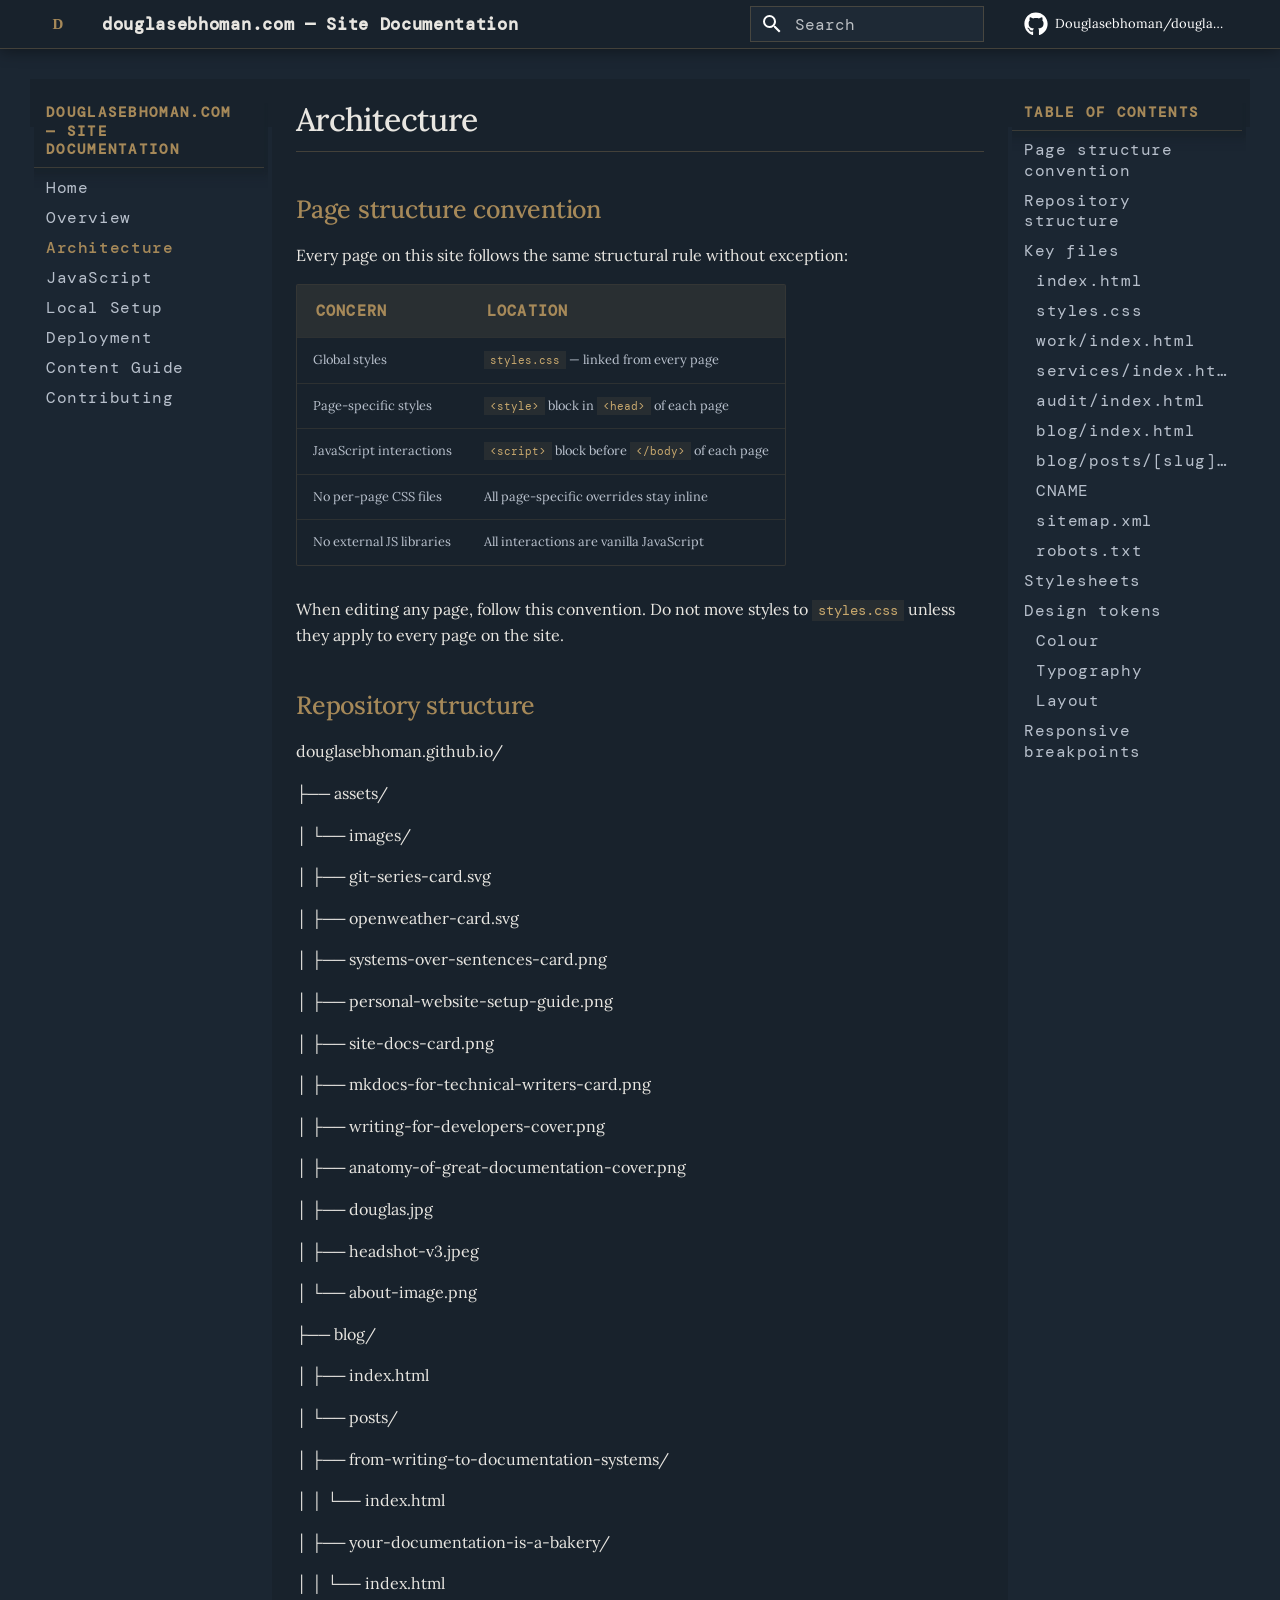
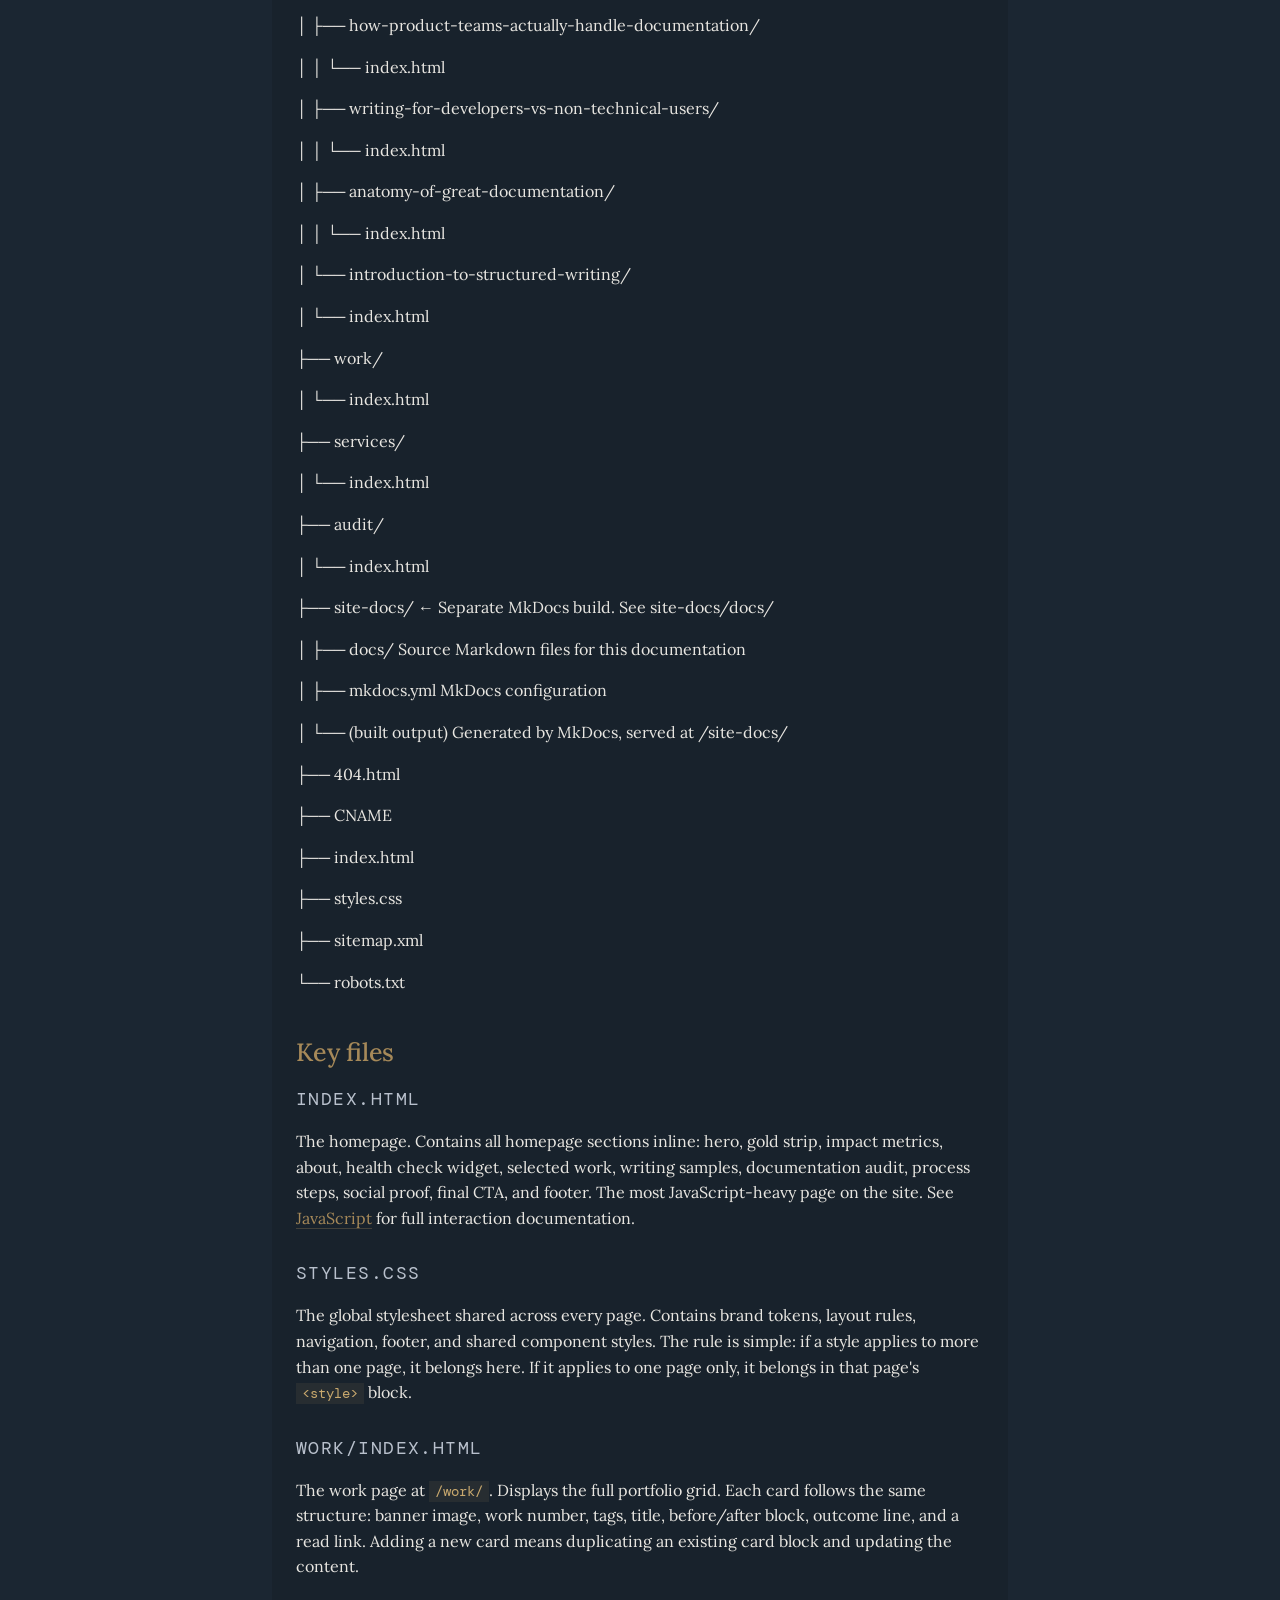
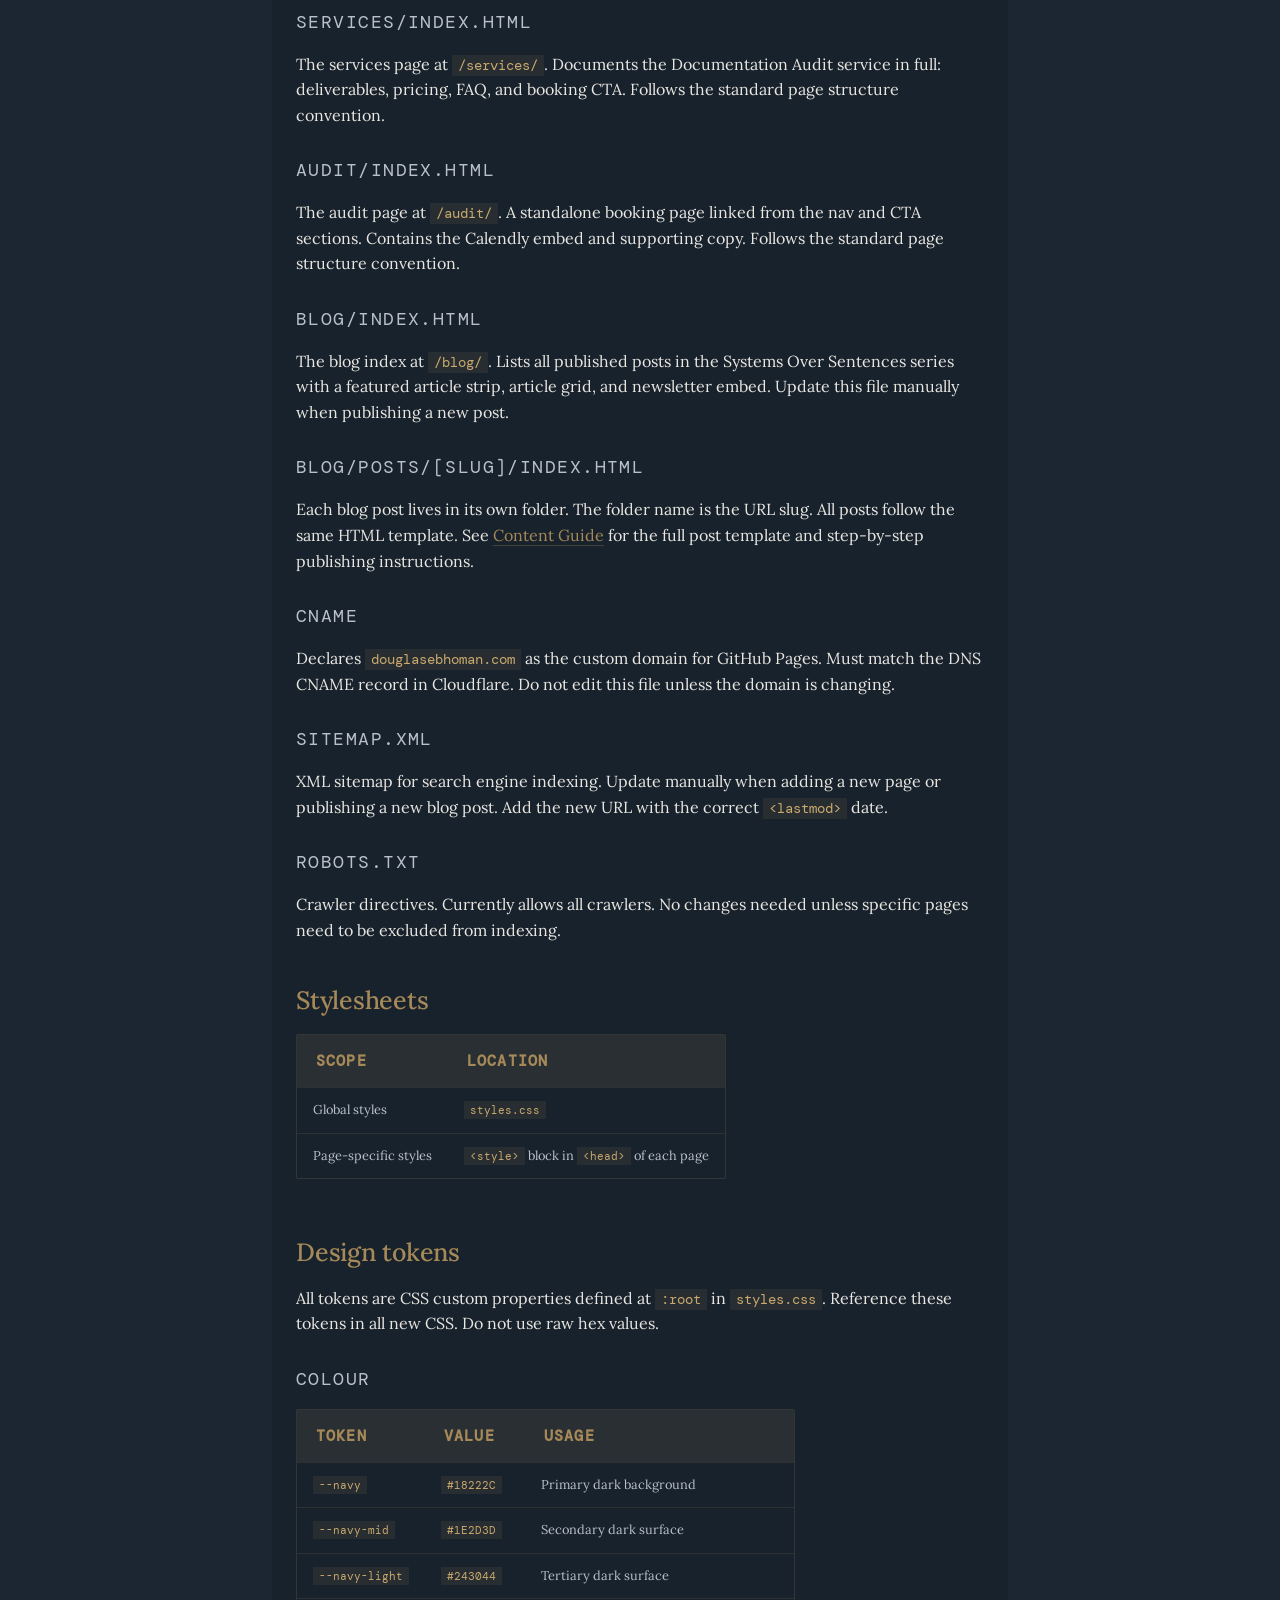
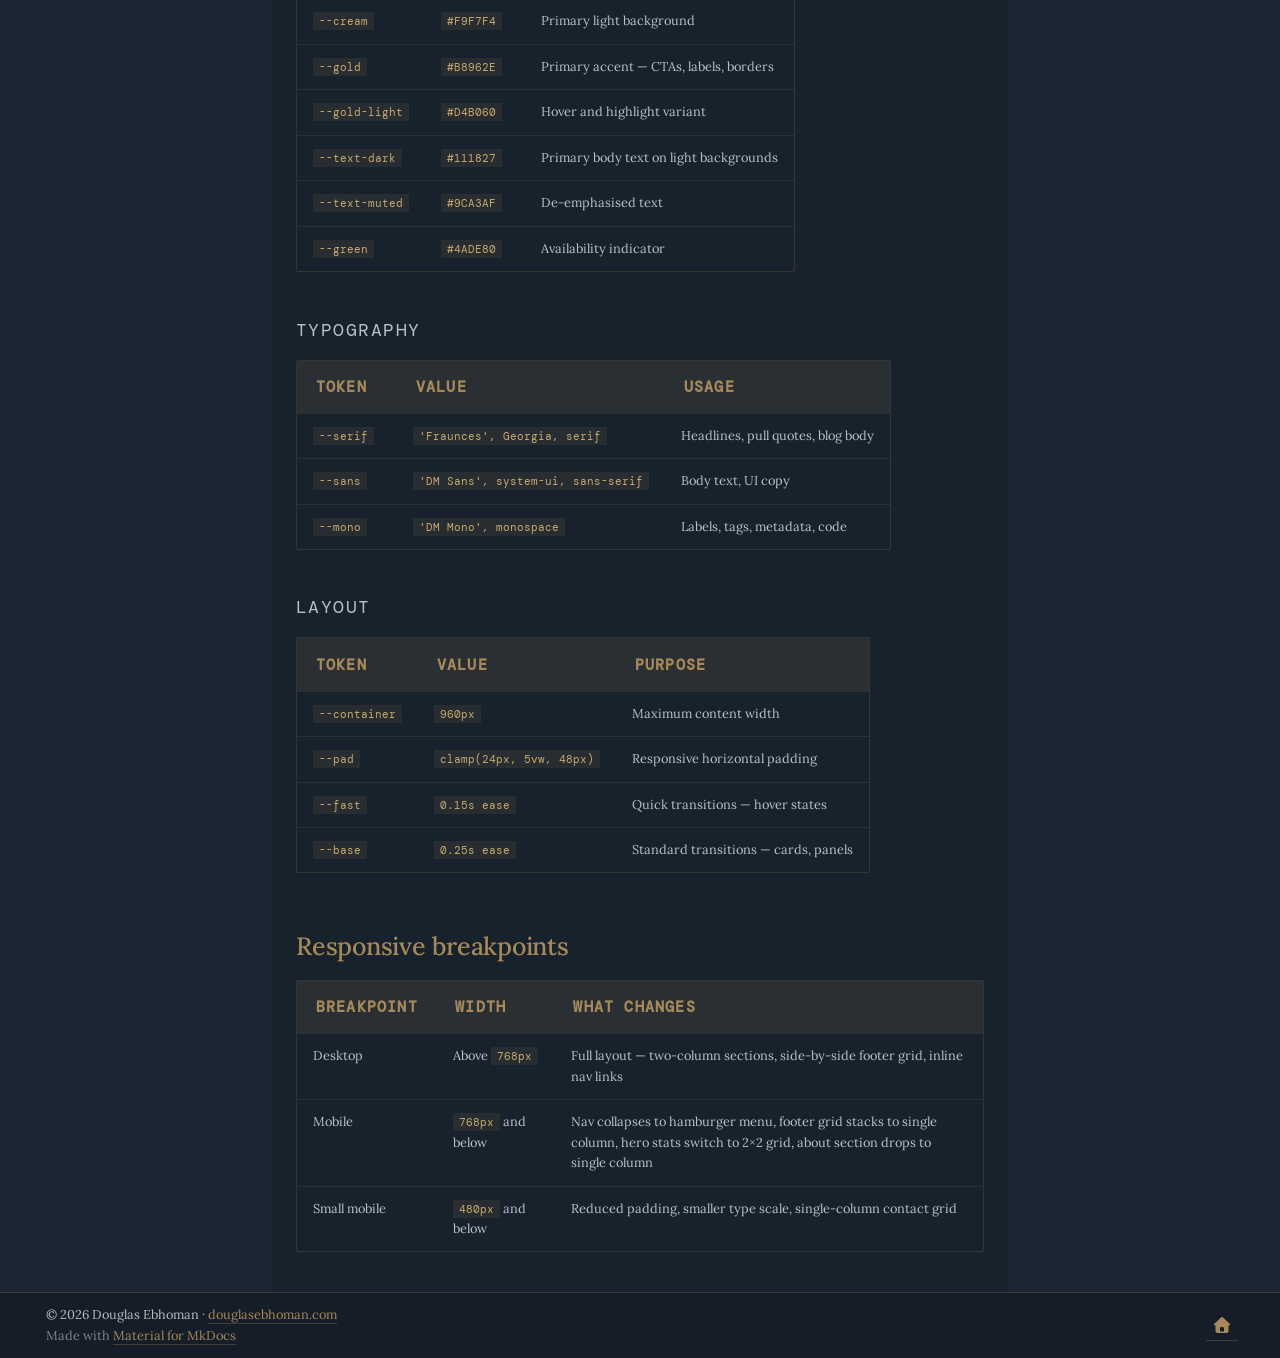
==== architecture/index.html @ 10b3dd63 "Deployed 1a395ec with MkDocs version: 1.6.1" ====
<!doctype html>
<html lang="en" class="no-js">
  <head>
    
      <meta charset="utf-8">
      <meta name="viewport" content="width=device-width,initial-scale=1">
      
        <meta name="description" content="Technical documentation for douglasebhoman.com — architecture, local setup, deployment, and contributing guidelines.">
      
      
        <meta name="author" content="Douglas Ebhoman">
      
      
        <link rel="canonical" href="https://douglasebhoman.com/site-docs/architecture/">
      
      
        <link rel="prev" href="../overview/">
      
      
        <link rel="next" href="../javascript/">
      
      
        
      
      
      <link rel="icon" href="../assets/images/favicon.png">
      <meta name="generator" content="mkdocs-1.6.1, mkdocs-material-9.7.6">
    
    
      
        <title>Architecture - douglasebhoman.com — Site Documentation</title>
      
    
    
      <link rel="stylesheet" href="../assets/stylesheets/main.484c7ddc.min.css">
      
        
        <link rel="stylesheet" href="../assets/stylesheets/palette.ab4e12ef.min.css">
      
      


    
    
      
    
    
      
        
        
        <link rel="preconnect" href="https://fonts.gstatic.com" crossorigin>
        <link rel="stylesheet" href="https://fonts.googleapis.com/css?family=Roboto:300,300i,400,400i,700,700i%7CRoboto+Mono:400,400i,700,700i&display=fallback">
        <style>:root{--md-text-font:"Roboto";--md-code-font:"Roboto Mono"}</style>
      
    
    
      <link rel="stylesheet" href="../stylesheets/brand.css">
    
    <script>__md_scope=new URL("..",location),__md_hash=e=>[...e].reduce(((e,_)=>(e<<5)-e+_.charCodeAt(0)),0),__md_get=(e,_=localStorage,t=__md_scope)=>JSON.parse(_.getItem(t.pathname+"."+e)),__md_set=(e,_,t=localStorage,a=__md_scope)=>{try{t.setItem(a.pathname+"."+e,JSON.stringify(_))}catch(e){}}</script>
    
      

    
    
  </head>
  
  
    
    
    
    
    
    <body dir="ltr" data-md-color-scheme="slate" data-md-color-primary="custom" data-md-color-accent="custom">
  
    
    <input class="md-toggle" data-md-toggle="drawer" type="checkbox" id="__drawer" autocomplete="off">
    <input class="md-toggle" data-md-toggle="search" type="checkbox" id="__search" autocomplete="off">
    <label class="md-overlay" for="__drawer"></label>
    <div data-md-component="skip">
      
        
        <a href="#architecture" class="md-skip">
          Skip to content
        </a>
      
    </div>
    <div data-md-component="announce">
      
    </div>
    
    
      

  

<header class="md-header md-header--shadow" data-md-component="header">
  <nav class="md-header__inner md-grid" aria-label="Header">
    <a href=".." title="douglasebhoman.com — Site Documentation" class="md-header__button md-logo" aria-label="douglasebhoman.com — Site Documentation" data-md-component="logo">
      
  <img src="../assets/logo.svg" alt="logo">

    </a>
    <label class="md-header__button md-icon" for="__drawer">
      
      <svg xmlns="http://www.w3.org/2000/svg" viewBox="0 0 24 24"><path d="M3 6h18v2H3zm0 5h18v2H3zm0 5h18v2H3z"/></svg>
    </label>
    <div class="md-header__title" data-md-component="header-title">
      <div class="md-header__ellipsis">
        <div class="md-header__topic">
          <span class="md-ellipsis">
            douglasebhoman.com — Site Documentation
          </span>
        </div>
        <div class="md-header__topic" data-md-component="header-topic">
          <span class="md-ellipsis">
            
              Architecture
            
          </span>
        </div>
      </div>
    </div>
    
      
    
    
    
    
      
      
        <label class="md-header__button md-icon" for="__search">
          
          <svg xmlns="http://www.w3.org/2000/svg" viewBox="0 0 24 24"><path d="M9.5 3A6.5 6.5 0 0 1 16 9.5c0 1.61-.59 3.09-1.56 4.23l.27.27h.79l5 5-1.5 1.5-5-5v-.79l-.27-.27A6.52 6.52 0 0 1 9.5 16 6.5 6.5 0 0 1 3 9.5 6.5 6.5 0 0 1 9.5 3m0 2C7 5 5 7 5 9.5S7 14 9.5 14 14 12 14 9.5 12 5 9.5 5"/></svg>
        </label>
        <div class="md-search" data-md-component="search" role="dialog">
  <label class="md-search__overlay" for="__search"></label>
  <div class="md-search__inner" role="search">
    <form class="md-search__form" name="search">
      <input type="text" class="md-search__input" name="query" aria-label="Search" placeholder="Search" autocapitalize="off" autocorrect="off" autocomplete="off" spellcheck="false" data-md-component="search-query" required>
      <label class="md-search__icon md-icon" for="__search">
        
        <svg xmlns="http://www.w3.org/2000/svg" viewBox="0 0 24 24"><path d="M9.5 3A6.5 6.5 0 0 1 16 9.5c0 1.61-.59 3.09-1.56 4.23l.27.27h.79l5 5-1.5 1.5-5-5v-.79l-.27-.27A6.52 6.52 0 0 1 9.5 16 6.5 6.5 0 0 1 3 9.5 6.5 6.5 0 0 1 9.5 3m0 2C7 5 5 7 5 9.5S7 14 9.5 14 14 12 14 9.5 12 5 9.5 5"/></svg>
        
        <svg xmlns="http://www.w3.org/2000/svg" viewBox="0 0 24 24"><path d="M20 11v2H8l5.5 5.5-1.42 1.42L4.16 12l7.92-7.92L13.5 5.5 8 11z"/></svg>
      </label>
      <nav class="md-search__options" aria-label="Search">
        
        <button type="reset" class="md-search__icon md-icon" title="Clear" aria-label="Clear" tabindex="-1">
          
          <svg xmlns="http://www.w3.org/2000/svg" viewBox="0 0 24 24"><path d="M19 6.41 17.59 5 12 10.59 6.41 5 5 6.41 10.59 12 5 17.59 6.41 19 12 13.41 17.59 19 19 17.59 13.41 12z"/></svg>
        </button>
      </nav>
      
        <div class="md-search__suggest" data-md-component="search-suggest"></div>
      
    </form>
    <div class="md-search__output">
      <div class="md-search__scrollwrap" tabindex="0" data-md-scrollfix>
        <div class="md-search-result" data-md-component="search-result">
          <div class="md-search-result__meta">
            Initializing search
          </div>
          <ol class="md-search-result__list" role="presentation"></ol>
        </div>
      </div>
    </div>
  </div>
</div>
      
    
    
      <div class="md-header__source">
        <a href="https://github.com/Douglasebhoman/douglasebhoman.github.io" title="Go to repository" class="md-source" data-md-component="source">
  <div class="md-source__icon md-icon">
    
    <svg xmlns="http://www.w3.org/2000/svg" viewBox="0 0 512 512"><!--! Font Awesome Free 7.1.0 by @fontawesome - https://fontawesome.com License - https://fontawesome.com/license/free (Icons: CC BY 4.0, Fonts: SIL OFL 1.1, Code: MIT License) Copyright 2025 Fonticons, Inc.--><path d="M173.9 397.4c0 2-2.3 3.6-5.2 3.6-3.3.3-5.6-1.3-5.6-3.6 0-2 2.3-3.6 5.2-3.6 3-.3 5.6 1.3 5.6 3.6m-31.1-4.5c-.7 2 1.3 4.3 4.3 4.9 2.6 1 5.6 0 6.2-2s-1.3-4.3-4.3-5.2c-2.6-.7-5.5.3-6.2 2.3m44.2-1.7c-2.9.7-4.9 2.6-4.6 4.9.3 2 2.9 3.3 5.9 2.6 2.9-.7 4.9-2.6 4.6-4.6-.3-1.9-3-3.2-5.9-2.9M252.8 8C114.1 8 8 113.3 8 252c0 110.9 69.8 205.8 169.5 239.2 12.8 2.3 17.3-5.6 17.3-12.1 0-6.2-.3-40.4-.3-61.4 0 0-70 15-84.7-29.8 0 0-11.4-29.1-27.8-36.6 0 0-22.9-15.7 1.6-15.4 0 0 24.9 2 38.6 25.8 21.9 38.6 58.6 27.5 72.9 20.9 2.3-16 8.8-27.1 16-33.7-55.9-6.2-112.3-14.3-112.3-110.5 0-27.5 7.6-41.3 23.6-58.9-2.6-6.5-11.1-33.3 2.6-67.9 20.9-6.5 69 27 69 27 20-5.6 41.5-8.5 62.8-8.5s42.8 2.9 62.8 8.5c0 0 48.1-33.6 69-27 13.7 34.7 5.2 61.4 2.6 67.9 16 17.7 25.8 31.5 25.8 58.9 0 96.5-58.9 104.2-114.8 110.5 9.2 7.9 17 22.9 17 46.4 0 33.7-.3 75.4-.3 83.6 0 6.5 4.6 14.4 17.3 12.1C436.2 457.8 504 362.9 504 252 504 113.3 391.5 8 252.8 8M105.2 352.9c-1.3 1-1 3.3.7 5.2 1.6 1.6 3.9 2.3 5.2 1 1.3-1 1-3.3-.7-5.2-1.6-1.6-3.9-2.3-5.2-1m-10.8-8.1c-.7 1.3.3 2.9 2.3 3.9 1.6 1 3.6.7 4.3-.7.7-1.3-.3-2.9-2.3-3.9-2-.6-3.6-.3-4.3.7m32.4 35.6c-1.6 1.3-1 4.3 1.3 6.2 2.3 2.3 5.2 2.6 6.5 1 1.3-1.3.7-4.3-1.3-6.2-2.2-2.3-5.2-2.6-6.5-1m-11.4-14.7c-1.6 1-1.6 3.6 0 5.9s4.3 3.3 5.6 2.3c1.6-1.3 1.6-3.9 0-6.2-1.4-2.3-4-3.3-5.6-2"/></svg>
  </div>
  <div class="md-source__repository">
    Douglasebhoman/douglasebhoman.github.io
  </div>
</a>
      </div>
    
  </nav>
  
</header>
    
    <div class="md-container" data-md-component="container">
      
      
        
          
        
      
      <main class="md-main" data-md-component="main">
        <div class="md-main__inner md-grid">
          
            
              
              <div class="md-sidebar md-sidebar--primary" data-md-component="sidebar" data-md-type="navigation" >
                <div class="md-sidebar__scrollwrap">
                  <div class="md-sidebar__inner">
                    



<nav class="md-nav md-nav--primary" aria-label="Navigation" data-md-level="0">
  <label class="md-nav__title" for="__drawer">
    <a href=".." title="douglasebhoman.com — Site Documentation" class="md-nav__button md-logo" aria-label="douglasebhoman.com — Site Documentation" data-md-component="logo">
      
  <img src="../assets/logo.svg" alt="logo">

    </a>
    douglasebhoman.com — Site Documentation
  </label>
  
    <div class="md-nav__source">
      <a href="https://github.com/Douglasebhoman/douglasebhoman.github.io" title="Go to repository" class="md-source" data-md-component="source">
  <div class="md-source__icon md-icon">
    
    <svg xmlns="http://www.w3.org/2000/svg" viewBox="0 0 512 512"><!--! Font Awesome Free 7.1.0 by @fontawesome - https://fontawesome.com License - https://fontawesome.com/license/free (Icons: CC BY 4.0, Fonts: SIL OFL 1.1, Code: MIT License) Copyright 2025 Fonticons, Inc.--><path d="M173.9 397.4c0 2-2.3 3.6-5.2 3.6-3.3.3-5.6-1.3-5.6-3.6 0-2 2.3-3.6 5.2-3.6 3-.3 5.6 1.3 5.6 3.6m-31.1-4.5c-.7 2 1.3 4.3 4.3 4.9 2.6 1 5.6 0 6.2-2s-1.3-4.3-4.3-5.2c-2.6-.7-5.5.3-6.2 2.3m44.2-1.7c-2.9.7-4.9 2.6-4.6 4.9.3 2 2.9 3.3 5.9 2.6 2.9-.7 4.9-2.6 4.6-4.6-.3-1.9-3-3.2-5.9-2.9M252.8 8C114.1 8 8 113.3 8 252c0 110.9 69.8 205.8 169.5 239.2 12.8 2.3 17.3-5.6 17.3-12.1 0-6.2-.3-40.4-.3-61.4 0 0-70 15-84.7-29.8 0 0-11.4-29.1-27.8-36.6 0 0-22.9-15.7 1.6-15.4 0 0 24.9 2 38.6 25.8 21.9 38.6 58.6 27.5 72.9 20.9 2.3-16 8.8-27.1 16-33.7-55.9-6.2-112.3-14.3-112.3-110.5 0-27.5 7.6-41.3 23.6-58.9-2.6-6.5-11.1-33.3 2.6-67.9 20.9-6.5 69 27 69 27 20-5.6 41.5-8.5 62.8-8.5s42.8 2.9 62.8 8.5c0 0 48.1-33.6 69-27 13.7 34.7 5.2 61.4 2.6 67.9 16 17.7 25.8 31.5 25.8 58.9 0 96.5-58.9 104.2-114.8 110.5 9.2 7.9 17 22.9 17 46.4 0 33.7-.3 75.4-.3 83.6 0 6.5 4.6 14.4 17.3 12.1C436.2 457.8 504 362.9 504 252 504 113.3 391.5 8 252.8 8M105.2 352.9c-1.3 1-1 3.3.7 5.2 1.6 1.6 3.9 2.3 5.2 1 1.3-1 1-3.3-.7-5.2-1.6-1.6-3.9-2.3-5.2-1m-10.8-8.1c-.7 1.3.3 2.9 2.3 3.9 1.6 1 3.6.7 4.3-.7.7-1.3-.3-2.9-2.3-3.9-2-.6-3.6-.3-4.3.7m32.4 35.6c-1.6 1.3-1 4.3 1.3 6.2 2.3 2.3 5.2 2.6 6.5 1 1.3-1.3.7-4.3-1.3-6.2-2.2-2.3-5.2-2.6-6.5-1m-11.4-14.7c-1.6 1-1.6 3.6 0 5.9s4.3 3.3 5.6 2.3c1.6-1.3 1.6-3.9 0-6.2-1.4-2.3-4-3.3-5.6-2"/></svg>
  </div>
  <div class="md-source__repository">
    Douglasebhoman/douglasebhoman.github.io
  </div>
</a>
    </div>
  
  <ul class="md-nav__list" data-md-scrollfix>
    
      
      
  
  
  
  
    <li class="md-nav__item">
      <a href=".." class="md-nav__link">
        
  
  
  <span class="md-ellipsis">
    
  
    Home
  

    
  </span>
  
  

      </a>
    </li>
  

    
      
      
  
  
  
  
    <li class="md-nav__item">
      <a href="../overview/" class="md-nav__link">
        
  
  
  <span class="md-ellipsis">
    
  
    Overview
  

    
  </span>
  
  

      </a>
    </li>
  

    
      
      
  
  
    
  
  
  
    <li class="md-nav__item md-nav__item--active">
      
      <input class="md-nav__toggle md-toggle" type="checkbox" id="__toc">
      
      
        
      
      
        <label class="md-nav__link md-nav__link--active" for="__toc">
          
  
  
  <span class="md-ellipsis">
    
  
    Architecture
  

    
  </span>
  
  

          <span class="md-nav__icon md-icon"></span>
        </label>
      
      <a href="./" class="md-nav__link md-nav__link--active">
        
  
  
  <span class="md-ellipsis">
    
  
    Architecture
  

    
  </span>
  
  

      </a>
      
        

<nav class="md-nav md-nav--secondary" aria-label="Table of contents">
  
  
  
    
  
  
    <label class="md-nav__title" for="__toc">
      <span class="md-nav__icon md-icon"></span>
      Table of contents
    </label>
    <ul class="md-nav__list" data-md-component="toc" data-md-scrollfix>
      
        <li class="md-nav__item">
  <a href="#page-structure-convention" class="md-nav__link">
    <span class="md-ellipsis">
      
        Page structure convention
      
    </span>
  </a>
  
</li>
      
        <li class="md-nav__item">
  <a href="#repository-structure" class="md-nav__link">
    <span class="md-ellipsis">
      
        Repository structure
      
    </span>
  </a>
  
</li>
      
        <li class="md-nav__item">
  <a href="#key-files" class="md-nav__link">
    <span class="md-ellipsis">
      
        Key files
      
    </span>
  </a>
  
    <nav class="md-nav" aria-label="Key files">
      <ul class="md-nav__list">
        
          <li class="md-nav__item">
  <a href="#indexhtml" class="md-nav__link">
    <span class="md-ellipsis">
      
        index.html
      
    </span>
  </a>
  
</li>
        
          <li class="md-nav__item">
  <a href="#stylescss" class="md-nav__link">
    <span class="md-ellipsis">
      
        styles.css
      
    </span>
  </a>
  
</li>
        
          <li class="md-nav__item">
  <a href="#workindexhtml" class="md-nav__link">
    <span class="md-ellipsis">
      
        work/index.html
      
    </span>
  </a>
  
</li>
        
          <li class="md-nav__item">
  <a href="#servicesindexhtml" class="md-nav__link">
    <span class="md-ellipsis">
      
        services/index.html
      
    </span>
  </a>
  
</li>
        
          <li class="md-nav__item">
  <a href="#auditindexhtml" class="md-nav__link">
    <span class="md-ellipsis">
      
        audit/index.html
      
    </span>
  </a>
  
</li>
        
          <li class="md-nav__item">
  <a href="#blogindexhtml" class="md-nav__link">
    <span class="md-ellipsis">
      
        blog/index.html
      
    </span>
  </a>
  
</li>
        
          <li class="md-nav__item">
  <a href="#blogpostsslugindexhtml" class="md-nav__link">
    <span class="md-ellipsis">
      
        blog/posts/[slug]/index.html
      
    </span>
  </a>
  
</li>
        
          <li class="md-nav__item">
  <a href="#cname" class="md-nav__link">
    <span class="md-ellipsis">
      
        CNAME
      
    </span>
  </a>
  
</li>
        
          <li class="md-nav__item">
  <a href="#sitemapxml" class="md-nav__link">
    <span class="md-ellipsis">
      
        sitemap.xml
      
    </span>
  </a>
  
</li>
        
          <li class="md-nav__item">
  <a href="#robotstxt" class="md-nav__link">
    <span class="md-ellipsis">
      
        robots.txt
      
    </span>
  </a>
  
</li>
        
      </ul>
    </nav>
  
</li>
      
        <li class="md-nav__item">
  <a href="#stylesheets" class="md-nav__link">
    <span class="md-ellipsis">
      
        Stylesheets
      
    </span>
  </a>
  
</li>
      
        <li class="md-nav__item">
  <a href="#design-tokens" class="md-nav__link">
    <span class="md-ellipsis">
      
        Design tokens
      
    </span>
  </a>
  
    <nav class="md-nav" aria-label="Design tokens">
      <ul class="md-nav__list">
        
          <li class="md-nav__item">
  <a href="#colour" class="md-nav__link">
    <span class="md-ellipsis">
      
        Colour
      
    </span>
  </a>
  
</li>
        
          <li class="md-nav__item">
  <a href="#typography" class="md-nav__link">
    <span class="md-ellipsis">
      
        Typography
      
    </span>
  </a>
  
</li>
        
          <li class="md-nav__item">
  <a href="#layout" class="md-nav__link">
    <span class="md-ellipsis">
      
        Layout
      
    </span>
  </a>
  
</li>
        
      </ul>
    </nav>
  
</li>
      
        <li class="md-nav__item">
  <a href="#responsive-breakpoints" class="md-nav__link">
    <span class="md-ellipsis">
      
        Responsive breakpoints
      
    </span>
  </a>
  
</li>
      
    </ul>
  
</nav>
      
    </li>
  

    
      
      
  
  
  
  
    <li class="md-nav__item">
      <a href="../javascript/" class="md-nav__link">
        
  
  
  <span class="md-ellipsis">
    
  
    JavaScript
  

    
  </span>
  
  

      </a>
    </li>
  

    
      
      
  
  
  
  
    <li class="md-nav__item">
      <a href="../local-setup/" class="md-nav__link">
        
  
  
  <span class="md-ellipsis">
    
  
    Local Setup
  

    
  </span>
  
  

      </a>
    </li>
  

    
      
      
  
  
  
  
    <li class="md-nav__item">
      <a href="../deployment/" class="md-nav__link">
        
  
  
  <span class="md-ellipsis">
    
  
    Deployment
  

    
  </span>
  
  

      </a>
    </li>
  

    
      
      
  
  
  
  
    <li class="md-nav__item">
      <a href="../content-guide/" class="md-nav__link">
        
  
  
  <span class="md-ellipsis">
    
  
    Content Guide
  

    
  </span>
  
  

      </a>
    </li>
  

    
      
      
  
  
  
  
    <li class="md-nav__item">
      <a href="../contributing/" class="md-nav__link">
        
  
  
  <span class="md-ellipsis">
    
  
    Contributing
  

    
  </span>
  
  

      </a>
    </li>
  

    
  </ul>
</nav>
                  </div>
                </div>
              </div>
            
            
              
              <div class="md-sidebar md-sidebar--secondary" data-md-component="sidebar" data-md-type="toc" >
                <div class="md-sidebar__scrollwrap">
                  <div class="md-sidebar__inner">
                    

<nav class="md-nav md-nav--secondary" aria-label="Table of contents">
  
  
  
    
  
  
    <label class="md-nav__title" for="__toc">
      <span class="md-nav__icon md-icon"></span>
      Table of contents
    </label>
    <ul class="md-nav__list" data-md-component="toc" data-md-scrollfix>
      
        <li class="md-nav__item">
  <a href="#page-structure-convention" class="md-nav__link">
    <span class="md-ellipsis">
      
        Page structure convention
      
    </span>
  </a>
  
</li>
      
        <li class="md-nav__item">
  <a href="#repository-structure" class="md-nav__link">
    <span class="md-ellipsis">
      
        Repository structure
      
    </span>
  </a>
  
</li>
      
        <li class="md-nav__item">
  <a href="#key-files" class="md-nav__link">
    <span class="md-ellipsis">
      
        Key files
      
    </span>
  </a>
  
    <nav class="md-nav" aria-label="Key files">
      <ul class="md-nav__list">
        
          <li class="md-nav__item">
  <a href="#indexhtml" class="md-nav__link">
    <span class="md-ellipsis">
      
        index.html
      
    </span>
  </a>
  
</li>
        
          <li class="md-nav__item">
  <a href="#stylescss" class="md-nav__link">
    <span class="md-ellipsis">
      
        styles.css
      
    </span>
  </a>
  
</li>
        
          <li class="md-nav__item">
  <a href="#workindexhtml" class="md-nav__link">
    <span class="md-ellipsis">
      
        work/index.html
      
    </span>
  </a>
  
</li>
        
          <li class="md-nav__item">
  <a href="#servicesindexhtml" class="md-nav__link">
    <span class="md-ellipsis">
      
        services/index.html
      
    </span>
  </a>
  
</li>
        
          <li class="md-nav__item">
  <a href="#auditindexhtml" class="md-nav__link">
    <span class="md-ellipsis">
      
        audit/index.html
      
    </span>
  </a>
  
</li>
        
          <li class="md-nav__item">
  <a href="#blogindexhtml" class="md-nav__link">
    <span class="md-ellipsis">
      
        blog/index.html
      
    </span>
  </a>
  
</li>
        
          <li class="md-nav__item">
  <a href="#blogpostsslugindexhtml" class="md-nav__link">
    <span class="md-ellipsis">
      
        blog/posts/[slug]/index.html
      
    </span>
  </a>
  
</li>
        
          <li class="md-nav__item">
  <a href="#cname" class="md-nav__link">
    <span class="md-ellipsis">
      
        CNAME
      
    </span>
  </a>
  
</li>
        
          <li class="md-nav__item">
  <a href="#sitemapxml" class="md-nav__link">
    <span class="md-ellipsis">
      
        sitemap.xml
      
    </span>
  </a>
  
</li>
        
          <li class="md-nav__item">
  <a href="#robotstxt" class="md-nav__link">
    <span class="md-ellipsis">
      
        robots.txt
      
    </span>
  </a>
  
</li>
        
      </ul>
    </nav>
  
</li>
      
        <li class="md-nav__item">
  <a href="#stylesheets" class="md-nav__link">
    <span class="md-ellipsis">
      
        Stylesheets
      
    </span>
  </a>
  
</li>
      
        <li class="md-nav__item">
  <a href="#design-tokens" class="md-nav__link">
    <span class="md-ellipsis">
      
        Design tokens
      
    </span>
  </a>
  
    <nav class="md-nav" aria-label="Design tokens">
      <ul class="md-nav__list">
        
          <li class="md-nav__item">
  <a href="#colour" class="md-nav__link">
    <span class="md-ellipsis">
      
        Colour
      
    </span>
  </a>
  
</li>
        
          <li class="md-nav__item">
  <a href="#typography" class="md-nav__link">
    <span class="md-ellipsis">
      
        Typography
      
    </span>
  </a>
  
</li>
        
          <li class="md-nav__item">
  <a href="#layout" class="md-nav__link">
    <span class="md-ellipsis">
      
        Layout
      
    </span>
  </a>
  
</li>
        
      </ul>
    </nav>
  
</li>
      
        <li class="md-nav__item">
  <a href="#responsive-breakpoints" class="md-nav__link">
    <span class="md-ellipsis">
      
        Responsive breakpoints
      
    </span>
  </a>
  
</li>
      
    </ul>
  
</nav>
                  </div>
                </div>
              </div>
            
          
          
            <div class="md-content" data-md-component="content">
              
              <article class="md-content__inner md-typeset">
                
                  


  
  


<h1 id="architecture">Architecture</h1>
<h2 id="page-structure-convention">Page structure convention</h2>
<p>Every page on this site follows the same structural rule without exception:</p>
<table>
<thead>
<tr>
<th>Concern</th>
<th>Location</th>
</tr>
</thead>
<tbody>
<tr>
<td>Global styles</td>
<td><code>styles.css</code> — linked from every page</td>
</tr>
<tr>
<td>Page-specific styles</td>
<td><code>&lt;style&gt;</code> block in <code>&lt;head&gt;</code> of each page</td>
</tr>
<tr>
<td>JavaScript interactions</td>
<td><code>&lt;script&gt;</code> block before <code>&lt;/body&gt;</code> of each page</td>
</tr>
<tr>
<td>No per-page CSS files</td>
<td>All page-specific overrides stay inline</td>
</tr>
<tr>
<td>No external JS libraries</td>
<td>All interactions are vanilla JavaScript</td>
</tr>
</tbody>
</table>
<p>When editing any page, follow this convention. Do not move styles to
<code>styles.css</code> unless they apply to every page on the site.</p>
<h2 id="repository-structure">Repository structure</h2>
<p>douglasebhoman.github.io/</p>
<p>├── assets/</p>
<p>│   └── images/</p>
<p>│       ├── git-series-card.svg</p>
<p>│       ├── openweather-card.svg</p>
<p>│       ├── systems-over-sentences-card.png</p>
<p>│       ├── personal-website-setup-guide.png</p>
<p>│       ├── site-docs-card.png</p>
<p>│       ├── mkdocs-for-technical-writers-card.png</p>
<p>│       ├── writing-for-developers-cover.png</p>
<p>│       ├── anatomy-of-great-documentation-cover.png</p>
<p>│       ├── douglas.jpg</p>
<p>│       ├── headshot-v3.jpeg</p>
<p>│       └── about-image.png</p>
<p>├── blog/</p>
<p>│   ├── index.html</p>
<p>│   └── posts/</p>
<p>│       ├── from-writing-to-documentation-systems/</p>
<p>│       │   └── index.html</p>
<p>│       ├── your-documentation-is-a-bakery/</p>
<p>│       │   └── index.html</p>
<p>│       ├── how-product-teams-actually-handle-documentation/</p>
<p>│       │   └── index.html</p>
<p>│       ├── writing-for-developers-vs-non-technical-users/</p>
<p>│       │   └── index.html</p>
<p>│       ├── anatomy-of-great-documentation/</p>
<p>│       │   └── index.html</p>
<p>│       └── introduction-to-structured-writing/</p>
<p>│           └── index.html</p>
<p>├── work/</p>
<p>│   └── index.html</p>
<p>├── services/</p>
<p>│   └── index.html</p>
<p>├── audit/</p>
<p>│   └── index.html</p>
<p>├── site-docs/               ← Separate MkDocs build. See site-docs/docs/</p>
<p>│   ├── docs/                  Source Markdown files for this documentation</p>
<p>│   ├── mkdocs.yml             MkDocs configuration</p>
<p>│   └── (built output)         Generated by MkDocs, served at /site-docs/</p>
<p>├── 404.html</p>
<p>├── CNAME</p>
<p>├── index.html</p>
<p>├── styles.css</p>
<p>├── sitemap.xml</p>
<p>└── robots.txt</p>
<h2 id="key-files">Key files</h2>
<h3 id="indexhtml">index.html</h3>
<p>The homepage. Contains all homepage sections inline: hero, gold strip,
impact metrics, about, health check widget, selected work, writing samples,
documentation audit, process steps, social proof, final CTA, and footer.
The most JavaScript-heavy page on the site. See <a href="../javascript/">JavaScript</a>
for full interaction documentation.</p>
<h3 id="stylescss">styles.css</h3>
<p>The global stylesheet shared across every page. Contains brand tokens,
layout rules, navigation, footer, and shared component styles. The rule
is simple: if a style applies to more than one page, it belongs here.
If it applies to one page only, it belongs in that page's <code>&lt;style&gt;</code> block.</p>
<h3 id="workindexhtml">work/index.html</h3>
<p>The work page at <code>/work/</code>. Displays the full portfolio grid. Each card
follows the same structure: banner image, work number, tags, title,
before/after block, outcome line, and a read link. Adding a new card
means duplicating an existing card block and updating the content.</p>
<h3 id="servicesindexhtml">services/index.html</h3>
<p>The services page at <code>/services/</code>. Documents the Documentation Audit
service in full: deliverables, pricing, FAQ, and booking CTA. Follows
the standard page structure convention.</p>
<h3 id="auditindexhtml">audit/index.html</h3>
<p>The audit page at <code>/audit/</code>. A standalone booking page linked from the
nav and CTA sections. Contains the Calendly embed and supporting copy.
Follows the standard page structure convention.</p>
<h3 id="blogindexhtml">blog/index.html</h3>
<p>The blog index at <code>/blog/</code>. Lists all published posts in the Systems Over
Sentences series with a featured article strip, article grid, and
newsletter embed. Update this file manually when publishing a new post.</p>
<h3 id="blogpostsslugindexhtml">blog/posts/[slug]/index.html</h3>
<p>Each blog post lives in its own folder. The folder name is the URL slug.
All posts follow the same HTML template. See <a href="../content-guide/">Content Guide</a>
for the full post template and step-by-step publishing instructions.</p>
<h3 id="cname">CNAME</h3>
<p>Declares <code>douglasebhoman.com</code> as the custom domain for GitHub Pages.
Must match the DNS CNAME record in Cloudflare. Do not edit this file
unless the domain is changing.</p>
<h3 id="sitemapxml">sitemap.xml</h3>
<p>XML sitemap for search engine indexing. Update manually when adding a
new page or publishing a new blog post. Add the new URL with the
correct <code>&lt;lastmod&gt;</code> date.</p>
<h3 id="robotstxt">robots.txt</h3>
<p>Crawler directives. Currently allows all crawlers. No changes needed
unless specific pages need to be excluded from indexing.</p>
<h2 id="stylesheets">Stylesheets</h2>
<table>
<thead>
<tr>
<th>Scope</th>
<th>Location</th>
</tr>
</thead>
<tbody>
<tr>
<td>Global styles</td>
<td><code>styles.css</code></td>
</tr>
<tr>
<td>Page-specific styles</td>
<td><code>&lt;style&gt;</code> block in <code>&lt;head&gt;</code> of each page</td>
</tr>
</tbody>
</table>
<h2 id="design-tokens">Design tokens</h2>
<p>All tokens are CSS custom properties defined at <code>:root</code> in <code>styles.css</code>.
Reference these tokens in all new CSS. Do not use raw hex values.</p>
<h3 id="colour">Colour</h3>
<table>
<thead>
<tr>
<th>Token</th>
<th>Value</th>
<th>Usage</th>
</tr>
</thead>
<tbody>
<tr>
<td><code>--navy</code></td>
<td><code>#18222C</code></td>
<td>Primary dark background</td>
</tr>
<tr>
<td><code>--navy-mid</code></td>
<td><code>#1E2D3D</code></td>
<td>Secondary dark surface</td>
</tr>
<tr>
<td><code>--navy-light</code></td>
<td><code>#243044</code></td>
<td>Tertiary dark surface</td>
</tr>
<tr>
<td><code>--cream</code></td>
<td><code>#F9F7F4</code></td>
<td>Primary light background</td>
</tr>
<tr>
<td><code>--gold</code></td>
<td><code>#B8962E</code></td>
<td>Primary accent — CTAs, labels, borders</td>
</tr>
<tr>
<td><code>--gold-light</code></td>
<td><code>#D4B060</code></td>
<td>Hover and highlight variant</td>
</tr>
<tr>
<td><code>--text-dark</code></td>
<td><code>#111827</code></td>
<td>Primary body text on light backgrounds</td>
</tr>
<tr>
<td><code>--text-muted</code></td>
<td><code>#9CA3AF</code></td>
<td>De-emphasised text</td>
</tr>
<tr>
<td><code>--green</code></td>
<td><code>#4ADE80</code></td>
<td>Availability indicator</td>
</tr>
</tbody>
</table>
<h3 id="typography">Typography</h3>
<table>
<thead>
<tr>
<th>Token</th>
<th>Value</th>
<th>Usage</th>
</tr>
</thead>
<tbody>
<tr>
<td><code>--serif</code></td>
<td><code>'Fraunces', Georgia, serif</code></td>
<td>Headlines, pull quotes, blog body</td>
</tr>
<tr>
<td><code>--sans</code></td>
<td><code>'DM Sans', system-ui, sans-serif</code></td>
<td>Body text, UI copy</td>
</tr>
<tr>
<td><code>--mono</code></td>
<td><code>'DM Mono', monospace</code></td>
<td>Labels, tags, metadata, code</td>
</tr>
</tbody>
</table>
<h3 id="layout">Layout</h3>
<table>
<thead>
<tr>
<th>Token</th>
<th>Value</th>
<th>Purpose</th>
</tr>
</thead>
<tbody>
<tr>
<td><code>--container</code></td>
<td><code>960px</code></td>
<td>Maximum content width</td>
</tr>
<tr>
<td><code>--pad</code></td>
<td><code>clamp(24px, 5vw, 48px)</code></td>
<td>Responsive horizontal padding</td>
</tr>
<tr>
<td><code>--fast</code></td>
<td><code>0.15s ease</code></td>
<td>Quick transitions — hover states</td>
</tr>
<tr>
<td><code>--base</code></td>
<td><code>0.25s ease</code></td>
<td>Standard transitions — cards, panels</td>
</tr>
</tbody>
</table>
<h2 id="responsive-breakpoints">Responsive breakpoints</h2>
<table>
<thead>
<tr>
<th>Breakpoint</th>
<th>Width</th>
<th>What changes</th>
</tr>
</thead>
<tbody>
<tr>
<td>Desktop</td>
<td>Above <code>768px</code></td>
<td>Full layout — two-column sections, side-by-side footer grid, inline nav links</td>
</tr>
<tr>
<td>Mobile</td>
<td><code>768px</code> and below</td>
<td>Nav collapses to hamburger menu, footer grid stacks to single column, hero stats switch to 2×2 grid, about section drops to single column</td>
</tr>
<tr>
<td>Small mobile</td>
<td><code>480px</code> and below</td>
<td>Reduced padding, smaller type scale, single-column contact grid</td>
</tr>
</tbody>
</table>












                
              </article>
            </div>
          
          
<script>var target=document.getElementById(location.hash.slice(1));target&&target.name&&(target.checked=target.name.startsWith("__tabbed_"))</script>
        </div>
        
          <button type="button" class="md-top md-icon" data-md-component="top" hidden>
  
  <svg xmlns="http://www.w3.org/2000/svg" viewBox="0 0 24 24"><path d="M13 20h-2V8l-5.5 5.5-1.42-1.42L12 4.16l7.92 7.92-1.42 1.42L13 8z"/></svg>
  Back to top
</button>
        
      </main>
      
        <footer class="md-footer">
  
  <div class="md-footer-meta md-typeset">
    <div class="md-footer-meta__inner md-grid">
      <div class="md-copyright">
  
    <div class="md-copyright__highlight">
      © 2026 Douglas Ebhoman · <a href="https://douglasebhoman.com">douglasebhoman.com</a>
    </div>
  
  
    Made with
    <a href="https://squidfunk.github.io/mkdocs-material/" target="_blank" rel="noopener">
      Material for MkDocs
    </a>
  
</div>
      
        
<div class="md-social">
  
    
    
    
    
    <a href="https://douglasebhoman.com" target="_blank" rel="noopener" title="douglasebhoman.com" class="md-social__link">
      <svg xmlns="http://www.w3.org/2000/svg" viewBox="0 0 512 512"><!--! Font Awesome Free 7.1.0 by @fontawesome - https://fontawesome.com License - https://fontawesome.com/license/free (Icons: CC BY 4.0, Fonts: SIL OFL 1.1, Code: MIT License) Copyright 2025 Fonticons, Inc.--><path d="M277.8 8.6c-12.3-11.4-31.3-11.4-43.5 0l-224 208c-9.6 9-12.8 22.9-8 35.1S18.8 272 32 272h16v176c0 35.3 28.7 64 64 64h288c35.3 0 64-28.7 64-64V272h16c13.2 0 25-8.1 29.8-20.3s1.6-26.2-8-35.1zM240 320h32c26.5 0 48 21.5 48 48v96H192v-96c0-26.5 21.5-48 48-48"/></svg>
    </a>
  
</div>
      
    </div>
  </div>
</footer>
      
    </div>
    <div class="md-dialog" data-md-component="dialog">
      <div class="md-dialog__inner md-typeset"></div>
    </div>
    
    
    
      
      
      <script id="__config" type="application/json">{"annotate": null, "base": "..", "features": ["navigation.instant", "navigation.top", "navigation.sections", "search.highlight", "search.suggest", "content.code.copy"], "search": "../assets/javascripts/workers/search.2c215733.min.js", "tags": null, "translations": {"clipboard.copied": "Copied to clipboard", "clipboard.copy": "Copy to clipboard", "search.result.more.one": "1 more on this page", "search.result.more.other": "# more on this page", "search.result.none": "No matching documents", "search.result.one": "1 matching document", "search.result.other": "# matching documents", "search.result.placeholder": "Type to start searching", "search.result.term.missing": "Missing", "select.version": "Select version"}, "version": null}</script>
    
    
      <script src="../assets/javascripts/bundle.79ae519e.min.js"></script>
      
    
  </body>
</html>
---- assets/stylesheets/main.484c7ddc.min.css ----
@charset "UTF-8";html{-webkit-text-size-adjust:none;-moz-text-size-adjust:none;text-size-adjust:none;box-sizing:border-box}*,:after,:before{box-sizing:inherit}@media (prefers-reduced-motion){*,:after,:before{transition:none!important}}body{margin:0}a,button,input,label{-webkit-tap-highlight-color:transparent}a{color:inherit;text-decoration:none}hr{border:0;box-sizing:initial;display:block;height:.05rem;overflow:visible;padding:0}small{font-size:80%}sub,sup{line-height:1em}img{border-style:none}table{border-collapse:initial;border-spacing:0}td,th{font-weight:400;vertical-align:top}button{background:#0000;border:0;font-family:inherit;font-size:inherit;margin:0;padding:0}input{border:0;outline:none}:root{--md-primary-fg-color:#4051b5;--md-primary-fg-color--light:#5d6cc0;--md-primary-fg-color--dark:#303fa1;--md-primary-bg-color:#fff;--md-primary-bg-color--light:#ffffffb3;--md-accent-fg-color:#526cfe;--md-accent-fg-color--transparent:#526cfe1a;--md-accent-bg-color:#fff;--md-accent-bg-color--light:#ffffffb3}[data-md-color-scheme=default]{color-scheme:light}[data-md-color-scheme=default] img[src$="#gh-dark-mode-only"],[data-md-color-scheme=default] img[src$="#only-dark"]{display:none}:root,[data-md-color-scheme=default]{--md-hue:225deg;--md-default-fg-color:#000000de;--md-default-fg-color--light:#0000008a;--md-default-fg-color--lighter:#00000052;--md-default-fg-color--lightest:#00000012;--md-default-bg-color:#fff;--md-default-bg-color--light:#ffffffb3;--md-default-bg-color--lighter:#ffffff4d;--md-default-bg-color--lightest:#ffffff1f;--md-code-fg-color:#36464e;--md-code-bg-color:#f5f5f5;--md-code-bg-color--light:#f5f5f5b3;--md-code-bg-color--lighter:#f5f5f54d;--md-code-hl-color:#4287ff;--md-code-hl-color--light:#4287ff1a;--md-code-hl-number-color:#d52a2a;--md-code-hl-special-color:#db1457;--md-code-hl-function-color:#a846b9;--md-code-hl-constant-color:#6e59d9;--md-code-hl-keyword-color:#3f6ec6;--md-code-hl-string-color:#1c7d4d;--md-code-hl-name-color:var(--md-code-fg-color);--md-code-hl-operator-color:var(--md-default-fg-color--light);--md-code-hl-punctuation-color:var(--md-default-fg-color--light);--md-code-hl-comment-color:var(--md-default-fg-color--light);--md-code-hl-generic-color:var(--md-default-fg-color--light);--md-code-hl-variable-color:var(--md-default-fg-color--light);--md-typeset-color:var(--md-default-fg-color);--md-typeset-a-color:var(--md-primary-fg-color);--md-typeset-del-color:#f5503d26;--md-typeset-ins-color:#0bd57026;--md-typeset-kbd-color:#fafafa;--md-typeset-kbd-accent-color:#fff;--md-typeset-kbd-border-color:#b8b8b8;--md-typeset-mark-color:#ffff0080;--md-typeset-table-color:#0000001f;--md-typeset-table-color--light:rgba(0,0,0,.035);--md-admonition-fg-color:var(--md-default-fg-color);--md-admonition-bg-color:var(--md-default-bg-color);--md-warning-fg-color:#000000de;--md-warning-bg-color:#ff9;--md-footer-fg-color:#fff;--md-footer-fg-color--light:#ffffffb3;--md-footer-fg-color--lighter:#ffffff73;--md-footer-bg-color:#000000de;--md-footer-bg-color--dark:#00000052;--md-shadow-z1:0 0.2rem 0.5rem #0000000d,0 0 0.05rem #0000001a;--md-shadow-z2:0 0.2rem 0.5rem #0000001a,0 0 0.05rem #00000040;--md-shadow-z3:0 0.2rem 0.5rem #0003,0 0 0.05rem #00000059}.md-icon svg{fill:currentcolor;display:block;height:1.2rem;width:1.2rem}body{-webkit-font-smoothing:antialiased;-moz-osx-font-smoothing:grayscale;--md-text-font-family:var(--md-text-font,_),-apple-system,BlinkMacSystemFont,Helvetica,Arial,sans-serif;--md-code-font-family:var(--md-code-font,_),SFMono-Regular,Consolas,Menlo,monospace}aside,body,input{font-feature-settings:"kern","liga";color:var(--md-typeset-color);font-family:var(--md-text-font-family)}code,kbd,pre{font-feature-settings:"kern";font-family:var(--md-code-font-family)}:root{--md-typeset-table-sort-icon:url('data:image/svg+xml;charset=utf-8,<svg xmlns="http://www.w3.org/2000/svg" viewBox="0 0 24 24"><path d="m18 21-4-4h3V7h-3l4-4 4 4h-3v10h3M2 19v-2h10v2M2 13v-2h7v2M2 7V5h4v2z"/></svg>');--md-typeset-table-sort-icon--asc:url('data:image/svg+xml;charset=utf-8,<svg xmlns="http://www.w3.org/2000/svg" viewBox="0 0 24 24"><path d="M19 17h3l-4 4-4-4h3V3h2M2 17h10v2H2M6 5v2H2V5m0 6h7v2H2z"/></svg>');--md-typeset-table-sort-icon--desc:url('data:image/svg+xml;charset=utf-8,<svg xmlns="http://www.w3.org/2000/svg" viewBox="0 0 24 24"><path d="M19 7h3l-4-4-4 4h3v14h2M2 17h10v2H2M6 5v2H2V5m0 6h7v2H2z"/></svg>')}.md-typeset{-webkit-print-color-adjust:exact;color-adjust:exact;font-size:.8rem;line-height:1.6;overflow-wrap:break-word}@media print{.md-typeset{font-size:.68rem}}.md-typeset blockquote,.md-typeset dl,.md-typeset figure,.md-typeset ol,.md-typeset pre,.md-typeset ul{margin-bottom:1em;margin-top:1em}.md-typeset h1{color:var(--md-default-fg-color--light);font-size:2em;line-height:1.3;margin:0 0 1.25em}.md-typeset h1,.md-typeset h2{font-weight:300;letter-spacing:-.01em}.md-typeset h2{font-size:1.5625em;line-height:1.4;margin:1.6em 0 .64em}.md-typeset h3{font-size:1.25em;font-weight:400;letter-spacing:-.01em;line-height:1.5;margin:1.6em 0 .8em}.md-typeset h2+h3{margin-top:.8em}.md-typeset h4{font-weight:700;letter-spacing:-.01em;margin:1em 0}.md-typeset h5,.md-typeset h6{color:var(--md-default-fg-color--light);font-size:.8em;font-weight:700;letter-spacing:-.01em;margin:1.25em 0}.md-typeset h5{text-transform:uppercase}.md-typeset h5 code{text-transform:none}.md-typeset hr{border-bottom:.05rem solid var(--md-default-fg-color--lightest);display:flow-root;margin:1.5em 0}.md-typeset a{color:var(--md-typeset-a-color);word-break:break-word}.md-typeset a,.md-typeset a:before{transition:color 125ms}.md-typeset a:focus,.md-typeset a:hover{color:var(--md-accent-fg-color)}.md-typeset a:focus code,.md-typeset a:hover code{background-color:var(--md-accent-fg-color--transparent);color:var(--md-accent-fg-color)}.md-typeset a code{color:var(--md-typeset-a-color)}.md-typeset a.focus-visible{outline-color:var(--md-accent-fg-color);outline-offset:.2rem}.md-typeset code,.md-typeset kbd,.md-typeset pre{color:var(--md-code-fg-color);direction:ltr;font-variant-ligatures:none;transition:background-color 125ms}@media print{.md-typeset code,.md-typeset kbd,.md-typeset pre{white-space:pre-wrap}}.md-typeset code{background-color:var(--md-code-bg-color);border-radius:.1rem;-webkit-box-decoration-break:clone;box-decoration-break:clone;font-size:.85em;padding:0 .2941176471em;transition:color 125ms,background-color 125ms;word-break:break-word}.md-typeset code:not(.focus-visible){-webkit-tap-highlight-color:transparent;outline:none}.md-typeset pre{display:flow-root;line-height:1.4;position:relative}.md-typeset pre>code{-webkit-box-decoration-break:slice;box-decoration-break:slice;box-shadow:none;display:block;margin:0;outline-color:var(--md-accent-fg-color);overflow:auto;padding:.7720588235em 1.1764705882em;scrollbar-color:var(--md-default-fg-color--lighter) #0000;scrollbar-width:thin;touch-action:auto;word-break:normal}.md-typeset pre>code:hover{scrollbar-color:var(--md-accent-fg-color) #0000}.md-typeset pre>code::-webkit-scrollbar{height:.2rem;width:.2rem}.md-typeset pre>code::-webkit-scrollbar-thumb{background-color:var(--md-default-fg-color--lighter)}.md-typeset pre>code::-webkit-scrollbar-thumb:hover{background-color:var(--md-accent-fg-color)}.md-typeset kbd{background-color:var(--md-typeset-kbd-color);border-radius:.1rem;box-shadow:0 .1rem 0 .05rem var(--md-typeset-kbd-border-color),0 .1rem 0 var(--md-typeset-kbd-border-color),0 -.1rem .2rem var(--md-typeset-kbd-accent-color) inset;color:var(--md-default-fg-color);display:inline-block;font-size:.75em;padding:0 .6666666667em;vertical-align:text-top;word-break:break-word}.md-typeset mark{background-color:var(--md-typeset-mark-color);-webkit-box-decoration-break:clone;box-decoration-break:clone;color:inherit;word-break:break-word}.md-typeset abbr{cursor:help;text-decoration:none}.md-typeset [data-preview],.md-typeset abbr{border-bottom:.05rem dotted var(--md-default-fg-color--light)}.md-typeset small{opacity:.75}[dir=ltr] .md-typeset sub,[dir=ltr] .md-typeset sup{margin-left:.078125em}[dir=rtl] .md-typeset sub,[dir=rtl] .md-typeset sup{margin-right:.078125em}[dir=ltr] .md-typeset blockquote{padding-left:.6rem}[dir=rtl] .md-typeset blockquote{padding-right:.6rem}[dir=ltr] .md-typeset blockquote{border-left:.2rem solid var(--md-default-fg-color--lighter)}[dir=rtl] .md-typeset blockquote{border-right:.2rem solid var(--md-default-fg-color--lighter)}.md-typeset blockquote{color:var(--md-default-fg-color--light);margin-left:0;margin-right:0}.md-typeset ul{list-style-type:disc}.md-typeset ul[type]{list-style-type:revert-layer}[dir=ltr] .md-typeset ol,[dir=ltr] .md-typeset ul{margin-left:.625em}[dir=rtl] .md-typeset ol,[dir=rtl] .md-typeset ul{margin-right:.625em}.md-typeset ol,.md-typeset ul{padding:0}.md-typeset ol:not([hidden]),.md-typeset ul:not([hidden]){display:flow-root}.md-typeset ol ol,.md-typeset ul ol{list-style-type:lower-alpha}.md-typeset ol ol ol,.md-typeset ul ol ol{list-style-type:lower-roman}.md-typeset ol ol ol ol,.md-typeset ul ol ol ol{list-style-type:upper-alpha}.md-typeset ol ol ol ol ol,.md-typeset ul ol ol ol ol{list-style-type:upper-roman}.md-typeset ol[type],.md-typeset ul[type]{list-style-type:revert-layer}[dir=ltr] .md-typeset ol li,[dir=ltr] .md-typeset ul li{margin-left:1.25em}[dir=rtl] .md-typeset ol li,[dir=rtl] .md-typeset ul li{margin-right:1.25em}.md-typeset ol li,.md-typeset ul li{margin-bottom:.5em}.md-typeset ol li blockquote,.md-typeset ol li p,.md-typeset ul li blockquote,.md-typeset ul li p{margin:.5em 0}.md-typeset ol li:last-child,.md-typeset ul li:last-child{margin-bottom:0}[dir=ltr] .md-typeset ol li ol,[dir=ltr] .md-typeset ol li ul,[dir=ltr] .md-typeset ul li ol,[dir=ltr] .md-typeset ul li ul{margin-left:.625em}[dir=rtl] .md-typeset ol li ol,[dir=rtl] .md-typeset ol li ul,[dir=rtl] .md-typeset ul li ol,[dir=rtl] .md-typeset ul li ul{margin-right:.625em}.md-typeset ol li ol,.md-typeset ol li ul,.md-typeset ul li ol,.md-typeset ul li ul{margin-bottom:.5em;margin-top:.5em}[dir=ltr] .md-typeset dd{margin-left:1.875em}[dir=rtl] .md-typeset dd{margin-right:1.875em}.md-typeset dd{margin-bottom:1.5em;margin-top:1em}.md-typeset img,.md-typeset svg,.md-typeset video{height:auto;max-width:100%}.md-typeset img[align=left]{margin:1em 1em 1em 0}.md-typeset img[align=right]{margin:1em 0 1em 1em}.md-typeset img[align]:only-child{margin-top:0}.md-typeset figure{display:flow-root;margin:1em auto;max-width:100%;text-align:center;width:fit-content}.md-typeset figure img{display:block;margin:0 auto}.md-typeset figcaption{font-style:italic;margin:1em auto;max-width:24rem}.md-typeset iframe{max-width:100%}.md-typeset table:not([class]){background-color:var(--md-default-bg-color);border:.05rem solid var(--md-typeset-table-color);border-radius:.1rem;display:inline-block;font-size:.64rem;max-width:100%;overflow:auto;touch-action:auto}@media print{.md-typeset table:not([class]){display:table}}.md-typeset table:not([class])+*{margin-top:1.5em}.md-typeset table:not([class]) td>:first-child,.md-typeset table:not([class]) th>:first-child{margin-top:0}.md-typeset table:not([class]) td>:last-child,.md-typeset table:not([class]) th>:last-child{margin-bottom:0}.md-typeset table:not([class]) td:not([align]),.md-typeset table:not([class]) th:not([align]){text-align:left}[dir=rtl] .md-typeset table:not([class]) td:not([align]),[dir=rtl] .md-typeset table:not([class]) th:not([align]){text-align:right}.md-typeset table:not([class]) th{font-weight:700;min-width:5rem;padding:.9375em 1.25em;vertical-align:top}.md-typeset table:not([class]) td{border-top:.05rem solid var(--md-typeset-table-color);padding:.9375em 1.25em;vertical-align:top}.md-typeset table:not([class]) tbody tr{transition:background-color 125ms}.md-typeset table:not([class]) tbody tr:hover{background-color:var(--md-typeset-table-color--light);box-shadow:0 .05rem 0 var(--md-default-bg-color) inset}.md-typeset table:not([class]) a{word-break:normal}.md-typeset table th[role=columnheader]{cursor:pointer}[dir=ltr] .md-typeset table th[role=columnheader]:after{margin-left:.5em}[dir=rtl] .md-typeset table th[role=columnheader]:after{margin-right:.5em}.md-typeset table th[role=columnheader]:after{content:"";display:inline-block;height:1.2em;-webkit-mask-image:var(--md-typeset-table-sort-icon);mask-image:var(--md-typeset-table-sort-icon);-webkit-mask-repeat:no-repeat;mask-repeat:no-repeat;-webkit-mask-size:contain;mask-size:contain;transition:background-color 125ms;vertical-align:text-bottom;width:1.2em}.md-typeset table th[role=columnheader]:hover:after{background-color:var(--md-default-fg-color--lighter)}.md-typeset table th[role=columnheader][aria-sort=ascending]:after{background-color:var(--md-default-fg-color--light);-webkit-mask-image:var(--md-typeset-table-sort-icon--asc);mask-image:var(--md-typeset-table-sort-icon--asc)}.md-typeset table th[role=columnheader][aria-sort=descending]:after{background-color:var(--md-default-fg-color--light);-webkit-mask-image:var(--md-typeset-table-sort-icon--desc);mask-image:var(--md-typeset-table-sort-icon--desc)}.md-typeset__scrollwrap{margin:1em -.8rem;overflow-x:auto;touch-action:auto}.md-typeset__table{display:inline-block;margin-bottom:.5em;padding:0 .8rem}@media print{.md-typeset__table{display:block}}html .md-typeset__table table{display:table;margin:0;overflow:hidden;width:100%}@media screen and (max-width:44.984375em){.md-content__inner>pre{margin:1em -.8rem}.md-content__inner>pre code{border-radius:0}}.md-typeset .md-author{border-radius:100%;display:block;flex-shrink:0;height:1.6rem;overflow:hidden;position:relative;transition:color 125ms,transform 125ms;width:1.6rem}.md-typeset .md-author img{display:block}.md-typeset .md-author--more{background:var(--md-default-fg-color--lightest);color:var(--md-default-fg-color--lighter);font-size:.6rem;font-weight:700;line-height:1.6rem;text-align:center}.md-typeset .md-author--long{height:2.4rem;width:2.4rem}.md-typeset a.md-author{transform:scale(1)}.md-typeset a.md-author img{border-radius:100%;filter:grayscale(100%) opacity(75%);transition:filter 125ms}.md-typeset a.md-author:focus,.md-typeset a.md-author:hover{transform:scale(1.1);z-index:1}.md-typeset a.md-author:focus img,.md-typeset a.md-author:hover img{filter:grayscale(0)}.md-banner{background-color:var(--md-footer-bg-color);color:var(--md-footer-fg-color);overflow:auto}@media print{.md-banner{display:none}}.md-banner--warning{background-color:var(--md-warning-bg-color);color:var(--md-warning-fg-color)}.md-banner__inner{font-size:.7rem;margin:.6rem auto;padding:0 .8rem}[dir=ltr] .md-banner__button{float:right}[dir=rtl] .md-banner__button{float:left}.md-banner__button{color:inherit;cursor:pointer;transition:opacity .25s}.no-js .md-banner__button{display:none}.md-banner__button:hover{opacity:.7}html{font-size:125%;height:100%;overflow-x:hidden}@media screen and (min-width:100em){html{font-size:137.5%}}@media screen and (min-width:125em){html{font-size:150%}}body{background-color:var(--md-default-bg-color);display:flex;flex-direction:column;font-size:.5rem;min-height:100%;position:relative;width:100%}@media print{body{display:block}}@media screen and (max-width:59.984375em){body[data-md-scrolllock]{position:fixed}}.md-grid{margin-left:auto;margin-right:auto;max-width:61rem}.md-container{display:flex;flex-direction:column;flex-grow:1}@media print{.md-container{display:block}}.md-main{flex-grow:1}.md-main__inner{display:flex;height:100%;margin-top:1.5rem}.md-ellipsis{overflow:hidden;text-overflow:ellipsis}.md-toggle{display:none}.md-option{height:0;opacity:0;position:absolute;width:0}.md-option:checked+label:not([hidden]){display:block}.md-option.focus-visible+label{outline-color:var(--md-accent-fg-color);outline-style:auto}.md-skip{background-color:var(--md-default-fg-color);border-radius:.1rem;color:var(--md-default-bg-color);font-size:.64rem;margin:.5rem;opacity:0;outline-color:var(--md-accent-fg-color);padding:.3rem .5rem;position:fixed;transform:translateY(.4rem);z-index:-1}.md-skip:focus{opacity:1;transform:translateY(0);transition:transform .25s cubic-bezier(.4,0,.2,1),opacity 175ms 75ms;z-index:10}@page{margin:25mm}:root{--md-clipboard-icon:url('data:image/svg+xml;charset=utf-8,<svg xmlns="http://www.w3.org/2000/svg" viewBox="0 0 24 24"><path d="M19 21H8V7h11m0-2H8a2 2 0 0 0-2 2v14a2 2 0 0 0 2 2h11a2 2 0 0 0 2-2V7a2 2 0 0 0-2-2m-3-4H4a2 2 0 0 0-2 2v14h2V3h12z"/></svg>')}.md-clipboard{border-radius:.1rem;color:var(--md-default-fg-color--lightest);cursor:pointer;height:1.5em;outline-color:var(--md-accent-fg-color);outline-offset:.1rem;transition:color .25s;width:1.5em;z-index:1}@media print{.md-clipboard{display:none}}.md-clipboard:not(.focus-visible){-webkit-tap-highlight-color:transparent;outline:none}:hover>.md-clipboard{color:var(--md-default-fg-color--light)}.md-clipboard:focus,.md-clipboard:hover{color:var(--md-accent-fg-color)}.md-clipboard:after{background-color:currentcolor;content:"";display:block;height:1.125em;margin:0 auto;-webkit-mask-image:var(--md-clipboard-icon);mask-image:var(--md-clipboard-icon);-webkit-mask-position:center;mask-position:center;-webkit-mask-repeat:no-repeat;mask-repeat:no-repeat;-webkit-mask-size:contain;mask-size:contain;width:1.125em}.md-clipboard--inline{cursor:pointer}.md-clipboard--inline code{transition:color .25s,background-color .25s}.md-clipboard--inline:focus code,.md-clipboard--inline:hover code{background-color:var(--md-accent-fg-color--transparent);color:var(--md-accent-fg-color)}:root{--md-code-select-icon:url('data:image/svg+xml;charset=utf-8,<svg xmlns="http://www.w3.org/2000/svg" viewBox="0 0 24 24"><path d="M19 19h-4v2h4c1.1 0 2-.9 2-2v-4h-2m0-12h-4v2h4v4h2V5c0-1.1-.9-2-2-2M5 5h4V3H5c-1.1 0-2 .9-2 2v4h2m0 6H3v4c0 1.1.9 2 2 2h4v-2H5zm2-4h2v2H7zm4 0h2v2h-2zm4 0h2v2h-2zM7 7h2v2H7zm4 0h2v2h-2zm4 0h2v2h-2zm-8 8h2v2H7zm4 0h2v2h-2zm4 0h2v2h-2z"/></svg>');--md-code-copy-icon:url('data:image/svg+xml;charset=utf-8,<svg xmlns="http://www.w3.org/2000/svg" viewBox="0 0 24 24"><path d="M19 21H8V7h11m0-2H8a2 2 0 0 0-2 2v14a2 2 0 0 0 2 2h11a2 2 0 0 0 2-2V7a2 2 0 0 0-2-2m-3-4H4a2 2 0 0 0-2 2v14h2V3h12z"/></svg>')}.md-typeset .md-code__content{display:grid}.md-code__nav{background-color:var(--md-code-bg-color--lighter);border-radius:.1rem;display:flex;gap:.2rem;padding:.2rem;position:absolute;right:.25em;top:.25em;transition:background-color .25s;z-index:1}:hover>.md-code__nav{background-color:var(--md-code-bg-color--light)}.md-code__button{color:var(--md-default-fg-color--lightest);cursor:pointer;display:block;height:1.5em;outline-color:var(--md-accent-fg-color);outline-offset:.1rem;transition:color .25s;width:1.5em}:hover>*>.md-code__button{color:var(--md-default-fg-color--light)}.md-code__button.focus-visible,.md-code__button:hover{color:var(--md-accent-fg-color)}.md-code__button--active{color:var(--md-default-fg-color)!important}.md-code__button:after{background-color:currentcolor;content:"";display:block;height:1.125em;margin:0 auto;-webkit-mask-position:center;mask-position:center;-webkit-mask-repeat:no-repeat;mask-repeat:no-repeat;-webkit-mask-size:contain;mask-size:contain;width:1.125em}.md-code__button[data-md-type=select]:after{-webkit-mask-image:var(--md-code-select-icon);mask-image:var(--md-code-select-icon)}.md-code__button[data-md-type=copy]:after{-webkit-mask-image:var(--md-code-copy-icon);mask-image:var(--md-code-copy-icon)}@keyframes consent{0%{opacity:0;transform:translateY(100%)}to{opacity:1;transform:translateY(0)}}@keyframes overlay{0%{opacity:0}to{opacity:1}}.md-consent__overlay{animation:overlay .25s both;-webkit-backdrop-filter:blur(.1rem);backdrop-filter:blur(.1rem);background-color:#0000008a;height:100%;opacity:1;position:fixed;top:0;width:100%;z-index:5}.md-consent__inner{animation:consent .5s cubic-bezier(.1,.7,.1,1) both;background-color:var(--md-default-bg-color);border:0;border-radius:.1rem;bottom:0;box-shadow:0 0 .2rem #0000001a,0 .2rem .4rem #0003;max-height:100%;overflow:auto;padding:0;position:fixed;width:100%;z-index:5}.md-consent__form{padding:.8rem}.md-consent__settings{display:none;margin:1em 0}input:checked+.md-consent__settings{display:block}.md-consent__controls{margin-bottom:.8rem}.md-typeset .md-consent__controls .md-button{display:inline}@media screen and (max-width:44.984375em){.md-typeset .md-consent__controls .md-button{display:block;margin-top:.4rem;text-align:center;width:100%}}.md-consent label{cursor:pointer}.md-content{flex-grow:1;min-width:0}.md-content__inner{margin:0 .8rem 1.2rem;padding-top:.6rem}@media screen and (min-width:76.25em){[dir=ltr] .md-sidebar--primary:not([hidden])~.md-content>.md-content__inner{margin-left:1.2rem}[dir=ltr] .md-sidebar--secondary:not([hidden])~.md-content>.md-content__inner,[dir=rtl] .md-sidebar--primary:not([hidden])~.md-content>.md-content__inner{margin-right:1.2rem}[dir=rtl] .md-sidebar--secondary:not([hidden])~.md-content>.md-content__inner{margin-left:1.2rem}}.md-content__inner:before{content:"";display:block;height:.4rem}.md-content__inner>:last-child{margin-bottom:0}[dir=ltr] .md-content__button{float:right}[dir=rtl] .md-content__button{float:left}[dir=ltr] .md-content__button{margin-left:.4rem}[dir=rtl] .md-content__button{margin-right:.4rem}.md-content__button{margin:.4rem 0;padding:0}@media print{.md-content__button{display:none}}.md-typeset .md-content__button{color:var(--md-default-fg-color--lighter)}.md-content__button svg{display:inline;vertical-align:top}[dir=rtl] .md-content__button svg{transform:scaleX(-1)}[dir=ltr] .md-dialog{right:.8rem}[dir=rtl] .md-dialog{left:.8rem}.md-dialog{background-color:var(--md-default-fg-color);border-radius:.1rem;bottom:.8rem;box-shadow:var(--md-shadow-z3);min-width:11.1rem;opacity:0;padding:.4rem .6rem;pointer-events:none;position:fixed;transform:translateY(100%);transition:transform 0ms .4s,opacity .4s;z-index:4}@media print{.md-dialog{display:none}}.md-dialog--active{opacity:1;pointer-events:auto;transform:translateY(0);transition:transform .4s cubic-bezier(.075,.85,.175,1),opacity .4s}.md-dialog__inner{color:var(--md-default-bg-color);font-size:.7rem}.md-feedback{margin:2em 0 1em;text-align:center}.md-feedback fieldset{border:none;margin:0;padding:0}.md-feedback__title{font-weight:700;margin:1em auto}.md-feedback__inner{position:relative}.md-feedback__list{display:flex;flex-wrap:wrap;place-content:baseline center;position:relative}.md-feedback__list:hover .md-icon:not(:disabled){color:var(--md-default-fg-color--lighter)}:disabled .md-feedback__list{min-height:1.8rem}.md-feedback__icon{color:var(--md-default-fg-color--light);cursor:pointer;flex-shrink:0;margin:0 .1rem;transition:color 125ms}.md-feedback__icon:not(:disabled).md-icon:hover{color:var(--md-accent-fg-color)}.md-feedback__icon:disabled{color:var(--md-default-fg-color--lightest);pointer-events:none}.md-feedback__note{opacity:0;position:relative;transform:translateY(.4rem);transition:transform .4s cubic-bezier(.1,.7,.1,1),opacity .15s}.md-feedback__note>*{margin:0 auto;max-width:16rem}:disabled .md-feedback__note{opacity:1;transform:translateY(0)}@media print{.md-feedback{display:none}}.md-footer{background-color:var(--md-footer-bg-color);color:var(--md-footer-fg-color)}@media print{.md-footer{display:none}}.md-footer__inner{justify-content:space-between;overflow:auto;padding:.2rem}.md-footer__inner:not([hidden]){display:flex}.md-footer__link{align-items:end;display:flex;flex-grow:0.01;margin-bottom:.4rem;margin-top:1rem;max-width:100%;outline-color:var(--md-accent-fg-color);overflow:hidden;transition:opacity .25s}.md-footer__link:focus,.md-footer__link:hover{opacity:.7}[dir=rtl] .md-footer__link svg{transform:scaleX(-1)}@media screen and (max-width:44.984375em){.md-footer__link--prev{flex-shrink:0}.md-footer__link--prev .md-footer__title{display:none}}[dir=ltr] .md-footer__link--next{margin-left:auto}[dir=rtl] .md-footer__link--next{margin-right:auto}.md-footer__link--next{text-align:right}[dir=rtl] .md-footer__link--next{text-align:left}.md-footer__title{flex-grow:1;font-size:.9rem;margin-bottom:.7rem;max-width:calc(100% - 2.4rem);padding:0 1rem;white-space:nowrap}.md-footer__button{margin:.2rem;padding:.4rem}.md-footer__direction{font-size:.64rem;opacity:.7}.md-footer-meta{background-color:var(--md-footer-bg-color--dark)}.md-footer-meta__inner{display:flex;flex-wrap:wrap;justify-content:space-between;padding:.2rem}html .md-footer-meta.md-typeset a{color:var(--md-footer-fg-color--light)}html .md-footer-meta.md-typeset a:focus,html .md-footer-meta.md-typeset a:hover{color:var(--md-footer-fg-color)}.md-copyright{color:var(--md-footer-fg-color--lighter);font-size:.64rem;margin:auto .6rem;padding:.4rem 0;width:100%}@media screen and (min-width:45em){.md-copyright{width:auto}}.md-copyright__highlight{color:var(--md-footer-fg-color--light)}.md-social{display:inline-flex;gap:.2rem;margin:0 .4rem;padding:.2rem 0 .6rem}@media screen and (min-width:45em){.md-social{padding:.6rem 0}}.md-social__link{display:inline-block;height:1.6rem;text-align:center;width:1.6rem}.md-social__link:before{line-height:1.9}.md-social__link svg{fill:currentcolor;max-height:.8rem;vertical-align:-25%}.md-typeset .md-button{border:.1rem solid;border-radius:.1rem;color:var(--md-primary-fg-color);cursor:pointer;display:inline-block;font-weight:700;padding:.625em 2em;transition:color 125ms,background-color 125ms,border-color 125ms}.md-typeset .md-button--primary{background-color:var(--md-primary-fg-color);border-color:var(--md-primary-fg-color);color:var(--md-primary-bg-color)}.md-typeset .md-button:focus,.md-typeset .md-button:hover{background-color:var(--md-accent-fg-color);border-color:var(--md-accent-fg-color);color:var(--md-accent-bg-color)}[dir=ltr] .md-typeset .md-input{border-top-left-radius:.1rem}[dir=ltr] .md-typeset .md-input,[dir=rtl] .md-typeset .md-input{border-top-right-radius:.1rem}[dir=rtl] .md-typeset .md-input{border-top-left-radius:.1rem}.md-typeset .md-input{border-bottom:.1rem solid var(--md-default-fg-color--lighter);box-shadow:var(--md-shadow-z1);font-size:.8rem;height:1.8rem;padding:0 .6rem;transition:border .25s,box-shadow .25s}.md-typeset .md-input:focus,.md-typeset .md-input:hover{border-bottom-color:var(--md-accent-fg-color);box-shadow:var(--md-shadow-z2)}.md-typeset .md-input--stretch{width:100%}.md-header{background-color:var(--md-primary-fg-color);box-shadow:0 0 .2rem #0000,0 .2rem .4rem #0000;color:var(--md-primary-bg-color);display:block;left:0;position:sticky;right:0;top:0;z-index:4}@media print{.md-header{display:none}}.md-header[hidden]{transform:translateY(-100%);transition:transform .25s cubic-bezier(.8,0,.6,1),box-shadow .25s}.md-header--shadow{box-shadow:0 0 .2rem #0000001a,0 .2rem .4rem #0003;transition:transform .25s cubic-bezier(.1,.7,.1,1),box-shadow .25s}.md-header__inner{align-items:center;display:flex;padding:0 .2rem}.md-header__button{color:currentcolor;cursor:pointer;margin:.2rem;outline-color:var(--md-accent-fg-color);padding:.4rem;position:relative;transition:opacity .25s;vertical-align:middle;z-index:1}.md-header__button:hover{opacity:.7}.md-header__button:not([hidden]){display:inline-block}.md-header__button:not(.focus-visible){-webkit-tap-highlight-color:transparent;outline:none}.md-header__button.md-logo{margin:.2rem;padding:.4rem}@media screen and (max-width:76.234375em){.md-header__button.md-logo{display:none}}.md-header__button.md-logo img,.md-header__button.md-logo svg{fill:currentcolor;display:block;height:1.2rem;width:auto}@media screen and (min-width:60em){.md-header__button[for=__search]{display:none}}.no-js .md-header__button[for=__search]{display:none}[dir=rtl] .md-header__button[for=__search] svg{transform:scaleX(-1)}@media screen and (min-width:76.25em){.md-header__button[for=__drawer]{display:none}}.md-header__topic{display:flex;max-width:100%;position:absolute;transition:transform .4s cubic-bezier(.1,.7,.1,1),opacity .15s;white-space:nowrap}.md-header__topic+.md-header__topic{opacity:0;pointer-events:none;transform:translateX(1.25rem);transition:transform .4s cubic-bezier(1,.7,.1,.1),opacity .15s;z-index:-1}[dir=rtl] .md-header__topic+.md-header__topic{transform:translateX(-1.25rem)}.md-header__topic:first-child{font-weight:700}[dir=ltr] .md-header__title{margin-left:1rem;margin-right:.4rem}[dir=rtl] .md-header__title{margin-left:.4rem;margin-right:1rem}.md-header__title{flex-grow:1;font-size:.9rem;height:2.4rem;line-height:2.4rem}.md-header__title--active .md-header__topic{opacity:0;pointer-events:none;transform:translateX(-1.25rem);transition:transform .4s cubic-bezier(1,.7,.1,.1),opacity .15s;z-index:-1}[dir=rtl] .md-header__title--active .md-header__topic{transform:translateX(1.25rem)}.md-header__title--active .md-header__topic+.md-header__topic{opacity:1;pointer-events:auto;transform:translateX(0);transition:transform .4s cubic-bezier(.1,.7,.1,1),opacity .15s;z-index:0}.md-header__title>.md-header__ellipsis{height:100%;position:relative;width:100%}.md-header__option{display:flex;flex-shrink:0;max-width:100%;transition:max-width 0ms .25s,opacity .25s .25s;white-space:nowrap}[data-md-toggle=search]:checked~.md-header .md-header__option{max-width:0;opacity:0;transition:max-width 0ms,opacity 0ms}.md-header__option>input{bottom:0}.md-header__source{display:none}@media screen and (min-width:60em){[dir=ltr] .md-header__source{margin-left:1rem}[dir=rtl] .md-header__source{margin-right:1rem}.md-header__source{display:block;max-width:11.7rem;width:11.7rem}}@media screen and (min-width:76.25em){[dir=ltr] .md-header__source{margin-left:1.4rem}[dir=rtl] .md-header__source{margin-right:1.4rem}}.md-meta{color:var(--md-default-fg-color--light);font-size:.7rem;line-height:1.3}.md-meta__list{display:inline-flex;flex-wrap:wrap;list-style:none;margin:0;padding:0}.md-meta__item:not(:last-child):after{content:"·";margin-left:.2rem;margin-right:.2rem}.md-meta__link{color:var(--md-typeset-a-color)}.md-meta__link:focus,.md-meta__link:hover{color:var(--md-accent-fg-color)}.md-draft{background-color:#ff1744;border-radius:.125em;color:#fff;display:inline-block;font-weight:700;padding-left:.5714285714em;padding-right:.5714285714em}:root{--md-nav-icon--prev:url('data:image/svg+xml;charset=utf-8,<svg xmlns="http://www.w3.org/2000/svg" viewBox="0 0 24 24"><path d="M20 11v2H8l5.5 5.5-1.42 1.42L4.16 12l7.92-7.92L13.5 5.5 8 11z"/></svg>');--md-nav-icon--next:url('data:image/svg+xml;charset=utf-8,<svg xmlns="http://www.w3.org/2000/svg" viewBox="0 0 24 24"><path d="M8.59 16.58 13.17 12 8.59 7.41 10 6l6 6-6 6z"/></svg>');--md-toc-icon:url('data:image/svg+xml;charset=utf-8,<svg xmlns="http://www.w3.org/2000/svg" viewBox="0 0 24 24"><path d="M3 9h14V7H3zm0 4h14v-2H3zm0 4h14v-2H3zm16 0h2v-2h-2zm0-10v2h2V7zm0 6h2v-2h-2z"/></svg>')}.md-nav{font-size:.7rem;line-height:1.3}.md-nav__title{color:var(--md-default-fg-color--light);display:block;font-weight:700;overflow:hidden;padding:0 .6rem;text-overflow:ellipsis}.md-nav__title .md-nav__button{display:none}.md-nav__title .md-nav__button img{height:100%;width:auto}.md-nav__title .md-nav__button.md-logo img,.md-nav__title .md-nav__button.md-logo svg{fill:currentcolor;display:block;height:2.4rem;max-width:100%;object-fit:contain;width:auto}.md-nav__list{list-style:none;margin:0;padding:0}.md-nav__link{align-items:flex-start;display:flex;gap:.4rem;margin-top:.625em;scroll-snap-align:start;transition:color 125ms}.md-nav__link--passed,.md-nav__link--passed code{color:var(--md-default-fg-color--light)}.md-nav__item .md-nav__link--active,.md-nav__item .md-nav__link--active code{color:var(--md-typeset-a-color)}.md-nav__link .md-ellipsis{position:relative}.md-nav__link .md-ellipsis code{word-break:normal}[dir=ltr] .md-nav__link .md-icon:last-child{margin-left:auto}[dir=rtl] .md-nav__link .md-icon:last-child{margin-right:auto}.md-nav__link .md-typeset{font-size:.7rem;line-height:1.3}.md-nav__link svg{fill:currentcolor;flex-shrink:0;height:1.3em;position:relative}.md-nav__link[for]:focus,.md-nav__link[for]:hover,.md-nav__link[href]:focus,.md-nav__link[href]:hover{color:var(--md-accent-fg-color);cursor:pointer}.md-nav__link[for]:focus code,.md-nav__link[for]:hover code,.md-nav__link[href]:focus code,.md-nav__link[href]:hover code{background-color:var(--md-accent-fg-color--transparent);color:var(--md-accent-fg-color)}.md-nav__link.focus-visible{outline-color:var(--md-accent-fg-color);outline-offset:.2rem}.md-nav--primary .md-nav__link[for=__toc]{display:none}.md-nav--primary .md-nav__link[for=__toc] .md-icon:after{background-color:currentcolor;display:block;height:100%;-webkit-mask-image:var(--md-toc-icon);mask-image:var(--md-toc-icon);width:100%}.md-nav--primary .md-nav__link[for=__toc]~.md-nav{display:none}.md-nav__container>.md-nav__link{margin-top:0}.md-nav__container>.md-nav__link:first-child{flex-grow:1;min-width:0}.md-nav__icon{flex-shrink:0}.md-nav__source{display:none}@media screen and (max-width:76.234375em){.md-nav--primary,.md-nav--primary .md-nav{background-color:var(--md-default-bg-color);display:flex;flex-direction:column;height:100%;left:0;position:absolute;right:0;top:0;z-index:1}.md-nav--primary .md-nav__item,.md-nav--primary .md-nav__title{font-size:.8rem;line-height:1.5}.md-nav--primary .md-nav__title{background-color:var(--md-default-fg-color--lightest);color:var(--md-default-fg-color--light);cursor:pointer;height:5.6rem;line-height:2.4rem;padding:3rem .8rem .2rem;position:relative;white-space:nowrap}[dir=ltr] .md-nav--primary .md-nav__title .md-nav__icon{left:.4rem}[dir=rtl] .md-nav--primary .md-nav__title .md-nav__icon{right:.4rem}.md-nav--primary .md-nav__title .md-nav__icon{display:block;height:1.2rem;margin:.2rem;position:absolute;top:.4rem;width:1.2rem}.md-nav--primary .md-nav__title .md-nav__icon:after{background-color:currentcolor;content:"";display:block;height:100%;-webkit-mask-image:var(--md-nav-icon--prev);mask-image:var(--md-nav-icon--prev);-webkit-mask-position:center;mask-position:center;-webkit-mask-repeat:no-repeat;mask-repeat:no-repeat;-webkit-mask-size:contain;mask-size:contain;width:100%}.md-nav--primary .md-nav__title~.md-nav__list{background-color:var(--md-default-bg-color);box-shadow:0 .05rem 0 var(--md-default-fg-color--lightest) inset;overflow-y:auto;scroll-snap-type:y mandatory;touch-action:pan-y}.md-nav--primary .md-nav__title~.md-nav__list>:first-child{border-top:0}.md-nav--primary .md-nav__title[for=__drawer]{background-color:var(--md-primary-fg-color);color:var(--md-primary-bg-color);font-weight:700}.md-nav--primary .md-nav__title .md-logo{display:block;left:.2rem;margin:.2rem;padding:.4rem;position:absolute;right:.2rem;top:.2rem}.md-nav--primary .md-nav__list{flex:1}.md-nav--primary .md-nav__item{border-top:.05rem solid var(--md-default-fg-color--lightest)}.md-nav--primary .md-nav__item--active>.md-nav__link{color:var(--md-typeset-a-color)}.md-nav--primary .md-nav__item--active>.md-nav__link:focus,.md-nav--primary .md-nav__item--active>.md-nav__link:hover{color:var(--md-accent-fg-color)}.md-nav--primary .md-nav__link{margin-top:0;padding:.6rem .8rem}.md-nav--primary .md-nav__link svg{margin-top:.1em}.md-nav--primary .md-nav__link>.md-nav__link{padding:0}[dir=ltr] .md-nav--primary .md-nav__link .md-nav__icon{margin-right:-.2rem}[dir=rtl] .md-nav--primary .md-nav__link .md-nav__icon{margin-left:-.2rem}.md-nav--primary .md-nav__link .md-nav__icon{font-size:1.2rem;height:1.2rem;width:1.2rem}.md-nav--primary .md-nav__link .md-nav__icon:after{background-color:currentcolor;content:"";display:block;height:100%;-webkit-mask-image:var(--md-nav-icon--next);mask-image:var(--md-nav-icon--next);-webkit-mask-position:center;mask-position:center;-webkit-mask-repeat:no-repeat;mask-repeat:no-repeat;-webkit-mask-size:contain;mask-size:contain;width:100%}[dir=rtl] .md-nav--primary .md-nav__icon:after{transform:scale(-1)}.md-nav--primary .md-nav--secondary .md-nav{background-color:initial;position:static}[dir=ltr] .md-nav--primary .md-nav--secondary .md-nav .md-nav__link{padding-left:1.4rem}[dir=rtl] .md-nav--primary .md-nav--secondary .md-nav .md-nav__link{padding-right:1.4rem}[dir=ltr] .md-nav--primary .md-nav--secondary .md-nav .md-nav .md-nav__link{padding-left:2rem}[dir=rtl] .md-nav--primary .md-nav--secondary .md-nav .md-nav .md-nav__link{padding-right:2rem}[dir=ltr] .md-nav--primary .md-nav--secondary .md-nav .md-nav .md-nav .md-nav__link{padding-left:2.6rem}[dir=rtl] .md-nav--primary .md-nav--secondary .md-nav .md-nav .md-nav .md-nav__link{padding-right:2.6rem}[dir=ltr] .md-nav--primary .md-nav--secondary .md-nav .md-nav .md-nav .md-nav .md-nav__link{padding-left:3.2rem}[dir=rtl] .md-nav--primary .md-nav--secondary .md-nav .md-nav .md-nav .md-nav .md-nav__link{padding-right:3.2rem}.md-nav--secondary{background-color:initial}.md-nav__toggle~.md-nav{display:flex;opacity:0;transform:translateX(100%);transition:transform .25s cubic-bezier(.8,0,.6,1),opacity 125ms 50ms}[dir=rtl] .md-nav__toggle~.md-nav{transform:translateX(-100%)}.md-nav__toggle:checked~.md-nav{opacity:1;transform:translateX(0);transition:transform .25s cubic-bezier(.4,0,.2,1),opacity 125ms 125ms}.md-nav__toggle:checked~.md-nav>.md-nav__list{backface-visibility:hidden}}@media screen and (max-width:59.984375em){.md-nav--primary .md-nav__link[for=__toc]{display:flex}.md-nav--primary .md-nav__link[for=__toc] .md-icon:after{content:""}.md-nav--primary .md-nav__link[for=__toc]+.md-nav__link{display:none}.md-nav--primary .md-nav__link[for=__toc]~.md-nav{display:flex}.md-nav__source{background-color:var(--md-primary-fg-color--dark);color:var(--md-primary-bg-color);display:block;padding:0 .2rem}}@media screen and (min-width:60em) and (max-width:76.234375em){.md-nav--integrated .md-nav__link[for=__toc]{display:flex}.md-nav--integrated .md-nav__link[for=__toc] .md-icon:after{content:""}.md-nav--integrated .md-nav__link[for=__toc]+.md-nav__link{display:none}.md-nav--integrated .md-nav__link[for=__toc]~.md-nav{display:flex}}@media screen and (min-width:60em){.md-nav{margin-bottom:-.4rem}.md-nav--secondary .md-nav__title{background:var(--md-default-bg-color);box-shadow:0 0 .4rem .4rem var(--md-default-bg-color);position:sticky;top:0;z-index:1}.md-nav--secondary .md-nav__title[for=__toc]{scroll-snap-align:start}.md-nav--secondary .md-nav__title .md-nav__icon{display:none}[dir=ltr] .md-nav--secondary .md-nav__list{padding-left:.6rem}[dir=rtl] .md-nav--secondary .md-nav__list{padding-right:.6rem}.md-nav--secondary .md-nav__list{padding-bottom:.4rem}[dir=ltr] .md-nav--secondary .md-nav__item>.md-nav__link{margin-right:.4rem}[dir=rtl] .md-nav--secondary .md-nav__item>.md-nav__link{margin-left:.4rem}}@media screen and (min-width:76.25em){.md-nav{margin-bottom:-.4rem;transition:max-height .25s cubic-bezier(.86,0,.07,1)}.md-nav--primary .md-nav__title{background:var(--md-default-bg-color);box-shadow:0 0 .4rem .4rem var(--md-default-bg-color);position:sticky;top:0;z-index:1}.md-nav--primary .md-nav__title[for=__drawer]{scroll-snap-align:start}.md-nav--primary .md-nav__title .md-nav__icon{display:none}[dir=ltr] .md-nav--primary .md-nav__list{padding-left:.6rem}[dir=rtl] .md-nav--primary .md-nav__list{padding-right:.6rem}.md-nav--primary .md-nav__list{padding-bottom:.4rem}[dir=ltr] .md-nav--primary .md-nav__item>.md-nav__link{margin-right:.4rem}[dir=rtl] .md-nav--primary .md-nav__item>.md-nav__link{margin-left:.4rem}.md-nav__toggle~.md-nav{display:grid;grid-template-rows:minmax(.4rem,0fr);opacity:0;transition:grid-template-rows .25s cubic-bezier(.86,0,.07,1),opacity .25s,visibility 0ms .25s;visibility:collapse}.md-nav__toggle~.md-nav>.md-nav__list{overflow:hidden}.md-nav__toggle.md-toggle--indeterminate~.md-nav,.md-nav__toggle:checked~.md-nav{grid-template-rows:minmax(.4rem,1fr);opacity:1;transition:grid-template-rows .25s cubic-bezier(.86,0,.07,1),opacity .15s .1s,visibility 0ms;visibility:visible}.md-nav__toggle.md-toggle--indeterminate~.md-nav{transition:none}.md-nav__item--nested>.md-nav>.md-nav__title{display:none}.md-nav__item--section{display:block;margin:1.25em 0}.md-nav__item--section:last-child{margin-bottom:0}.md-nav__item--section>.md-nav__link{font-weight:700}.md-nav__item--section>.md-nav__link[for]{color:var(--md-default-fg-color--light)}.md-nav__item--section>.md-nav__link:not(.md-nav__container){pointer-events:none}.md-nav__item--section>.md-nav__link .md-icon,.md-nav__item--section>.md-nav__link>[for]{display:none}[dir=ltr] .md-nav__item--section>.md-nav{margin-left:-.6rem}[dir=rtl] .md-nav__item--section>.md-nav{margin-right:-.6rem}.md-nav__item--section>.md-nav{display:block;opacity:1;visibility:visible}.md-nav__item--section>.md-nav>.md-nav__list>.md-nav__item{padding:0}.md-nav__icon{border-radius:100%;height:.9rem;transition:background-color .25s;width:.9rem}.md-nav__icon:hover{background-color:var(--md-accent-fg-color--transparent)}.md-nav__icon:after{background-color:currentcolor;border-radius:100%;content:"";display:inline-block;height:100%;-webkit-mask-image:var(--md-nav-icon--next);mask-image:var(--md-nav-icon--next);-webkit-mask-position:center;mask-position:center;-webkit-mask-repeat:no-repeat;mask-repeat:no-repeat;-webkit-mask-size:contain;mask-size:contain;transition:transform .25s;vertical-align:-.1rem;width:100%}[dir=rtl] .md-nav__icon:after{transform:rotate(180deg)}.md-nav__item--nested .md-nav__toggle:checked~.md-nav__link .md-nav__icon:after,.md-nav__item--nested .md-toggle--indeterminate~.md-nav__link .md-nav__icon:after{transform:rotate(90deg)}.md-nav--lifted>.md-nav__list>.md-nav__item,.md-nav--lifted>.md-nav__title{display:none}.md-nav--lifted>.md-nav__list>.md-nav__item--active{display:block}.md-nav--lifted>.md-nav__list>.md-nav__item--active>.md-nav__link{background:var(--md-default-bg-color);box-shadow:0 0 .4rem .4rem var(--md-default-bg-color);margin-top:0;position:sticky;top:0;z-index:1}.md-nav--lifted>.md-nav__list>.md-nav__item--active>.md-nav__link:not(.md-nav__container){pointer-events:none}.md-nav--lifted>.md-nav__list>.md-nav__item--active.md-nav__item--section{margin:0}[dir=ltr] .md-nav--lifted>.md-nav__list>.md-nav__item>.md-nav:not(.md-nav--secondary){margin-left:-.6rem}[dir=rtl] .md-nav--lifted>.md-nav__list>.md-nav__item>.md-nav:not(.md-nav--secondary){margin-right:-.6rem}.md-nav--lifted>.md-nav__list>.md-nav__item>[for]{color:var(--md-default-fg-color--light)}.md-nav--lifted .md-nav[data-md-level="1"]{grid-template-rows:minmax(.4rem,1fr);opacity:1;visibility:visible}[dir=ltr] .md-nav--integrated>.md-nav__list>.md-nav__item--active .md-nav--secondary{border-left:.05rem solid var(--md-primary-fg-color)}[dir=rtl] .md-nav--integrated>.md-nav__list>.md-nav__item--active .md-nav--secondary{border-right:.05rem solid var(--md-primary-fg-color)}.md-nav--integrated>.md-nav__list>.md-nav__item--active .md-nav--secondary{display:block;margin-bottom:1.25em;opacity:1;visibility:visible}.md-nav--integrated>.md-nav__list>.md-nav__item--active .md-nav--secondary>.md-nav__list{overflow:visible;padding-bottom:0}.md-nav--integrated>.md-nav__list>.md-nav__item--active .md-nav--secondary>.md-nav__title{display:none}}.md-pagination{font-size:.8rem;font-weight:700;gap:.4rem}.md-pagination,.md-pagination>*{align-items:center;display:flex;justify-content:center}.md-pagination>*{border-radius:.2rem;height:1.8rem;min-width:1.8rem;text-align:center}.md-pagination__current{background-color:var(--md-default-fg-color--lightest);color:var(--md-default-fg-color--light)}.md-pagination__link{transition:color 125ms,background-color 125ms}.md-pagination__link:focus,.md-pagination__link:hover{background-color:var(--md-accent-fg-color--transparent);color:var(--md-accent-fg-color)}.md-pagination__link:focus svg,.md-pagination__link:hover svg{color:var(--md-accent-fg-color)}.md-pagination__link.focus-visible{outline-color:var(--md-accent-fg-color);outline-offset:.2rem}.md-pagination__link svg{fill:currentcolor;color:var(--md-default-fg-color--lighter);display:block;max-height:100%;width:1.2rem}:root{--md-path-icon:url('data:image/svg+xml;charset=utf-8,<svg xmlns="http://www.w3.org/2000/svg" viewBox="0 0 24 24"><path d="M8.59 16.58 13.17 12 8.59 7.41 10 6l6 6-6 6z"/></svg>')}.md-path{font-size:.7rem;margin:0 .8rem;overflow:auto;padding-top:1.2rem}.md-path:not([hidden]){display:block}@media screen and (min-width:76.25em){.md-path{margin:0 1.2rem}}.md-path__list{align-items:center;display:flex;gap:.2rem;list-style:none;margin:0;padding:0}.md-path__item:not(:first-child){display:inline-flex;gap:.2rem;white-space:nowrap}.md-path__item:not(:first-child):before{background-color:var(--md-default-fg-color--lighter);content:"";display:inline;height:.8rem;-webkit-mask-image:var(--md-path-icon);mask-image:var(--md-path-icon);width:.8rem}.md-path__link{align-items:center;color:var(--md-default-fg-color--light);display:flex}.md-path__link:focus,.md-path__link:hover{color:var(--md-accent-fg-color)}:root{--md-post-pin-icon:url('data:image/svg+xml;charset=utf-8,<svg xmlns="http://www.w3.org/2000/svg" viewBox="0 0 24 24"><path d="M16 12V4h1V2H7v2h1v8l-2 2v2h5.2v6h1.6v-6H18v-2z"/></svg>')}.md-post__back{border-bottom:.05rem solid var(--md-default-fg-color--lightest);margin-bottom:1.2rem;padding-bottom:1.2rem}@media screen and (max-width:76.234375em){.md-post__back{display:none}}[dir=rtl] .md-post__back svg{transform:scaleX(-1)}.md-post__authors{display:flex;flex-direction:column;gap:.6rem;margin:0 .6rem 1.2rem}.md-post .md-post__meta a{transition:color 125ms}.md-post .md-post__meta a:focus,.md-post .md-post__meta a:hover{color:var(--md-accent-fg-color)}.md-post__title{color:var(--md-default-fg-color--light);font-weight:700}.md-post--excerpt{margin-bottom:3.2rem}.md-post--excerpt .md-post__header{align-items:center;display:flex;gap:.6rem;min-height:1.6rem}.md-post--excerpt .md-post__authors{align-items:center;display:inline-flex;flex-direction:row;gap:.2rem;margin:0;min-height:2.4rem}[dir=ltr] .md-post--excerpt .md-post__meta .md-meta__list{margin-right:.4rem}[dir=rtl] .md-post--excerpt .md-post__meta .md-meta__list{margin-left:.4rem}.md-post--excerpt .md-post__content>:first-child{--md-scroll-margin:6rem;margin-top:0}.md-post>.md-nav--secondary{margin:1em 0}.md-pin{background:var(--md-default-fg-color--lightest);border-radius:1rem;margin-top:-.05rem;padding:.2rem}.md-pin:after{background-color:currentcolor;content:"";display:block;height:.6rem;margin:0 auto;-webkit-mask-image:var(--md-post-pin-icon);mask-image:var(--md-post-pin-icon);-webkit-mask-position:center;mask-position:center;-webkit-mask-repeat:no-repeat;mask-repeat:no-repeat;-webkit-mask-size:contain;mask-size:contain;width:.6rem}.md-profile{align-items:center;display:flex;font-size:.7rem;gap:.6rem;line-height:1.4;width:100%}.md-profile__description{flex-grow:1}.md-content--post{display:flex}@media screen and (max-width:76.234375em){.md-content--post{flex-flow:column-reverse}}.md-content--post>.md-content__inner{flex-grow:1;min-width:0}@media screen and (min-width:76.25em){[dir=ltr] .md-content--post>.md-content__inner{margin-left:1.2rem}[dir=rtl] .md-content--post>.md-content__inner{margin-right:1.2rem}}@media screen and (max-width:76.234375em){.md-sidebar.md-sidebar--post{padding:0;position:static;width:100%}.md-sidebar.md-sidebar--post .md-sidebar__scrollwrap{overflow:visible}.md-sidebar.md-sidebar--post .md-sidebar__inner{padding:0}.md-sidebar.md-sidebar--post .md-post__meta{margin-left:.6rem;margin-right:.6rem}.md-sidebar.md-sidebar--post .md-nav__item{border:none;display:inline}.md-sidebar.md-sidebar--post .md-nav__list{display:inline-flex;flex-wrap:wrap;gap:.6rem;padding-bottom:.6rem;padding-top:.6rem}.md-sidebar.md-sidebar--post .md-nav__link{padding:0}.md-sidebar.md-sidebar--post .md-nav{height:auto;margin-bottom:0;position:static}}:root{--md-progress-value:0;--md-progress-delay:400ms}.md-progress{background:var(--md-primary-bg-color);height:.075rem;opacity:min(clamp(0,var(--md-progress-value),1),clamp(0,100 - var(--md-progress-value),1));position:fixed;top:0;transform:scaleX(calc(var(--md-progress-value)*1%));transform-origin:left;transition:transform .5s cubic-bezier(.19,1,.22,1),opacity .25s var(--md-progress-delay);width:100%;z-index:4}:root{--md-search-result-icon:url('data:image/svg+xml;charset=utf-8,<svg xmlns="http://www.w3.org/2000/svg" viewBox="0 0 24 24"><path d="M14 2H6a2 2 0 0 0-2 2v16a2 2 0 0 0 2 2h7c-.41-.25-.8-.56-1.14-.9-.33-.33-.61-.7-.86-1.1H6V4h7v5h5v1.18c.71.16 1.39.43 2 .82V8zm6.31 16.9c1.33-2.11.69-4.9-1.4-6.22-2.11-1.33-4.91-.68-6.22 1.4-1.34 2.11-.69 4.89 1.4 6.22 1.46.93 3.32.93 4.79.02L22 23.39 23.39 22zm-3.81.1a2.5 2.5 0 0 1-2.5-2.5 2.5 2.5 0 0 1 2.5-2.5 2.5 2.5 0 0 1 2.5 2.5 2.5 2.5 0 0 1-2.5 2.5"/></svg>')}.md-search{position:relative}@media screen and (min-width:60em){.md-search{padding:.2rem 0}}.no-js .md-search{display:none}.md-search__overlay{opacity:0;z-index:1}@media screen and (max-width:59.984375em){[dir=ltr] .md-search__overlay{left:-2.2rem}[dir=rtl] .md-search__overlay{right:-2.2rem}.md-search__overlay{background-color:var(--md-default-bg-color);border-radius:1rem;height:2rem;overflow:hidden;pointer-events:none;position:absolute;top:-1rem;transform-origin:center;transition:transform .3s .1s,opacity .2s .2s;width:2rem}[data-md-toggle=search]:checked~.md-header .md-search__overlay{opacity:1;transition:transform .4s,opacity .1s}}@media screen and (min-width:60em){[dir=ltr] .md-search__overlay{left:0}[dir=rtl] .md-search__overlay{right:0}.md-search__overlay{background-color:#0000008a;cursor:pointer;height:0;position:fixed;top:0;transition:width 0ms .25s,height 0ms .25s,opacity .25s;width:0}[data-md-toggle=search]:checked~.md-header .md-search__overlay{height:200vh;opacity:1;transition:width 0ms,height 0ms,opacity .25s;width:100%}}@media screen and (max-width:29.984375em){[data-md-toggle=search]:checked~.md-header .md-search__overlay{transform:scale(45)}}@media screen and (min-width:30em) and (max-width:44.984375em){[data-md-toggle=search]:checked~.md-header .md-search__overlay{transform:scale(60)}}@media screen and (min-width:45em) and (max-width:59.984375em){[data-md-toggle=search]:checked~.md-header .md-search__overlay{transform:scale(75)}}.md-search__inner{backface-visibility:hidden}@media screen and (max-width:59.984375em){[dir=ltr] .md-search__inner{left:0}[dir=rtl] .md-search__inner{right:0}.md-search__inner{height:0;opacity:0;overflow:hidden;position:fixed;top:0;transform:translateX(5%);transition:width 0ms .3s,height 0ms .3s,transform .15s cubic-bezier(.4,0,.2,1) .15s,opacity .15s .15s;width:0;z-index:2}[dir=rtl] .md-search__inner{transform:translateX(-5%)}[data-md-toggle=search]:checked~.md-header .md-search__inner{height:100%;opacity:1;transform:translateX(0);transition:width 0ms 0ms,height 0ms 0ms,transform .15s cubic-bezier(.1,.7,.1,1) .15s,opacity .15s .15s;width:100%}}@media screen and (min-width:60em){[dir=ltr] .md-search__inner{float:right}[dir=rtl] .md-search__inner{float:left}.md-search__inner{padding:.1rem 0;position:relative;transition:width .25s cubic-bezier(.1,.7,.1,1);width:11.7rem}}@media screen and (min-width:60em) and (max-width:76.234375em){[data-md-toggle=search]:checked~.md-header .md-search__inner{width:23.4rem}}@media screen and (min-width:76.25em){[data-md-toggle=search]:checked~.md-header .md-search__inner{width:34.4rem}}.md-search__form{background-color:var(--md-default-bg-color);box-shadow:0 0 .6rem #0000;height:2.4rem;position:relative;transition:color .25s,background-color .25s;z-index:2}@media screen and (min-width:60em){.md-search__form{background-color:#00000042;border-radius:.1rem;height:1.8rem}.md-search__form:hover{background-color:#ffffff1f}}[data-md-toggle=search]:checked~.md-header .md-search__form{background-color:var(--md-default-bg-color);border-radius:.1rem .1rem 0 0;box-shadow:0 0 .6rem #00000012;color:var(--md-default-fg-color)}[dir=ltr] .md-search__input{padding-left:3.6rem;padding-right:2.2rem}[dir=rtl] .md-search__input{padding-left:2.2rem;padding-right:3.6rem}.md-search__input{background:#0000;font-size:.9rem;height:100%;position:relative;text-overflow:ellipsis;width:100%;z-index:2}.md-search__input::placeholder{transition:color .25s}.md-search__input::placeholder,.md-search__input~.md-search__icon{color:var(--md-default-fg-color--light)}.md-search__input::-ms-clear{display:none}@media screen and (max-width:59.984375em){.md-search__input{font-size:.9rem;height:2.4rem;width:100%}}@media screen and (min-width:60em){[dir=ltr] .md-search__input{padding-left:2.2rem}[dir=rtl] .md-search__input{padding-right:2.2rem}.md-search__input{color:inherit;font-size:.8rem}.md-search__input::placeholder{color:var(--md-primary-bg-color--light)}.md-search__input+.md-search__icon{color:var(--md-primary-bg-color)}[data-md-toggle=search]:checked~.md-header .md-search__input{text-overflow:clip}[data-md-toggle=search]:checked~.md-header .md-search__input+.md-search__icon{color:var(--md-default-fg-color--light)}[data-md-toggle=search]:checked~.md-header .md-search__input::placeholder{color:#0000}}.md-search__icon{cursor:pointer;display:inline-block;height:1.2rem;transition:color .25s,opacity .25s;width:1.2rem}.md-search__icon:hover{opacity:.7}[dir=ltr] .md-search__icon[for=__search]{left:.5rem}[dir=rtl] .md-search__icon[for=__search]{right:.5rem}.md-search__icon[for=__search]{position:absolute;top:.3rem;z-index:2}[dir=rtl] .md-search__icon[for=__search] svg{transform:scaleX(-1)}@media screen and (max-width:59.984375em){[dir=ltr] .md-search__icon[for=__search]{left:.8rem}[dir=rtl] .md-search__icon[for=__search]{right:.8rem}.md-search__icon[for=__search]{top:.6rem}.md-search__icon[for=__search] svg:first-child{display:none}}@media screen and (min-width:60em){.md-search__icon[for=__search]{pointer-events:none}.md-search__icon[for=__search] svg:last-child{display:none}}[dir=ltr] .md-search__options{right:.5rem}[dir=rtl] .md-search__options{left:.5rem}.md-search__options{pointer-events:none;position:absolute;top:.3rem;z-index:2}@media screen and (max-width:59.984375em){[dir=ltr] .md-search__options{right:.8rem}[dir=rtl] .md-search__options{left:.8rem}.md-search__options{top:.6rem}}[dir=ltr] .md-search__options>.md-icon{margin-left:.2rem}[dir=rtl] .md-search__options>.md-icon{margin-right:.2rem}.md-search__options>.md-icon{color:var(--md-default-fg-color--light);opacity:0;transform:scale(.75);transition:transform .15s cubic-bezier(.1,.7,.1,1),opacity .15s}.md-search__options>.md-icon:not(.focus-visible){-webkit-tap-highlight-color:transparent;outline:none}[data-md-toggle=search]:checked~.md-header .md-search__input:valid~.md-search__options>.md-icon{opacity:1;pointer-events:auto;transform:scale(1)}[data-md-toggle=search]:checked~.md-header .md-search__input:valid~.md-search__options>.md-icon:hover{opacity:.7}[dir=ltr] .md-search__suggest{padding-left:3.6rem;padding-right:2.2rem}[dir=rtl] .md-search__suggest{padding-left:2.2rem;padding-right:3.6rem}.md-search__suggest{align-items:center;color:var(--md-default-fg-color--lighter);display:flex;font-size:.9rem;height:100%;opacity:0;position:absolute;top:0;transition:opacity 50ms;white-space:nowrap;width:100%}@media screen and (min-width:60em){[dir=ltr] .md-search__suggest{padding-left:2.2rem}[dir=rtl] .md-search__suggest{padding-right:2.2rem}.md-search__suggest{font-size:.8rem}}[data-md-toggle=search]:checked~.md-header .md-search__suggest{opacity:1;transition:opacity .3s .1s}[dir=ltr] .md-search__output{border-bottom-left-radius:.1rem}[dir=ltr] .md-search__output,[dir=rtl] .md-search__output{border-bottom-right-radius:.1rem}[dir=rtl] .md-search__output{border-bottom-left-radius:.1rem}.md-search__output{overflow:hidden;position:absolute;width:100%;z-index:1}@media screen and (max-width:59.984375em){.md-search__output{bottom:0;top:2.4rem}}@media screen and (min-width:60em){.md-search__output{opacity:0;top:1.9rem;transition:opacity .4s}[data-md-toggle=search]:checked~.md-header .md-search__output{box-shadow:var(--md-shadow-z3);opacity:1}}.md-search__scrollwrap{backface-visibility:hidden;background-color:var(--md-default-bg-color);height:100%;overflow-y:auto;touch-action:pan-y}@media (-webkit-max-device-pixel-ratio:1),(max-resolution:1dppx){.md-search__scrollwrap{transform:translateZ(0)}}@media screen and (min-width:60em) and (max-width:76.234375em){.md-search__scrollwrap{width:23.4rem}}@media screen and (min-width:76.25em){.md-search__scrollwrap{width:34.4rem}}@media screen and (min-width:60em){.md-search__scrollwrap{max-height:0;scrollbar-color:var(--md-default-fg-color--lighter) #0000;scrollbar-width:thin}[data-md-toggle=search]:checked~.md-header .md-search__scrollwrap{max-height:75vh}.md-search__scrollwrap:hover{scrollbar-color:var(--md-accent-fg-color) #0000}.md-search__scrollwrap::-webkit-scrollbar{height:.2rem;width:.2rem}.md-search__scrollwrap::-webkit-scrollbar-thumb{background-color:var(--md-default-fg-color--lighter)}.md-search__scrollwrap::-webkit-scrollbar-thumb:hover{background-color:var(--md-accent-fg-color)}}.md-search-result{color:var(--md-default-fg-color);word-break:break-word}.md-search-result__meta{background-color:var(--md-default-fg-color--lightest);color:var(--md-default-fg-color--light);font-size:.64rem;line-height:1.8rem;padding:0 .8rem;scroll-snap-align:start}@media screen and (min-width:60em){[dir=ltr] .md-search-result__meta{padding-left:2.2rem}[dir=rtl] .md-search-result__meta{padding-right:2.2rem}}.md-search-result__list{list-style:none;margin:0;padding:0;-webkit-user-select:none;user-select:none}.md-search-result__item{box-shadow:0 -.05rem var(--md-default-fg-color--lightest)}.md-search-result__item:first-child{box-shadow:none}.md-search-result__link{display:block;outline:none;scroll-snap-align:start;transition:background-color .25s}.md-search-result__link:focus,.md-search-result__link:hover{background-color:var(--md-accent-fg-color--transparent)}.md-search-result__link:last-child p:last-child{margin-bottom:.6rem}.md-search-result__more>summary{cursor:pointer;display:block;outline:none;position:sticky;scroll-snap-align:start;top:0;z-index:1}.md-search-result__more>summary::marker{display:none}.md-search-result__more>summary::-webkit-details-marker{display:none}.md-search-result__more>summary>div{color:var(--md-typeset-a-color);font-size:.64rem;padding:.75em .8rem;transition:color .25s,background-color .25s}@media screen and (min-width:60em){[dir=ltr] .md-search-result__more>summary>div{padding-left:2.2rem}[dir=rtl] .md-search-result__more>summary>div{padding-right:2.2rem}}.md-search-result__more>summary:focus>div,.md-search-result__more>summary:hover>div{background-color:var(--md-accent-fg-color--transparent);color:var(--md-accent-fg-color)}.md-search-result__more[open]>summary{background-color:var(--md-default-bg-color)}.md-search-result__article{overflow:hidden;padding:0 .8rem;position:relative}@media screen and (min-width:60em){[dir=ltr] .md-search-result__article{padding-left:2.2rem}[dir=rtl] .md-search-result__article{padding-right:2.2rem}}[dir=ltr] .md-search-result__icon{left:0}[dir=rtl] .md-search-result__icon{right:0}.md-search-result__icon{color:var(--md-default-fg-color--light);height:1.2rem;margin:.5rem;position:absolute;width:1.2rem}@media screen and (max-width:59.984375em){.md-search-result__icon{display:none}}.md-search-result__icon:after{background-color:currentcolor;content:"";display:inline-block;height:100%;-webkit-mask-image:var(--md-search-result-icon);mask-image:var(--md-search-result-icon);-webkit-mask-position:center;mask-position:center;-webkit-mask-repeat:no-repeat;mask-repeat:no-repeat;-webkit-mask-size:contain;mask-size:contain;width:100%}[dir=rtl] .md-search-result__icon:after{transform:scaleX(-1)}.md-search-result .md-typeset{color:var(--md-default-fg-color--light);font-size:.64rem;line-height:1.6}.md-search-result .md-typeset h1{color:var(--md-default-fg-color);font-size:.8rem;font-weight:400;line-height:1.4;margin:.55rem 0}.md-search-result .md-typeset h1 mark{text-decoration:none}.md-search-result .md-typeset h2{color:var(--md-default-fg-color);font-size:.64rem;font-weight:700;line-height:1.6;margin:.5em 0}.md-search-result .md-typeset h2 mark{text-decoration:none}.md-search-result__terms{color:var(--md-default-fg-color);display:block;font-size:.64rem;font-style:italic;margin:.5em 0}.md-search-result mark{background-color:initial;color:var(--md-accent-fg-color);text-decoration:underline}.md-select{position:relative;z-index:1}.md-select__inner{background-color:var(--md-default-bg-color);border-radius:.1rem;box-shadow:var(--md-shadow-z2);color:var(--md-default-fg-color);left:50%;margin-top:.2rem;max-height:0;opacity:0;position:absolute;top:calc(100% - .2rem);transform:translate3d(-50%,.3rem,0);transition:transform .25s 375ms,opacity .25s .25s,max-height 0ms .5s}.md-select:focus-within .md-select__inner,.md-select:hover .md-select__inner{max-height:10rem;opacity:1;transform:translate3d(-50%,0,0);transition:transform .25s cubic-bezier(.1,.7,.1,1),opacity .25s,max-height 0ms}.md-select__inner:after{border-bottom:.2rem solid #0000;border-bottom-color:var(--md-default-bg-color);border-left:.2rem solid #0000;border-right:.2rem solid #0000;border-top:0;content:"";height:0;left:50%;margin-left:-.2rem;margin-top:-.2rem;position:absolute;top:0;width:0}.md-select__list{border-radius:.1rem;font-size:.8rem;list-style-type:none;margin:0;max-height:inherit;overflow:auto;padding:0}.md-select__item{line-height:1.8rem}[dir=ltr] .md-select__link{padding-left:.6rem;padding-right:1.2rem}[dir=rtl] .md-select__link{padding-left:1.2rem;padding-right:.6rem}.md-select__link{cursor:pointer;display:block;outline:none;scroll-snap-align:start;transition:background-color .25s,color .25s;width:100%}.md-select__link:focus,.md-select__link:hover{color:var(--md-accent-fg-color)}.md-select__link:focus{background-color:var(--md-default-fg-color--lightest)}.md-sidebar{align-self:flex-start;flex-shrink:0;padding:1.2rem 0;position:sticky;top:2.4rem;width:12.1rem}@media print{.md-sidebar{display:none}}@media screen and (max-width:76.234375em){[dir=ltr] .md-sidebar--primary{left:-12.1rem}[dir=rtl] .md-sidebar--primary{right:-12.1rem}.md-sidebar--primary{background-color:var(--md-default-bg-color);display:block;height:100%;position:fixed;top:0;transform:translateX(0);transition:transform .25s cubic-bezier(.4,0,.2,1),box-shadow .25s;width:12.1rem;z-index:5}[data-md-toggle=drawer]:checked~.md-container .md-sidebar--primary{box-shadow:var(--md-shadow-z3);transform:translateX(12.1rem)}[dir=rtl] [data-md-toggle=drawer]:checked~.md-container .md-sidebar--primary{transform:translateX(-12.1rem)}.md-sidebar--primary .md-sidebar__scrollwrap{bottom:0;left:0;margin:0;overflow:hidden;position:absolute;right:0;scroll-snap-type:none;top:0}}@media screen and (min-width:76.25em){.md-sidebar{height:0}.no-js .md-sidebar{height:auto}.md-header--lifted~.md-container .md-sidebar{top:4.8rem}}.md-sidebar--secondary{display:none;order:2}@media screen and (min-width:60em){.md-sidebar--secondary{height:0}.no-js .md-sidebar--secondary{height:auto}.md-sidebar--secondary:not([hidden]){display:block}.md-sidebar--secondary .md-sidebar__scrollwrap{touch-action:pan-y}}.md-sidebar__scrollwrap{backface-visibility:hidden;margin:0 .2rem;overflow-y:auto;scrollbar-color:var(--md-default-fg-color--lighter) #0000}@media screen and (min-width:60em){.md-sidebar__scrollwrap{scrollbar-gutter:stable;scrollbar-width:thin}}.md-sidebar__scrollwrap::-webkit-scrollbar{height:.2rem;width:.2rem}.md-sidebar__scrollwrap:focus-within,.md-sidebar__scrollwrap:hover{scrollbar-color:var(--md-accent-fg-color) #0000}.md-sidebar__scrollwrap:focus-within::-webkit-scrollbar-thumb,.md-sidebar__scrollwrap:hover::-webkit-scrollbar-thumb{background-color:var(--md-default-fg-color--lighter)}.md-sidebar__scrollwrap:focus-within::-webkit-scrollbar-thumb:hover,.md-sidebar__scrollwrap:hover::-webkit-scrollbar-thumb:hover{background-color:var(--md-accent-fg-color)}@supports selector(::-webkit-scrollbar){.md-sidebar__scrollwrap{scrollbar-gutter:auto}[dir=ltr] .md-sidebar__inner{padding-right:calc(100% - 11.5rem)}[dir=rtl] .md-sidebar__inner{padding-left:calc(100% - 11.5rem)}}@media screen and (max-width:76.234375em){.md-overlay{background-color:#0000008a;height:0;opacity:0;position:fixed;top:0;transition:width 0ms .25s,height 0ms .25s,opacity .25s;width:0;z-index:5}[data-md-toggle=drawer]:checked~.md-overlay{height:100%;opacity:1;transition:width 0ms,height 0ms,opacity .25s;width:100%}}@keyframes facts{0%{height:0}to{height:.65rem}}@keyframes fact{0%{opacity:0;transform:translateY(100%)}50%{opacity:0}to{opacity:1;transform:translateY(0)}}:root{--md-source-forks-icon:url('data:image/svg+xml;charset=utf-8,<svg xmlns="http://www.w3.org/2000/svg" viewBox="0 0 16 16"><path d="M5 5.372v.878c0 .414.336.75.75.75h4.5a.75.75 0 0 0 .75-.75v-.878a2.25 2.25 0 1 1 1.5 0v.878a2.25 2.25 0 0 1-2.25 2.25h-1.5v2.128a2.251 2.251 0 1 1-1.5 0V8.5h-1.5A2.25 2.25 0 0 1 3.5 6.25v-.878a2.25 2.25 0 1 1 1.5 0M5 3.25a.75.75 0 1 0-1.5 0 .75.75 0 0 0 1.5 0m6.75.75a.75.75 0 1 0 0-1.5.75.75 0 0 0 0 1.5m-3 8.75a.75.75 0 1 0-1.5 0 .75.75 0 0 0 1.5 0"/></svg>');--md-source-repositories-icon:url('data:image/svg+xml;charset=utf-8,<svg xmlns="http://www.w3.org/2000/svg" viewBox="0 0 16 16"><path d="M2 2.5A2.5 2.5 0 0 1 4.5 0h8.75a.75.75 0 0 1 .75.75v12.5a.75.75 0 0 1-.75.75h-2.5a.75.75 0 0 1 0-1.5h1.75v-2h-8a1 1 0 0 0-.714 1.7.75.75 0 1 1-1.072 1.05A2.5 2.5 0 0 1 2 11.5Zm10.5-1h-8a1 1 0 0 0-1 1v6.708A2.5 2.5 0 0 1 4.5 9h8ZM5 12.25a.25.25 0 0 1 .25-.25h3.5a.25.25 0 0 1 .25.25v3.25a.25.25 0 0 1-.4.2l-1.45-1.087a.25.25 0 0 0-.3 0L5.4 15.7a.25.25 0 0 1-.4-.2Z"/></svg>');--md-source-stars-icon:url('data:image/svg+xml;charset=utf-8,<svg xmlns="http://www.w3.org/2000/svg" viewBox="0 0 16 16"><path d="M8 .25a.75.75 0 0 1 .673.418l1.882 3.815 4.21.612a.75.75 0 0 1 .416 1.279l-3.046 2.97.719 4.192a.751.751 0 0 1-1.088.791L8 12.347l-3.766 1.98a.75.75 0 0 1-1.088-.79l.72-4.194L.818 6.374a.75.75 0 0 1 .416-1.28l4.21-.611L7.327.668A.75.75 0 0 1 8 .25m0 2.445L6.615 5.5a.75.75 0 0 1-.564.41l-3.097.45 2.24 2.184a.75.75 0 0 1 .216.664l-.528 3.084 2.769-1.456a.75.75 0 0 1 .698 0l2.77 1.456-.53-3.084a.75.75 0 0 1 .216-.664l2.24-2.183-3.096-.45a.75.75 0 0 1-.564-.41z"/></svg>');--md-source-version-icon:url('data:image/svg+xml;charset=utf-8,<svg xmlns="http://www.w3.org/2000/svg" viewBox="0 0 16 16"><path d="M1 7.775V2.75C1 1.784 1.784 1 2.75 1h5.025c.464 0 .91.184 1.238.513l6.25 6.25a1.75 1.75 0 0 1 0 2.474l-5.026 5.026a1.75 1.75 0 0 1-2.474 0l-6.25-6.25A1.75 1.75 0 0 1 1 7.775m1.5 0c0 .066.026.13.073.177l6.25 6.25a.25.25 0 0 0 .354 0l5.025-5.025a.25.25 0 0 0 0-.354l-6.25-6.25a.25.25 0 0 0-.177-.073H2.75a.25.25 0 0 0-.25.25ZM6 5a1 1 0 1 1 0 2 1 1 0 0 1 0-2"/></svg>')}.md-source{backface-visibility:hidden;display:block;font-size:.65rem;line-height:1.2;outline-color:var(--md-accent-fg-color);transition:opacity .25s;white-space:nowrap}.md-source:hover{opacity:.7}.md-source__icon{display:inline-block;height:2.4rem;vertical-align:middle;width:2rem}[dir=ltr] .md-source__icon svg{margin-left:.6rem}[dir=rtl] .md-source__icon svg{margin-right:.6rem}.md-source__icon svg{margin-top:.6rem}[dir=ltr] .md-source__icon+.md-source__repository{padding-left:2rem}[dir=rtl] .md-source__icon+.md-source__repository{padding-right:2rem}[dir=ltr] .md-source__icon+.md-source__repository{margin-left:-2rem}[dir=rtl] .md-source__icon+.md-source__repository{margin-right:-2rem}[dir=ltr] .md-source__repository{margin-left:.6rem}[dir=rtl] .md-source__repository{margin-right:.6rem}.md-source__repository{display:inline-block;max-width:calc(100% - 1.2rem);overflow:hidden;text-overflow:ellipsis;vertical-align:middle}.md-source__facts{display:flex;font-size:.55rem;gap:.4rem;list-style-type:none;margin:.1rem 0 0;opacity:.75;overflow:hidden;padding:0;width:100%}.md-source__repository--active .md-source__facts{animation:facts .25s ease-in}.md-source__fact{overflow:hidden;text-overflow:ellipsis}.md-source__repository--active .md-source__fact{animation:fact .4s ease-out}[dir=ltr] .md-source__fact:before{margin-right:.1rem}[dir=rtl] .md-source__fact:before{margin-left:.1rem}.md-source__fact:before{background-color:currentcolor;content:"";display:inline-block;height:.6rem;-webkit-mask-position:center;mask-position:center;-webkit-mask-repeat:no-repeat;mask-repeat:no-repeat;-webkit-mask-size:contain;mask-size:contain;vertical-align:text-top;width:.6rem}.md-source__fact:nth-child(1n+2){flex-shrink:0}.md-source__fact--version:before{-webkit-mask-image:var(--md-source-version-icon);mask-image:var(--md-source-version-icon)}.md-source__fact--stars:before{-webkit-mask-image:var(--md-source-stars-icon);mask-image:var(--md-source-stars-icon)}.md-source__fact--forks:before{-webkit-mask-image:var(--md-source-forks-icon);mask-image:var(--md-source-forks-icon)}.md-source__fact--repositories:before{-webkit-mask-image:var(--md-source-repositories-icon);mask-image:var(--md-source-repositories-icon)}.md-source-file{margin:1em 0}[dir=ltr] .md-source-file__fact{margin-right:.6rem}[dir=rtl] .md-source-file__fact{margin-left:.6rem}.md-source-file__fact{align-items:center;color:var(--md-default-fg-color--light);display:inline-flex;font-size:.68rem;gap:.3rem}.md-source-file__fact .md-icon{flex-shrink:0;margin-bottom:.05rem}[dir=ltr] .md-source-file__fact .md-author{float:left}[dir=rtl] .md-source-file__fact .md-author{float:right}.md-source-file__fact .md-author{margin-right:.2rem}.md-source-file__fact svg{width:.9rem}:root{--md-status:url('data:image/svg+xml;charset=utf-8,<svg xmlns="http://www.w3.org/2000/svg" viewBox="0 0 24 24"><path d="M11 9h2V7h-2m1 13c-4.41 0-8-3.59-8-8s3.59-8 8-8 8 3.59 8 8-3.59 8-8 8m0-18A10 10 0 0 0 2 12a10 10 0 0 0 10 10 10 10 0 0 0 10-10A10 10 0 0 0 12 2m-1 15h2v-6h-2z"/></svg>');--md-status--new:url('data:image/svg+xml;charset=utf-8,<svg xmlns="http://www.w3.org/2000/svg" viewBox="0 0 24 24"><path d="m23 12-2.44-2.78.34-3.68-3.61-.82-1.89-3.18L12 3 8.6 1.54 6.71 4.72l-3.61.81.34 3.68L1 12l2.44 2.78-.34 3.69 3.61.82 1.89 3.18L12 21l3.4 1.46 1.89-3.18 3.61-.82-.34-3.68zm-10 5h-2v-2h2zm0-4h-2V7h2z"/></svg>');--md-status--deprecated:url('data:image/svg+xml;charset=utf-8,<svg xmlns="http://www.w3.org/2000/svg" viewBox="0 0 24 24"><path d="M9 3v1H4v2h1v13a2 2 0 0 0 2 2h10a2 2 0 0 0 2-2V6h1V4h-5V3zm0 5h2v9H9zm4 0h2v9h-2z"/></svg>');--md-status--encrypted:url('data:image/svg+xml;charset=utf-8,<svg xmlns="http://www.w3.org/2000/svg" viewBox="0 0 24 24"><path d="M12 1 3 5v6c0 5.55 3.84 10.74 9 12 5.16-1.26 9-6.45 9-12V5zm0 6c1.4 0 2.8 1.1 2.8 2.5V11c.6 0 1.2.6 1.2 1.3v3.5c0 .6-.6 1.2-1.3 1.2H9.2c-.6 0-1.2-.6-1.2-1.3v-3.5c0-.6.6-1.2 1.2-1.2V9.5C9.2 8.1 10.6 7 12 7m0 1.2c-.8 0-1.5.5-1.5 1.3V11h3V9.5c0-.8-.7-1.3-1.5-1.3"/></svg>')}.md-status:after{background-color:var(--md-default-fg-color--light);content:"";display:inline-block;height:1.125em;-webkit-mask-image:var(--md-status);mask-image:var(--md-status);-webkit-mask-position:center;mask-position:center;-webkit-mask-repeat:no-repeat;mask-repeat:no-repeat;-webkit-mask-size:contain;mask-size:contain;vertical-align:text-bottom;width:1.125em}.md-status:hover:after{background-color:currentcolor}.md-status--new:after{-webkit-mask-image:var(--md-status--new);mask-image:var(--md-status--new)}.md-status--deprecated:after{-webkit-mask-image:var(--md-status--deprecated);mask-image:var(--md-status--deprecated)}.md-status--encrypted:after{-webkit-mask-image:var(--md-status--encrypted);mask-image:var(--md-status--encrypted)}.md-tabs{background-color:var(--md-primary-fg-color);color:var(--md-primary-bg-color);display:block;line-height:1.3;overflow:auto;width:100%;z-index:3}@media print{.md-tabs{display:none}}@media screen and (max-width:76.234375em){.md-tabs{display:none}}.md-tabs[hidden]{pointer-events:none}[dir=ltr] .md-tabs__list{margin-left:.2rem}[dir=rtl] .md-tabs__list{margin-right:.2rem}.md-tabs__list{contain:content;display:flex;list-style:none;margin:0;overflow:auto;padding:0;scrollbar-width:none;white-space:nowrap}.md-tabs__list::-webkit-scrollbar{display:none}.md-tabs__item{height:2.4rem;padding-left:.6rem;padding-right:.6rem}.md-tabs__item--active .md-tabs__link{color:inherit;opacity:1}.md-tabs__link{backface-visibility:hidden;display:flex;font-size:.7rem;margin-top:.8rem;opacity:.7;outline-color:var(--md-accent-fg-color);outline-offset:.2rem;transition:transform .4s cubic-bezier(.1,.7,.1,1),opacity .25s}.md-tabs__link:focus,.md-tabs__link:hover{color:inherit;opacity:1}[dir=ltr] .md-tabs__link svg{margin-right:.4rem}[dir=rtl] .md-tabs__link svg{margin-left:.4rem}.md-tabs__link svg{fill:currentcolor;height:1.3em}.md-tabs__item:nth-child(2) .md-tabs__link{transition-delay:20ms}.md-tabs__item:nth-child(3) .md-tabs__link{transition-delay:40ms}.md-tabs__item:nth-child(4) .md-tabs__link{transition-delay:60ms}.md-tabs__item:nth-child(5) .md-tabs__link{transition-delay:80ms}.md-tabs__item:nth-child(6) .md-tabs__link{transition-delay:.1s}.md-tabs__item:nth-child(7) .md-tabs__link{transition-delay:.12s}.md-tabs__item:nth-child(8) .md-tabs__link{transition-delay:.14s}.md-tabs__item:nth-child(9) .md-tabs__link{transition-delay:.16s}.md-tabs__item:nth-child(10) .md-tabs__link{transition-delay:.18s}.md-tabs__item:nth-child(11) .md-tabs__link{transition-delay:.2s}.md-tabs__item:nth-child(12) .md-tabs__link{transition-delay:.22s}.md-tabs__item:nth-child(13) .md-tabs__link{transition-delay:.24s}.md-tabs__item:nth-child(14) .md-tabs__link{transition-delay:.26s}.md-tabs__item:nth-child(15) .md-tabs__link{transition-delay:.28s}.md-tabs__item:nth-child(16) .md-tabs__link{transition-delay:.3s}.md-tabs[hidden] .md-tabs__link{opacity:0;transform:translateY(50%);transition:transform 0ms .1s,opacity .1s}:root{--md-tag-icon:url('data:image/svg+xml;charset=utf-8,<svg xmlns="http://www.w3.org/2000/svg" viewBox="0 0 24 24"><path d="m5.41 21 .71-4h-4l.35-2h4l1.06-6h-4l.35-2h4l.71-4h2l-.71 4h6l.71-4h2l-.71 4h4l-.35 2h-4l-1.06 6h4l-.35 2h-4l-.71 4h-2l.71-4h-6l-.71 4zM9.53 9l-1.06 6h6l1.06-6z"/></svg>')}.md-typeset .md-tags:not([hidden]){display:inline-flex;flex-wrap:wrap;gap:.5em;margin-bottom:.75em;margin-top:-.125em}.md-typeset .md-tag{align-items:center;background:var(--md-default-fg-color--lightest);border-radius:2.4rem;display:inline-flex;font-size:.64rem;font-size:min(.8em,.64rem);font-weight:700;gap:.5em;letter-spacing:normal;line-height:1.6;padding:.3125em .78125em}.md-typeset .md-tag[href]{-webkit-tap-highlight-color:transparent;color:inherit;outline:none;transition:color 125ms,background-color 125ms}.md-typeset .md-tag[href]:focus,.md-typeset .md-tag[href]:hover{background-color:var(--md-accent-fg-color);color:var(--md-accent-bg-color)}[id]>.md-typeset .md-tag{vertical-align:text-top}.md-typeset .md-tag-shadow{opacity:.5}.md-typeset .md-tag-icon:before{background-color:var(--md-default-fg-color--lighter);content:"";display:inline-block;height:1.2em;-webkit-mask-image:var(--md-tag-icon);mask-image:var(--md-tag-icon);-webkit-mask-position:center;mask-position:center;-webkit-mask-repeat:no-repeat;mask-repeat:no-repeat;-webkit-mask-size:contain;mask-size:contain;transition:background-color 125ms;vertical-align:text-bottom;width:1.2em}.md-typeset .md-tag-icon[href]:focus:before,.md-typeset .md-tag-icon[href]:hover:before{background-color:var(--md-accent-bg-color)}@keyframes pulse{0%{transform:scale(.95)}75%{transform:scale(1)}to{transform:scale(.95)}}:root{--md-annotation-bg-icon:url('data:image/svg+xml;charset=utf-8,<svg xmlns="http://www.w3.org/2000/svg" viewBox="0 0 24 24"><path d="M12 2A10 10 0 0 0 2 12a10 10 0 0 0 10 10 10 10 0 0 0 10-10A10 10 0 0 0 12 2"/></svg>');--md-annotation-icon:url('data:image/svg+xml;charset=utf-8,<svg xmlns="http://www.w3.org/2000/svg" viewBox="0 0 24 24"><path d="M17 13h-4v4h-2v-4H7v-2h4V7h2v4h4m-5-9A10 10 0 0 0 2 12a10 10 0 0 0 10 10 10 10 0 0 0 10-10A10 10 0 0 0 12 2"/></svg>')}.md-tooltip{backface-visibility:hidden;background-color:var(--md-default-bg-color);border-radius:.1rem;box-shadow:var(--md-shadow-z2);color:var(--md-default-fg-color);font-family:var(--md-text-font-family);left:clamp(var(--md-tooltip-0,0rem) + .8rem,var(--md-tooltip-x),100vw + var(--md-tooltip-0,0rem) + .8rem - var(--md-tooltip-width) - 2 * .8rem);max-width:calc(100vw - 1.6rem);opacity:0;position:absolute;top:var(--md-tooltip-y);transform:translateY(-.4rem);transition:transform 0ms .25s,opacity .25s,z-index .25s;width:var(--md-tooltip-width);z-index:0}.md-tooltip--active{opacity:1;transform:translateY(0);transition:transform .25s cubic-bezier(.1,.7,.1,1),opacity .25s,z-index 0ms;z-index:2}.md-tooltip--inline{font-weight:700;-webkit-user-select:none;user-select:none;width:auto}.md-tooltip--inline:not(.md-tooltip--active){transform:translateY(.2rem) scale(.9)}.md-tooltip--inline .md-tooltip__inner{font-size:.5rem;padding:.2rem .4rem}[hidden]+.md-tooltip--inline{display:none}.focus-visible>.md-tooltip,.md-tooltip:target{outline:var(--md-accent-fg-color) auto}.md-tooltip__inner{font-size:.64rem;padding:.8rem}.md-tooltip__inner.md-typeset>:first-child{margin-top:0}.md-tooltip__inner.md-typeset>:last-child{margin-bottom:0}.md-annotation{font-style:normal;font-weight:400;outline:none;text-align:initial;vertical-align:text-bottom;white-space:normal}[dir=rtl] .md-annotation{direction:rtl}code .md-annotation{font-family:var(--md-code-font-family);font-size:inherit}.md-annotation:not([hidden]){display:inline-block;line-height:1.25}.md-annotation__index{border-radius:.01px;cursor:pointer;display:inline-block;margin-left:.4ch;margin-right:.4ch;outline:none;overflow:hidden;position:relative;-webkit-user-select:none;user-select:none;vertical-align:text-top;z-index:0}.md-annotation .md-annotation__index{transition:z-index .25s}@media screen{.md-annotation__index{width:2.2ch}[data-md-visible]>.md-annotation__index{animation:pulse 2s infinite}.md-annotation__index:before{background:var(--md-default-bg-color);-webkit-mask-image:var(--md-annotation-bg-icon);mask-image:var(--md-annotation-bg-icon)}.md-annotation__index:after,.md-annotation__index:before{content:"";height:2.2ch;-webkit-mask-position:center;mask-position:center;-webkit-mask-repeat:no-repeat;mask-repeat:no-repeat;-webkit-mask-size:contain;mask-size:contain;position:absolute;top:-.1ch;width:2.2ch;z-index:-1}.md-annotation__index:after{background-color:var(--md-default-fg-color--lighter);-webkit-mask-image:var(--md-annotation-icon);mask-image:var(--md-annotation-icon);transform:scale(1.0001);transition:background-color .25s,transform .25s}.md-tooltip--active+.md-annotation__index:after{transform:rotate(45deg)}.md-tooltip--active+.md-annotation__index:after,:hover>.md-annotation__index:after{background-color:var(--md-accent-fg-color)}}.md-tooltip--active+.md-annotation__index{animation-play-state:paused;transition-duration:0ms;z-index:2}.md-annotation__index [data-md-annotation-id]{display:inline-block}@media print{.md-annotation__index [data-md-annotation-id]{background:var(--md-default-fg-color--lighter);border-radius:2ch;color:var(--md-default-bg-color);font-weight:700;padding:0 .6ch;white-space:nowrap}.md-annotation__index [data-md-annotation-id]:after{content:attr(data-md-annotation-id)}}.md-typeset .md-annotation-list{counter-reset:annotation;list-style:none!important}.md-typeset .md-annotation-list li{position:relative}[dir=ltr] .md-typeset .md-annotation-list li:before{left:-2.125em}[dir=rtl] .md-typeset .md-annotation-list li:before{right:-2.125em}.md-typeset .md-annotation-list li:before{background:var(--md-default-fg-color--lighter);border-radius:2ch;color:var(--md-default-bg-color);content:counter(annotation);counter-increment:annotation;font-size:.8875em;font-weight:700;height:2ch;line-height:1.25;min-width:2ch;padding:0 .6ch;position:absolute;text-align:center;top:.25em}:root{--md-tooltip-width:20rem;--md-tooltip-tail:0.3rem}.md-tooltip2{backface-visibility:hidden;color:var(--md-default-fg-color);font-family:var(--md-text-font-family);opacity:0;pointer-events:none;position:absolute;top:calc(var(--md-tooltip-host-y) + var(--md-tooltip-y));transform:translateY(-.4rem);transform-origin:calc(var(--md-tooltip-host-x) + var(--md-tooltip-x)) 0;transition:transform 0ms .25s,opacity .25s,z-index .25s;width:100%;z-index:0}.md-tooltip2:before{border-left:var(--md-tooltip-tail) solid #0000;border-right:var(--md-tooltip-tail) solid #0000;content:"";display:block;left:clamp(1.5 * .8rem,var(--md-tooltip-host-x) + var(--md-tooltip-x) - var(--md-tooltip-tail),100vw - 2 * var(--md-tooltip-tail) - 1.5 * .8rem);position:absolute;z-index:1}.md-tooltip2--top:before{border-top:var(--md-tooltip-tail) solid var(--md-default-bg-color);bottom:calc(var(--md-tooltip-tail)*-1 + .025rem);filter:drop-shadow(0 1px 0 hsla(0,0%,0%,.05))}.md-tooltip2--bottom:before{border-bottom:var(--md-tooltip-tail) solid var(--md-default-bg-color);filter:drop-shadow(0 -1px 0 hsla(0,0%,0%,.05));top:calc(var(--md-tooltip-tail)*-1 + .025rem)}.md-tooltip2--active{opacity:1;transform:translateY(0);transition:transform .4s cubic-bezier(0,1,.5,1),opacity .25s,z-index 0ms;z-index:2}.md-tooltip2__inner{scrollbar-gutter:stable;background-color:var(--md-default-bg-color);border-radius:.1rem;box-shadow:var(--md-shadow-z2);left:clamp(.8rem,var(--md-tooltip-host-x) - .8rem,100vw - var(--md-tooltip-width) - .8rem);max-height:40vh;max-width:calc(100vw - 1.6rem);position:relative;scrollbar-width:thin}.md-tooltip2__inner::-webkit-scrollbar{height:.2rem;width:.2rem}.md-tooltip2__inner::-webkit-scrollbar-thumb{background-color:var(--md-default-fg-color--lighter)}.md-tooltip2__inner::-webkit-scrollbar-thumb:hover{background-color:var(--md-accent-fg-color)}[role=dialog]>.md-tooltip2__inner{font-size:.64rem;overflow:auto;padding:0 .8rem;pointer-events:auto;width:var(--md-tooltip-width)}[role=dialog]>.md-tooltip2__inner:after,[role=dialog]>.md-tooltip2__inner:before{content:"";display:block;height:.8rem;position:sticky;width:100%;z-index:10}[role=dialog]>.md-tooltip2__inner:before{background:linear-gradient(var(--md-default-bg-color),#0000 75%);top:0}[role=dialog]>.md-tooltip2__inner:after{background:linear-gradient(#0000,var(--md-default-bg-color) 75%);bottom:0}[role=tooltip]>.md-tooltip2__inner{font-size:.5rem;font-weight:700;left:clamp(.8rem,var(--md-tooltip-host-x) + var(--md-tooltip-x) - var(--md-tooltip-width)/2,100vw - var(--md-tooltip-width) - .8rem);max-width:min(100vw - 2 * .8rem,400px);padding:.2rem .4rem;-webkit-user-select:none;user-select:none;width:fit-content}.md-tooltip2__inner.md-typeset>:first-child{margin-top:0}.md-tooltip2__inner.md-typeset>:last-child{margin-bottom:0}[dir=ltr] .md-top{margin-left:50%}[dir=rtl] .md-top{margin-right:50%}.md-top{background-color:var(--md-default-bg-color);border-radius:1.6rem;box-shadow:var(--md-shadow-z2);color:var(--md-default-fg-color--light);cursor:pointer;display:block;font-size:.7rem;outline:none;padding:.4rem .8rem;position:fixed;top:3.2rem;transform:translate(-50%);transition:color 125ms,background-color 125ms,transform 125ms cubic-bezier(.4,0,.2,1),opacity 125ms;z-index:2}@media print{.md-top{display:none}}[dir=rtl] .md-top{transform:translate(50%)}.md-top[hidden]{opacity:0;pointer-events:none;transform:translate(-50%,.2rem);transition-duration:0ms}[dir=rtl] .md-top[hidden]{transform:translate(50%,.2rem)}.md-top:focus,.md-top:hover{background-color:var(--md-accent-fg-color);color:var(--md-accent-bg-color)}.md-top svg{display:inline-block;vertical-align:-.5em}@keyframes hoverfix{0%{pointer-events:none}}:root{--md-version-icon:url('data:image/svg+xml;charset=utf-8,<svg xmlns="http://www.w3.org/2000/svg" viewBox="0 0 320 512"><!--! Font Awesome Free 7.1.0 by @fontawesome - https://fontawesome.com License - https://fontawesome.com/license/free (Icons: CC BY 4.0, Fonts: SIL OFL 1.1, Code: MIT License) Copyright 2025 Fonticons, Inc.--><path d="M140.3 376.8c12.6 10.2 31.1 9.5 42.8-2.2l128-128c9.2-9.2 11.9-22.9 6.9-34.9S301.4 192 288.5 192h-256c-12.9 0-24.6 7.8-29.6 19.8s-2.2 25.7 7 34.8l128 128z"/></svg>')}.md-version{flex-shrink:0;font-size:.8rem;height:2.4rem}[dir=ltr] .md-version__current{margin-left:1.4rem;margin-right:.4rem}[dir=rtl] .md-version__current{margin-left:.4rem;margin-right:1.4rem}.md-version__current{color:inherit;cursor:pointer;outline:none;position:relative;top:.05rem}[dir=ltr] .md-version__current:after{margin-left:.4rem}[dir=rtl] .md-version__current:after{margin-right:.4rem}.md-version__current:after{background-color:currentcolor;content:"";display:inline-block;height:.6rem;-webkit-mask-image:var(--md-version-icon);mask-image:var(--md-version-icon);-webkit-mask-position:center;mask-position:center;-webkit-mask-repeat:no-repeat;mask-repeat:no-repeat;-webkit-mask-size:contain;mask-size:contain;width:.4rem}.md-version__alias{margin-left:.3rem;opacity:.7}.md-version__list{background-color:var(--md-default-bg-color);border-radius:.1rem;box-shadow:var(--md-shadow-z2);color:var(--md-default-fg-color);list-style-type:none;margin:.2rem .8rem;max-height:0;opacity:0;overflow:auto;padding:0;position:absolute;scroll-snap-type:y mandatory;top:.15rem;transition:max-height 0ms .5s,opacity .25s .25s;z-index:3}.md-version:focus-within .md-version__list,.md-version:hover .md-version__list{max-height:10rem;opacity:1;transition:max-height 0ms,opacity .25s}@media (hover:none),(pointer:coarse){.md-version:hover .md-version__list{animation:hoverfix .25s forwards}.md-version:focus-within .md-version__list{animation:none}}.md-version__item{line-height:1.8rem}[dir=ltr] .md-version__link{padding-left:.6rem;padding-right:1.2rem}[dir=rtl] .md-version__link{padding-left:1.2rem;padding-right:.6rem}.md-version__link{cursor:pointer;display:block;outline:none;scroll-snap-align:start;transition:color .25s,background-color .25s;white-space:nowrap;width:100%}.md-version__link:focus,.md-version__link:hover{color:var(--md-accent-fg-color)}.md-version__link:focus{background-color:var(--md-default-fg-color--lightest)}:root{--md-admonition-icon--note:url('data:image/svg+xml;charset=utf-8,<svg xmlns="http://www.w3.org/2000/svg" viewBox="0 0 24 24"><path d="M12 2C6.47 2 2 6.47 2 12s4.47 10 10 10 10-4.47 10-10S17.53 2 12 2m3.1 5.07c.14 0 .28.05.4.16l1.27 1.27c.23.22.23.57 0 .78l-1 1-2.05-2.05 1-1c.1-.11.24-.16.38-.16m-1.97 1.74 2.06 2.06-6.06 6.06H7.07v-2.06z"/></svg>');--md-admonition-icon--abstract:url('data:image/svg+xml;charset=utf-8,<svg xmlns="http://www.w3.org/2000/svg" viewBox="0 0 24 24"><path d="M17 9H7V7h10m0 6H7v-2h10m-3 6H7v-2h7M12 3a1 1 0 0 1 1 1 1 1 0 0 1-1 1 1 1 0 0 1-1-1 1 1 0 0 1 1-1m7 0h-4.18C14.4 1.84 13.3 1 12 1s-2.4.84-2.82 2H5a2 2 0 0 0-2 2v14a2 2 0 0 0 2 2h14a2 2 0 0 0 2-2V5a2 2 0 0 0-2-2"/></svg>');--md-admonition-icon--info:url('data:image/svg+xml;charset=utf-8,<svg xmlns="http://www.w3.org/2000/svg" viewBox="0 0 24 24"><path d="M13 9h-2V7h2m0 10h-2v-6h2m-1-9A10 10 0 0 0 2 12a10 10 0 0 0 10 10 10 10 0 0 0 10-10A10 10 0 0 0 12 2"/></svg>');--md-admonition-icon--tip:url('data:image/svg+xml;charset=utf-8,<svg xmlns="http://www.w3.org/2000/svg" viewBox="0 0 24 24"><path d="M17.66 11.2c-.23-.3-.51-.56-.77-.82-.67-.6-1.43-1.03-2.07-1.66C13.33 7.26 13 4.85 13.95 3c-.95.23-1.78.75-2.49 1.32-2.59 2.08-3.61 5.75-2.39 8.9.04.1.08.2.08.33 0 .22-.15.42-.35.5-.23.1-.47.04-.66-.12a.6.6 0 0 1-.14-.17c-1.13-1.43-1.31-3.48-.55-5.12C5.78 10 4.87 12.3 5 14.47c.06.5.12 1 .29 1.5.14.6.41 1.2.71 1.73 1.08 1.73 2.95 2.97 4.96 3.22 2.14.27 4.43-.12 6.07-1.6 1.83-1.66 2.47-4.32 1.53-6.6l-.13-.26c-.21-.46-.77-1.26-.77-1.26m-3.16 6.3c-.28.24-.74.5-1.1.6-1.12.4-2.24-.16-2.9-.82 1.19-.28 1.9-1.16 2.11-2.05.17-.8-.15-1.46-.28-2.23-.12-.74-.1-1.37.17-2.06.19.38.39.76.63 1.06.77 1 1.98 1.44 2.24 2.8.04.14.06.28.06.43.03.82-.33 1.72-.93 2.27"/></svg>');--md-admonition-icon--success:url('data:image/svg+xml;charset=utf-8,<svg xmlns="http://www.w3.org/2000/svg" viewBox="0 0 24 24"><path d="M21 7 9 19l-5.5-5.5 1.41-1.41L9 16.17 19.59 5.59z"/></svg>');--md-admonition-icon--question:url('data:image/svg+xml;charset=utf-8,<svg xmlns="http://www.w3.org/2000/svg" viewBox="0 0 24 24"><path d="m15.07 11.25-.9.92C13.45 12.89 13 13.5 13 15h-2v-.5c0-1.11.45-2.11 1.17-2.83l1.24-1.26c.37-.36.59-.86.59-1.41a2 2 0 0 0-2-2 2 2 0 0 0-2 2H8a4 4 0 0 1 4-4 4 4 0 0 1 4 4 3.2 3.2 0 0 1-.93 2.25M13 19h-2v-2h2M12 2A10 10 0 0 0 2 12a10 10 0 0 0 10 10 10 10 0 0 0 10-10c0-5.53-4.5-10-10-10"/></svg>');--md-admonition-icon--warning:url('data:image/svg+xml;charset=utf-8,<svg xmlns="http://www.w3.org/2000/svg" viewBox="0 0 24 24"><path d="M13 14h-2V9h2m0 9h-2v-2h2M1 21h22L12 2z"/></svg>');--md-admonition-icon--failure:url('data:image/svg+xml;charset=utf-8,<svg xmlns="http://www.w3.org/2000/svg" viewBox="0 0 24 24"><path d="M19 6.41 17.59 5 12 10.59 6.41 5 5 6.41 10.59 12 5 17.59 6.41 19 12 13.41 17.59 19 19 17.59 13.41 12z"/></svg>');--md-admonition-icon--danger:url('data:image/svg+xml;charset=utf-8,<svg xmlns="http://www.w3.org/2000/svg" viewBox="0 0 24 24"><path d="m11.5 20 4.86-9.73H13V4l-5 9.73h3.5zM12 2c2.75 0 5.1 1 7.05 2.95S22 9.25 22 12s-1 5.1-2.95 7.05S14.75 22 12 22s-5.1-1-7.05-2.95S2 14.75 2 12s1-5.1 2.95-7.05S9.25 2 12 2"/></svg>');--md-admonition-icon--bug:url('data:image/svg+xml;charset=utf-8,<svg xmlns="http://www.w3.org/2000/svg" viewBox="0 0 24 24"><path d="M11 13h2v1h-2zm10-8v6c0 5.5-3.8 10.7-9 12-5.2-1.3-9-6.5-9-12V5l9-4zm-4 5h-2.2c-.2-.6-.6-1.1-1.1-1.5l1.2-1.2-.7-.7L12.8 8H12c-.2 0-.5 0-.7.1L9.9 6.6l-.8.8 1.2 1.2c-.5.3-.9.8-1.1 1.4H7v1h2v1H7v1h2v1H7v1h2.2c.4 1.2 1.5 2 2.8 2s2.4-.8 2.8-2H17v-1h-2v-1h2v-1h-2v-1h2zm-6 2h2v-1h-2z"/></svg>');--md-admonition-icon--example:url('data:image/svg+xml;charset=utf-8,<svg xmlns="http://www.w3.org/2000/svg" viewBox="0 0 24 24"><path d="M7 2v2h1v14a4 4 0 0 0 4 4 4 4 0 0 0 4-4V4h1V2zm4 14c-.6 0-1-.4-1-1s.4-1 1-1 1 .4 1 1-.4 1-1 1m2-4c-.6 0-1-.4-1-1s.4-1 1-1 1 .4 1 1-.4 1-1 1m1-5h-4V4h4z"/></svg>');--md-admonition-icon--quote:url('data:image/svg+xml;charset=utf-8,<svg xmlns="http://www.w3.org/2000/svg" viewBox="0 0 24 24"><path d="M14 17h3l2-4V7h-6v6h3M6 17h3l2-4V7H5v6h3z"/></svg>')}.md-typeset .admonition,.md-typeset details{background-color:var(--md-admonition-bg-color);border:.075rem solid #448aff;border-radius:.2rem;box-shadow:var(--md-shadow-z1);color:var(--md-admonition-fg-color);display:flow-root;font-size:.64rem;margin:1.5625em 0;padding:0 .6rem;page-break-inside:avoid;transition:box-shadow 125ms}@media print{.md-typeset .admonition,.md-typeset details{box-shadow:none}}.md-typeset .admonition:focus-within,.md-typeset details:focus-within{box-shadow:0 0 0 .2rem #448aff1a}.md-typeset .admonition>*,.md-typeset details>*{box-sizing:border-box}.md-typeset .admonition .admonition,.md-typeset .admonition details,.md-typeset details .admonition,.md-typeset details details{margin-bottom:1em;margin-top:1em}.md-typeset .admonition .md-typeset__scrollwrap,.md-typeset details .md-typeset__scrollwrap{margin:1em -.6rem}.md-typeset .admonition .md-typeset__table,.md-typeset details .md-typeset__table{padding:0 .6rem}.md-typeset .admonition>.tabbed-set:only-child,.md-typeset details>.tabbed-set:only-child{margin-top:0}html .md-typeset .admonition>:last-child,html .md-typeset details>:last-child{margin-bottom:.6rem}[dir=ltr] .md-typeset .admonition-title,[dir=ltr] .md-typeset summary{padding-left:2rem;padding-right:.6rem}[dir=rtl] .md-typeset .admonition-title,[dir=rtl] .md-typeset summary{padding-left:.6rem;padding-right:2rem}[dir=ltr] .md-typeset .admonition-title,[dir=ltr] .md-typeset summary{border-left-width:.2rem}[dir=rtl] .md-typeset .admonition-title,[dir=rtl] .md-typeset summary{border-right-width:.2rem}[dir=ltr] .md-typeset .admonition-title,[dir=ltr] .md-typeset summary{border-top-left-radius:.1rem}[dir=ltr] .md-typeset .admonition-title,[dir=ltr] .md-typeset summary,[dir=rtl] .md-typeset .admonition-title,[dir=rtl] .md-typeset summary{border-top-right-radius:.1rem}[dir=rtl] .md-typeset .admonition-title,[dir=rtl] .md-typeset summary{border-top-left-radius:.1rem}.md-typeset .admonition-title,.md-typeset summary{background-color:#448aff1a;border:none;font-weight:700;margin:0 -.6rem;padding-bottom:.4rem;padding-top:.4rem;position:relative}html .md-typeset .admonition-title:last-child,html .md-typeset summary:last-child{margin-bottom:0}[dir=ltr] .md-typeset .admonition-title:before,[dir=ltr] .md-typeset summary:before{left:.6rem}[dir=rtl] .md-typeset .admonition-title:before,[dir=rtl] .md-typeset summary:before{right:.6rem}.md-typeset .admonition-title:before,.md-typeset summary:before{background-color:#448aff;content:"";height:1rem;-webkit-mask-image:var(--md-admonition-icon--note);mask-image:var(--md-admonition-icon--note);-webkit-mask-position:center;mask-position:center;-webkit-mask-repeat:no-repeat;mask-repeat:no-repeat;-webkit-mask-size:contain;mask-size:contain;position:absolute;top:.625em;width:1rem}.md-typeset .admonition-title code,.md-typeset summary code{box-shadow:0 0 0 .05rem var(--md-default-fg-color--lightest)}.md-typeset .admonition.note,.md-typeset details.note{border-color:#448aff}.md-typeset .admonition.note:focus-within,.md-typeset details.note:focus-within{box-shadow:0 0 0 .2rem #448aff1a}.md-typeset .note>.admonition-title,.md-typeset .note>summary{background-color:#448aff1a}.md-typeset .note>.admonition-title:before,.md-typeset .note>summary:before{background-color:#448aff;-webkit-mask-image:var(--md-admonition-icon--note);mask-image:var(--md-admonition-icon--note)}.md-typeset .note>.admonition-title:after,.md-typeset .note>summary:after{color:#448aff}.md-typeset .admonition.abstract,.md-typeset details.abstract{border-color:#00b0ff}.md-typeset .admonition.abstract:focus-within,.md-typeset details.abstract:focus-within{box-shadow:0 0 0 .2rem #00b0ff1a}.md-typeset .abstract>.admonition-title,.md-typeset .abstract>summary{background-color:#00b0ff1a}.md-typeset .abstract>.admonition-title:before,.md-typeset .abstract>summary:before{background-color:#00b0ff;-webkit-mask-image:var(--md-admonition-icon--abstract);mask-image:var(--md-admonition-icon--abstract)}.md-typeset .abstract>.admonition-title:after,.md-typeset .abstract>summary:after{color:#00b0ff}.md-typeset .admonition.info,.md-typeset details.info{border-color:#00b8d4}.md-typeset .admonition.info:focus-within,.md-typeset details.info:focus-within{box-shadow:0 0 0 .2rem #00b8d41a}.md-typeset .info>.admonition-title,.md-typeset .info>summary{background-color:#00b8d41a}.md-typeset .info>.admonition-title:before,.md-typeset .info>summary:before{background-color:#00b8d4;-webkit-mask-image:var(--md-admonition-icon--info);mask-image:var(--md-admonition-icon--info)}.md-typeset .info>.admonition-title:after,.md-typeset .info>summary:after{color:#00b8d4}.md-typeset .admonition.tip,.md-typeset details.tip{border-color:#00bfa5}.md-typeset .admonition.tip:focus-within,.md-typeset details.tip:focus-within{box-shadow:0 0 0 .2rem #00bfa51a}.md-typeset .tip>.admonition-title,.md-typeset .tip>summary{background-color:#00bfa51a}.md-typeset .tip>.admonition-title:before,.md-typeset .tip>summary:before{background-color:#00bfa5;-webkit-mask-image:var(--md-admonition-icon--tip);mask-image:var(--md-admonition-icon--tip)}.md-typeset .tip>.admonition-title:after,.md-typeset .tip>summary:after{color:#00bfa5}.md-typeset .admonition.success,.md-typeset details.success{border-color:#00c853}.md-typeset .admonition.success:focus-within,.md-typeset details.success:focus-within{box-shadow:0 0 0 .2rem #00c8531a}.md-typeset .success>.admonition-title,.md-typeset .success>summary{background-color:#00c8531a}.md-typeset .success>.admonition-title:before,.md-typeset .success>summary:before{background-color:#00c853;-webkit-mask-image:var(--md-admonition-icon--success);mask-image:var(--md-admonition-icon--success)}.md-typeset .success>.admonition-title:after,.md-typeset .success>summary:after{color:#00c853}.md-typeset .admonition.question,.md-typeset details.question{border-color:#64dd17}.md-typeset .admonition.question:focus-within,.md-typeset details.question:focus-within{box-shadow:0 0 0 .2rem #64dd171a}.md-typeset .question>.admonition-title,.md-typeset .question>summary{background-color:#64dd171a}.md-typeset .question>.admonition-title:before,.md-typeset .question>summary:before{background-color:#64dd17;-webkit-mask-image:var(--md-admonition-icon--question);mask-image:var(--md-admonition-icon--question)}.md-typeset .question>.admonition-title:after,.md-typeset .question>summary:after{color:#64dd17}.md-typeset .admonition.warning,.md-typeset details.warning{border-color:#ff9100}.md-typeset .admonition.warning:focus-within,.md-typeset details.warning:focus-within{box-shadow:0 0 0 .2rem #ff91001a}.md-typeset .warning>.admonition-title,.md-typeset .warning>summary{background-color:#ff91001a}.md-typeset .warning>.admonition-title:before,.md-typeset .warning>summary:before{background-color:#ff9100;-webkit-mask-image:var(--md-admonition-icon--warning);mask-image:var(--md-admonition-icon--warning)}.md-typeset .warning>.admonition-title:after,.md-typeset .warning>summary:after{color:#ff9100}.md-typeset .admonition.failure,.md-typeset details.failure{border-color:#ff5252}.md-typeset .admonition.failure:focus-within,.md-typeset details.failure:focus-within{box-shadow:0 0 0 .2rem #ff52521a}.md-typeset .failure>.admonition-title,.md-typeset .failure>summary{background-color:#ff52521a}.md-typeset .failure>.admonition-title:before,.md-typeset .failure>summary:before{background-color:#ff5252;-webkit-mask-image:var(--md-admonition-icon--failure);mask-image:var(--md-admonition-icon--failure)}.md-typeset .failure>.admonition-title:after,.md-typeset .failure>summary:after{color:#ff5252}.md-typeset .admonition.danger,.md-typeset details.danger{border-color:#ff1744}.md-typeset .admonition.danger:focus-within,.md-typeset details.danger:focus-within{box-shadow:0 0 0 .2rem #ff17441a}.md-typeset .danger>.admonition-title,.md-typeset .danger>summary{background-color:#ff17441a}.md-typeset .danger>.admonition-title:before,.md-typeset .danger>summary:before{background-color:#ff1744;-webkit-mask-image:var(--md-admonition-icon--danger);mask-image:var(--md-admonition-icon--danger)}.md-typeset .danger>.admonition-title:after,.md-typeset .danger>summary:after{color:#ff1744}.md-typeset .admonition.bug,.md-typeset details.bug{border-color:#f50057}.md-typeset .admonition.bug:focus-within,.md-typeset details.bug:focus-within{box-shadow:0 0 0 .2rem #f500571a}.md-typeset .bug>.admonition-title,.md-typeset .bug>summary{background-color:#f500571a}.md-typeset .bug>.admonition-title:before,.md-typeset .bug>summary:before{background-color:#f50057;-webkit-mask-image:var(--md-admonition-icon--bug);mask-image:var(--md-admonition-icon--bug)}.md-typeset .bug>.admonition-title:after,.md-typeset .bug>summary:after{color:#f50057}.md-typeset .admonition.example,.md-typeset details.example{border-color:#7c4dff}.md-typeset .admonition.example:focus-within,.md-typeset details.example:focus-within{box-shadow:0 0 0 .2rem #7c4dff1a}.md-typeset .example>.admonition-title,.md-typeset .example>summary{background-color:#7c4dff1a}.md-typeset .example>.admonition-title:before,.md-typeset .example>summary:before{background-color:#7c4dff;-webkit-mask-image:var(--md-admonition-icon--example);mask-image:var(--md-admonition-icon--example)}.md-typeset .example>.admonition-title:after,.md-typeset .example>summary:after{color:#7c4dff}.md-typeset .admonition.quote,.md-typeset details.quote{border-color:#9e9e9e}.md-typeset .admonition.quote:focus-within,.md-typeset details.quote:focus-within{box-shadow:0 0 0 .2rem #9e9e9e1a}.md-typeset .quote>.admonition-title,.md-typeset .quote>summary{background-color:#9e9e9e1a}.md-typeset .quote>.admonition-title:before,.md-typeset .quote>summary:before{background-color:#9e9e9e;-webkit-mask-image:var(--md-admonition-icon--quote);mask-image:var(--md-admonition-icon--quote)}.md-typeset .quote>.admonition-title:after,.md-typeset .quote>summary:after{color:#9e9e9e}:root{--md-footnotes-icon:url('data:image/svg+xml;charset=utf-8,<svg xmlns="http://www.w3.org/2000/svg" viewBox="0 0 24 24"><path d="M19 7v4H5.83l3.58-3.59L8 6l-6 6 6 6 1.41-1.42L5.83 13H21V7z"/></svg>')}.md-typeset .footnote{color:var(--md-default-fg-color--light);font-size:.64rem}[dir=ltr] .md-typeset .footnote>ol{margin-left:0}[dir=rtl] .md-typeset .footnote>ol{margin-right:0}.md-typeset .footnote>ol>li{transition:color 125ms}.md-typeset .footnote>ol>li:target{color:var(--md-default-fg-color)}.md-typeset .footnote>ol>li:focus-within .footnote-backref{opacity:1;transform:translateX(0);transition:none}.md-typeset .footnote>ol>li:hover .footnote-backref,.md-typeset .footnote>ol>li:target .footnote-backref{opacity:1;transform:translateX(0)}.md-typeset .footnote>ol>li>:first-child{margin-top:0}.md-typeset .footnote-ref{font-size:.75em;font-weight:700}html .md-typeset .footnote-ref{outline-offset:.1rem}.md-typeset [id^="fnref:"]:target>.footnote-ref{outline:auto}.md-typeset .footnote-backref{color:var(--md-typeset-a-color);display:inline-block;font-size:0;opacity:0;transform:translateX(.25rem);transition:color .25s,transform .25s .25s,opacity 125ms .25s;vertical-align:text-bottom}@media print{.md-typeset .footnote-backref{color:var(--md-typeset-a-color);opacity:1;transform:translateX(0)}}[dir=rtl] .md-typeset .footnote-backref{transform:translateX(-.25rem)}.md-typeset .footnote-backref:hover{color:var(--md-accent-fg-color)}.md-typeset .footnote-backref:before{background-color:currentcolor;content:"";display:inline-block;height:.8rem;-webkit-mask-image:var(--md-footnotes-icon);mask-image:var(--md-footnotes-icon);-webkit-mask-position:center;mask-position:center;-webkit-mask-repeat:no-repeat;mask-repeat:no-repeat;-webkit-mask-size:contain;mask-size:contain;width:.8rem}[dir=rtl] .md-typeset .footnote-backref:before{transform:scaleX(-1)}[dir=ltr] .md-typeset .headerlink{margin-left:.5rem}[dir=rtl] .md-typeset .headerlink{margin-right:.5rem}.md-typeset .headerlink{color:var(--md-default-fg-color--lighter);display:inline-block;opacity:0;transition:color .25s,opacity 125ms}@media print{.md-typeset .headerlink{display:none}}.md-typeset .headerlink:focus,.md-typeset :hover>.headerlink,.md-typeset :target>.headerlink{opacity:1;transition:color .25s,opacity 125ms}.md-typeset .headerlink:focus,.md-typeset .headerlink:hover,.md-typeset :target>.headerlink{color:var(--md-accent-fg-color)}.md-typeset :target{--md-scroll-margin:3.6rem;--md-scroll-offset:0rem;scroll-margin-top:calc(var(--md-scroll-margin) - var(--md-scroll-offset))}@media screen and (min-width:76.25em){.md-header--lifted~.md-container .md-typeset :target{--md-scroll-margin:6rem}}.md-typeset h1:target,.md-typeset h2:target,.md-typeset h3:target{--md-scroll-offset:0.2rem}.md-typeset h4:target{--md-scroll-offset:0.15rem}.md-typeset div.arithmatex{overflow:auto}@media screen and (max-width:44.984375em){.md-typeset div.arithmatex{margin:0 -.8rem}.md-typeset div.arithmatex>*{width:min-content}}.md-typeset div.arithmatex>*{margin-left:auto!important;margin-right:auto!important;padding:0 .8rem;touch-action:auto}.md-typeset div.arithmatex>* mjx-container{margin:0!important}.md-typeset div.arithmatex mjx-assistive-mml{height:0}.md-typeset .katex-html svg{max-width:revert}.md-typeset del.critic{background-color:var(--md-typeset-del-color)}.md-typeset del.critic,.md-typeset ins.critic{-webkit-box-decoration-break:clone;box-decoration-break:clone}.md-typeset ins.critic{background-color:var(--md-typeset-ins-color)}.md-typeset .critic.comment{-webkit-box-decoration-break:clone;box-decoration-break:clone;color:var(--md-code-hl-comment-color)}.md-typeset .critic.comment:before{content:"/* "}.md-typeset .critic.comment:after{content:" */"}.md-typeset .critic.block{box-shadow:none;display:block;margin:1em 0;overflow:auto;padding-left:.8rem;padding-right:.8rem}.md-typeset .critic.block>:first-child{margin-top:.5em}.md-typeset .critic.block>:last-child{margin-bottom:.5em}:root{--md-details-icon:url('data:image/svg+xml;charset=utf-8,<svg xmlns="http://www.w3.org/2000/svg" viewBox="0 0 24 24"><path d="M8.59 16.58 13.17 12 8.59 7.41 10 6l6 6-6 6z"/></svg>')}.md-typeset details{display:flow-root;overflow:visible;padding-top:0}.md-typeset details[open]>summary:after{transform:rotate(90deg)}.md-typeset details:not([open]){box-shadow:none;padding-bottom:0}.md-typeset details:not([open])>summary{border-radius:.1rem}[dir=ltr] .md-typeset summary{padding-right:1.8rem}[dir=rtl] .md-typeset summary{padding-left:1.8rem}[dir=ltr] .md-typeset summary{border-top-left-radius:.1rem}[dir=ltr] .md-typeset summary,[dir=rtl] .md-typeset summary{border-top-right-radius:.1rem}[dir=rtl] .md-typeset summary{border-top-left-radius:.1rem}.md-typeset summary{cursor:pointer;display:block;min-height:1rem;overflow:hidden}.md-typeset summary.focus-visible{outline-color:var(--md-accent-fg-color);outline-offset:.2rem}.md-typeset summary:not(.focus-visible){-webkit-tap-highlight-color:transparent;outline:none}[dir=ltr] .md-typeset summary:after{right:.4rem}[dir=rtl] .md-typeset summary:after{left:.4rem}.md-typeset summary:after{background-color:currentcolor;content:"";height:1rem;-webkit-mask-image:var(--md-details-icon);mask-image:var(--md-details-icon);-webkit-mask-position:center;mask-position:center;-webkit-mask-repeat:no-repeat;mask-repeat:no-repeat;-webkit-mask-size:contain;mask-size:contain;position:absolute;top:.625em;transform:rotate(0deg);transition:transform .25s;width:1rem}[dir=rtl] .md-typeset summary:after{transform:rotate(180deg)}.md-typeset summary::marker{display:none}.md-typeset summary::-webkit-details-marker{display:none}.md-typeset .emojione,.md-typeset .gemoji,.md-typeset .twemoji{--md-icon-size:1.125em;display:inline-flex;height:var(--md-icon-size);vertical-align:text-top}.md-typeset .emojione svg,.md-typeset .gemoji svg,.md-typeset .twemoji svg{fill:currentcolor;max-height:100%;width:var(--md-icon-size)}.md-typeset .lg,.md-typeset .xl,.md-typeset .xxl,.md-typeset .xxxl{vertical-align:text-bottom}.md-typeset .middle{vertical-align:middle}.md-typeset .lg{--md-icon-size:1.5em}.md-typeset .xl{--md-icon-size:2.25em}.md-typeset .xxl{--md-icon-size:3em}.md-typeset .xxxl{--md-icon-size:4em}.highlight .o,.highlight .ow{color:var(--md-code-hl-operator-color)}.highlight .p{color:var(--md-code-hl-punctuation-color)}.highlight .cpf,.highlight .l,.highlight .s,.highlight .s1,.highlight .s2,.highlight .sb,.highlight .sc,.highlight .si,.highlight .ss{color:var(--md-code-hl-string-color)}.highlight .cp,.highlight .se,.highlight .sh,.highlight .sr,.highlight .sx{color:var(--md-code-hl-special-color)}.highlight .il,.highlight .m,.highlight .mb,.highlight .mf,.highlight .mh,.highlight .mi,.highlight .mo{color:var(--md-code-hl-number-color)}.highlight .k,.highlight .kd,.highlight .kn,.highlight .kp,.highlight .kr,.highlight .kt{color:var(--md-code-hl-keyword-color)}.highlight .kc,.highlight .n{color:var(--md-code-hl-name-color)}.highlight .bp,.highlight .nb,.highlight .no{color:var(--md-code-hl-constant-color)}.highlight .nc,.highlight .ne,.highlight .nf,.highlight .nn{color:var(--md-code-hl-function-color)}.highlight .nd,.highlight .ni,.highlight .nl,.highlight .nt{color:var(--md-code-hl-keyword-color)}.highlight .c,.highlight .c1,.highlight .ch,.highlight .cm,.highlight .cs,.highlight .sd{color:var(--md-code-hl-comment-color)}.highlight .na,.highlight .nv,.highlight .vc,.highlight .vg,.highlight .vi{color:var(--md-code-hl-variable-color)}.highlight .ge,.highlight .gh,.highlight .go,.highlight .gp,.highlight .gr,.highlight .gs,.highlight .gt,.highlight .gu{color:var(--md-code-hl-generic-color)}.highlight .gd,.highlight .gi{border-radius:.1rem;margin:0 -.125em;padding:0 .125em}.highlight .gd{background-color:var(--md-typeset-del-color)}.highlight .gi{background-color:var(--md-typeset-ins-color)}.highlight .hll{background-color:var(--md-code-hl-color--light);box-shadow:2px 0 0 0 var(--md-code-hl-color) inset;display:block;margin:0 -1.1764705882em;padding:0 1.1764705882em}.highlight span.filename{background-color:var(--md-code-bg-color);border-bottom:.05rem solid var(--md-default-fg-color--lightest);border-top-left-radius:.1rem;border-top-right-radius:.1rem;display:flow-root;font-size:.85em;font-weight:700;margin-top:1em;padding:.6617647059em 1.1764705882em;position:relative}.highlight span.filename+pre{margin-top:0}.highlight span.filename+pre>code{border-top-left-radius:0;border-top-right-radius:0}.highlight [data-linenos]:before{background-color:var(--md-code-bg-color);box-shadow:-.05rem 0 var(--md-default-fg-color--lightest) inset;color:var(--md-default-fg-color--light);content:attr(data-linenos);float:left;left:-1.1764705882em;margin-left:-1.1764705882em;margin-right:1.1764705882em;padding-left:1.1764705882em;position:sticky;-webkit-user-select:none;user-select:none;z-index:3}.highlight code a[id]{position:absolute;visibility:hidden}.highlight code[data-md-copying]{display:initial}.highlight code[data-md-copying] .hll{display:contents}.highlight code[data-md-copying] .md-annotation{display:none}.highlighttable{display:flow-root}.highlighttable tbody,.highlighttable td{display:block;padding:0}.highlighttable tr{display:flex}.highlighttable pre{margin:0}.highlighttable th.filename{flex-grow:1;padding:0;text-align:left}.highlighttable th.filename span.filename{margin-top:0}.highlighttable .linenos{background-color:var(--md-code-bg-color);border-bottom-left-radius:.1rem;border-top-left-radius:.1rem;font-size:.85em;padding:.7720588235em 0 .7720588235em 1.1764705882em;-webkit-user-select:none;user-select:none}.highlighttable .linenodiv{box-shadow:-.05rem 0 var(--md-default-fg-color--lightest) inset}.highlighttable .linenodiv pre{color:var(--md-default-fg-color--light);text-align:right}.highlighttable .linenodiv span[class]{padding-right:.5882352941em}.highlighttable .code{flex:1;min-width:0}.linenodiv a{color:inherit}.md-typeset .highlighttable{direction:ltr;margin:1em 0}.md-typeset .highlighttable>tbody>tr>.code>div>pre>code{border-bottom-left-radius:0;border-top-left-radius:0}.md-typeset .highlight+.result{border:.05rem solid var(--md-code-bg-color);border-bottom-left-radius:.1rem;border-bottom-right-radius:.1rem;border-top-width:.1rem;margin-top:-1.125em;overflow:visible;padding:0 1em}.md-typeset .highlight+.result:after{clear:both;content:"";display:block}@media screen and (max-width:44.984375em){.md-content__inner>.highlight{margin:1em -.8rem}.md-content__inner>.highlight>.filename,.md-content__inner>.highlight>.highlighttable>tbody>tr>.code>div>pre>code,.md-content__inner>.highlight>.highlighttable>tbody>tr>.filename span.filename,.md-content__inner>.highlight>.highlighttable>tbody>tr>.linenos,.md-content__inner>.highlight>pre>code{border-radius:0}.md-content__inner>.highlight+.result{border-left-width:0;border-radius:0;border-right-width:0;margin-left:-.8rem;margin-right:-.8rem}}.md-typeset .keys kbd:after,.md-typeset .keys kbd:before{-moz-osx-font-smoothing:initial;-webkit-font-smoothing:initial;color:inherit;margin:0;position:relative}.md-typeset .keys span{color:var(--md-default-fg-color--light);padding:0 .2em}.md-typeset .keys .key-alt:before,.md-typeset .keys .key-left-alt:before,.md-typeset .keys .key-right-alt:before{content:"⎇";padding-right:.4em}.md-typeset .keys .key-command:before,.md-typeset .keys .key-left-command:before,.md-typeset .keys .key-right-command:before{content:"⌘";padding-right:.4em}.md-typeset .keys .key-control:before,.md-typeset .keys .key-left-control:before,.md-typeset .keys .key-right-control:before{content:"⌃";padding-right:.4em}.md-typeset .keys .key-left-meta:before,.md-typeset .keys .key-meta:before,.md-typeset .keys .key-right-meta:before{content:"◆";padding-right:.4em}.md-typeset .keys .key-left-option:before,.md-typeset .keys .key-option:before,.md-typeset .keys .key-right-option:before{content:"⌥";padding-right:.4em}.md-typeset .keys .key-left-shift:before,.md-typeset .keys .key-right-shift:before,.md-typeset .keys .key-shift:before{content:"⇧";padding-right:.4em}.md-typeset .keys .key-left-super:before,.md-typeset .keys .key-right-super:before,.md-typeset .keys .key-super:before{content:"❖";padding-right:.4em}.md-typeset .keys .key-left-windows:before,.md-typeset .keys .key-right-windows:before,.md-typeset .keys .key-windows:before{content:"⊞";padding-right:.4em}.md-typeset .keys .key-arrow-down:before{content:"↓";padding-right:.4em}.md-typeset .keys .key-arrow-left:before{content:"←";padding-right:.4em}.md-typeset .keys .key-arrow-right:before{content:"→";padding-right:.4em}.md-typeset .keys .key-arrow-up:before{content:"↑";padding-right:.4em}.md-typeset .keys .key-backspace:before{content:"⌫";padding-right:.4em}.md-typeset .keys .key-backtab:before{content:"⇤";padding-right:.4em}.md-typeset .keys .key-caps-lock:before{content:"⇪";padding-right:.4em}.md-typeset .keys .key-clear:before{content:"⌧";padding-right:.4em}.md-typeset .keys .key-context-menu:before{content:"☰";padding-right:.4em}.md-typeset .keys .key-delete:before{content:"⌦";padding-right:.4em}.md-typeset .keys .key-eject:before{content:"⏏";padding-right:.4em}.md-typeset .keys .key-end:before{content:"⤓";padding-right:.4em}.md-typeset .keys .key-escape:before{content:"⎋";padding-right:.4em}.md-typeset .keys .key-home:before{content:"⤒";padding-right:.4em}.md-typeset .keys .key-insert:before{content:"⎀";padding-right:.4em}.md-typeset .keys .key-page-down:before{content:"⇟";padding-right:.4em}.md-typeset .keys .key-page-up:before{content:"⇞";padding-right:.4em}.md-typeset .keys .key-print-screen:before{content:"⎙";padding-right:.4em}.md-typeset .keys .key-tab:after{content:"⇥";padding-left:.4em}.md-typeset .keys .key-num-enter:after{content:"⌤";padding-left:.4em}.md-typeset .keys .key-enter:after{content:"⏎";padding-left:.4em}:root{--md-tabbed-icon--prev:url('data:image/svg+xml;charset=utf-8,<svg xmlns="http://www.w3.org/2000/svg" viewBox="0 0 24 24"><path d="M15.41 16.58 10.83 12l4.58-4.59L14 6l-6 6 6 6z"/></svg>');--md-tabbed-icon--next:url('data:image/svg+xml;charset=utf-8,<svg xmlns="http://www.w3.org/2000/svg" viewBox="0 0 24 24"><path d="M8.59 16.58 13.17 12 8.59 7.41 10 6l6 6-6 6z"/></svg>')}.md-typeset .tabbed-set{border-radius:.1rem;display:flex;flex-flow:column wrap;margin:1em 0;position:relative}.md-typeset .tabbed-set>input{height:0;opacity:0;position:absolute;width:0}.md-typeset .tabbed-set>input:target{--md-scroll-offset:0.625em}.md-typeset .tabbed-set>input.focus-visible~.tabbed-labels:before{background-color:var(--md-accent-fg-color)}.md-typeset .tabbed-labels{-ms-overflow-style:none;box-shadow:0 -.05rem var(--md-default-fg-color--lightest) inset;display:flex;max-width:100%;overflow:auto;scrollbar-width:none}@media print{.md-typeset .tabbed-labels{display:contents}}@media screen{.js .md-typeset .tabbed-labels{position:relative}.js .md-typeset .tabbed-labels:before{background:var(--md-default-fg-color);bottom:0;content:"";display:block;height:2px;left:0;position:absolute;transform:translateX(var(--md-indicator-x));transition:width 225ms,background-color .25s,transform .25s;transition-timing-function:cubic-bezier(.4,0,.2,1);width:var(--md-indicator-width)}}.md-typeset .tabbed-labels::-webkit-scrollbar{display:none}.md-typeset .tabbed-labels>label{border-bottom:.1rem solid #0000;border-radius:.1rem .1rem 0 0;color:var(--md-default-fg-color--light);cursor:pointer;flex-shrink:0;font-size:.64rem;font-weight:700;padding:.78125em 1.25em .625em;scroll-margin-inline-start:1rem;transition:background-color .25s,color .25s;white-space:nowrap;width:auto}@media print{.md-typeset .tabbed-labels>label:first-child{order:1}.md-typeset .tabbed-labels>label:nth-child(2){order:2}.md-typeset .tabbed-labels>label:nth-child(3){order:3}.md-typeset .tabbed-labels>label:nth-child(4){order:4}.md-typeset .tabbed-labels>label:nth-child(5){order:5}.md-typeset .tabbed-labels>label:nth-child(6){order:6}.md-typeset .tabbed-labels>label:nth-child(7){order:7}.md-typeset .tabbed-labels>label:nth-child(8){order:8}.md-typeset .tabbed-labels>label:nth-child(9){order:9}.md-typeset .tabbed-labels>label:nth-child(10){order:10}.md-typeset .tabbed-labels>label:nth-child(11){order:11}.md-typeset .tabbed-labels>label:nth-child(12){order:12}.md-typeset .tabbed-labels>label:nth-child(13){order:13}.md-typeset .tabbed-labels>label:nth-child(14){order:14}.md-typeset .tabbed-labels>label:nth-child(15){order:15}.md-typeset .tabbed-labels>label:nth-child(16){order:16}.md-typeset .tabbed-labels>label:nth-child(17){order:17}.md-typeset .tabbed-labels>label:nth-child(18){order:18}.md-typeset .tabbed-labels>label:nth-child(19){order:19}.md-typeset .tabbed-labels>label:nth-child(20){order:20}}.md-typeset .tabbed-labels>label:hover{color:var(--md-default-fg-color)}.md-typeset .tabbed-labels>label>[href]:first-child{color:inherit}.md-typeset .tabbed-labels--linked>label{padding:0}.md-typeset .tabbed-labels--linked>label>a{display:block;padding:.78125em 1.25em .625em}.md-typeset .tabbed-content{width:100%}@media print{.md-typeset .tabbed-content{display:contents}}.md-typeset .tabbed-block{display:none}@media print{.md-typeset .tabbed-block{display:block}.md-typeset .tabbed-block:first-child{order:1}.md-typeset .tabbed-block:nth-child(2){order:2}.md-typeset .tabbed-block:nth-child(3){order:3}.md-typeset .tabbed-block:nth-child(4){order:4}.md-typeset .tabbed-block:nth-child(5){order:5}.md-typeset .tabbed-block:nth-child(6){order:6}.md-typeset .tabbed-block:nth-child(7){order:7}.md-typeset .tabbed-block:nth-child(8){order:8}.md-typeset .tabbed-block:nth-child(9){order:9}.md-typeset .tabbed-block:nth-child(10){order:10}.md-typeset .tabbed-block:nth-child(11){order:11}.md-typeset .tabbed-block:nth-child(12){order:12}.md-typeset .tabbed-block:nth-child(13){order:13}.md-typeset .tabbed-block:nth-child(14){order:14}.md-typeset .tabbed-block:nth-child(15){order:15}.md-typeset .tabbed-block:nth-child(16){order:16}.md-typeset .tabbed-block:nth-child(17){order:17}.md-typeset .tabbed-block:nth-child(18){order:18}.md-typeset .tabbed-block:nth-child(19){order:19}.md-typeset .tabbed-block:nth-child(20){order:20}}.md-typeset .tabbed-block>.highlight:first-child>pre,.md-typeset .tabbed-block>pre:first-child{margin:0}.md-typeset .tabbed-block>.highlight:first-child>pre>code,.md-typeset .tabbed-block>pre:first-child>code{border-top-left-radius:0;border-top-right-radius:0}.md-typeset .tabbed-block>.highlight:first-child>.filename{border-top-left-radius:0;border-top-right-radius:0;margin:0}.md-typeset .tabbed-block>.highlight:first-child>.highlighttable{margin:0}.md-typeset .tabbed-block>.highlight:first-child>.highlighttable>tbody>tr>.filename span.filename,.md-typeset .tabbed-block>.highlight:first-child>.highlighttable>tbody>tr>.linenos{border-top-left-radius:0;border-top-right-radius:0;margin:0}.md-typeset .tabbed-block>.highlight:first-child>.highlighttable>tbody>tr>.code>div>pre>code{border-top-left-radius:0;border-top-right-radius:0}.md-typeset .tabbed-block>.highlight:first-child+.result{margin-top:-.125em}.md-typeset .tabbed-block>.tabbed-set{margin:0}.md-typeset .tabbed-button{align-self:center;border-radius:100%;color:var(--md-default-fg-color--light);cursor:pointer;display:block;height:.9rem;margin-top:.1rem;pointer-events:auto;transition:background-color .25s;width:.9rem}.md-typeset .tabbed-button:hover{background-color:var(--md-accent-fg-color--transparent);color:var(--md-accent-fg-color)}.md-typeset .tabbed-button:after{background-color:currentcolor;content:"";display:block;height:100%;-webkit-mask-image:var(--md-tabbed-icon--prev);mask-image:var(--md-tabbed-icon--prev);-webkit-mask-position:center;mask-position:center;-webkit-mask-repeat:no-repeat;mask-repeat:no-repeat;-webkit-mask-size:contain;mask-size:contain;transition:background-color .25s,transform .25s;width:100%}.md-typeset .tabbed-control{background:linear-gradient(to right,var(--md-default-bg-color) 60%,#0000);display:flex;height:1.9rem;justify-content:start;pointer-events:none;position:absolute;transition:opacity 125ms;width:1.2rem}[dir=rtl] .md-typeset .tabbed-control{transform:rotate(180deg)}.md-typeset .tabbed-control[hidden]{opacity:0}.md-typeset .tabbed-control--next{background:linear-gradient(to left,var(--md-default-bg-color) 60%,#0000);justify-content:end;right:0}.md-typeset .tabbed-control--next .tabbed-button:after{-webkit-mask-image:var(--md-tabbed-icon--next);mask-image:var(--md-tabbed-icon--next)}@media screen and (max-width:44.984375em){[dir=ltr] .md-content__inner>.tabbed-set .tabbed-labels{padding-left:.8rem}[dir=rtl] .md-content__inner>.tabbed-set .tabbed-labels{padding-right:.8rem}.md-content__inner>.tabbed-set .tabbed-labels{margin:0 -.8rem;max-width:100vw;scroll-padding-inline-start:.8rem}[dir=ltr] .md-content__inner>.tabbed-set .tabbed-labels:after{padding-right:.8rem}[dir=rtl] .md-content__inner>.tabbed-set .tabbed-labels:after{padding-left:.8rem}.md-content__inner>.tabbed-set .tabbed-labels:after{content:""}[dir=ltr] .md-content__inner>.tabbed-set .tabbed-labels~.tabbed-control--prev{padding-left:.8rem}[dir=rtl] .md-content__inner>.tabbed-set .tabbed-labels~.tabbed-control--prev{padding-right:.8rem}[dir=ltr] .md-content__inner>.tabbed-set .tabbed-labels~.tabbed-control--prev{margin-left:-.8rem}[dir=rtl] .md-content__inner>.tabbed-set .tabbed-labels~.tabbed-control--prev{margin-right:-.8rem}.md-content__inner>.tabbed-set .tabbed-labels~.tabbed-control--prev{width:2rem}[dir=ltr] .md-content__inner>.tabbed-set .tabbed-labels~.tabbed-control--next{padding-right:.8rem}[dir=rtl] .md-content__inner>.tabbed-set .tabbed-labels~.tabbed-control--next{padding-left:.8rem}[dir=ltr] .md-content__inner>.tabbed-set .tabbed-labels~.tabbed-control--next{margin-right:-.8rem}[dir=rtl] .md-content__inner>.tabbed-set .tabbed-labels~.tabbed-control--next{margin-left:-.8rem}.md-content__inner>.tabbed-set .tabbed-labels~.tabbed-control--next{width:2rem}}@media screen{.md-typeset .tabbed-set>input:first-child:checked~.tabbed-labels>:first-child,.md-typeset .tabbed-set>input:nth-child(10):checked~.tabbed-labels>:nth-child(10),.md-typeset .tabbed-set>input:nth-child(11):checked~.tabbed-labels>:nth-child(11),.md-typeset .tabbed-set>input:nth-child(12):checked~.tabbed-labels>:nth-child(12),.md-typeset .tabbed-set>input:nth-child(13):checked~.tabbed-labels>:nth-child(13),.md-typeset .tabbed-set>input:nth-child(14):checked~.tabbed-labels>:nth-child(14),.md-typeset .tabbed-set>input:nth-child(15):checked~.tabbed-labels>:nth-child(15),.md-typeset .tabbed-set>input:nth-child(16):checked~.tabbed-labels>:nth-child(16),.md-typeset .tabbed-set>input:nth-child(17):checked~.tabbed-labels>:nth-child(17),.md-typeset .tabbed-set>input:nth-child(18):checked~.tabbed-labels>:nth-child(18),.md-typeset .tabbed-set>input:nth-child(19):checked~.tabbed-labels>:nth-child(19),.md-typeset .tabbed-set>input:nth-child(2):checked~.tabbed-labels>:nth-child(2),.md-typeset .tabbed-set>input:nth-child(20):checked~.tabbed-labels>:nth-child(20),.md-typeset .tabbed-set>input:nth-child(3):checked~.tabbed-labels>:nth-child(3),.md-typeset .tabbed-set>input:nth-child(4):checked~.tabbed-labels>:nth-child(4),.md-typeset .tabbed-set>input:nth-child(5):checked~.tabbed-labels>:nth-child(5),.md-typeset .tabbed-set>input:nth-child(6):checked~.tabbed-labels>:nth-child(6),.md-typeset .tabbed-set>input:nth-child(7):checked~.tabbed-labels>:nth-child(7),.md-typeset .tabbed-set>input:nth-child(8):checked~.tabbed-labels>:nth-child(8),.md-typeset .tabbed-set>input:nth-child(9):checked~.tabbed-labels>:nth-child(9){color:var(--md-default-fg-color)}.md-typeset .no-js .tabbed-set>input:first-child:checked~.tabbed-labels>:first-child,.md-typeset .no-js .tabbed-set>input:nth-child(10):checked~.tabbed-labels>:nth-child(10),.md-typeset .no-js .tabbed-set>input:nth-child(11):checked~.tabbed-labels>:nth-child(11),.md-typeset .no-js .tabbed-set>input:nth-child(12):checked~.tabbed-labels>:nth-child(12),.md-typeset .no-js .tabbed-set>input:nth-child(13):checked~.tabbed-labels>:nth-child(13),.md-typeset .no-js .tabbed-set>input:nth-child(14):checked~.tabbed-labels>:nth-child(14),.md-typeset .no-js .tabbed-set>input:nth-child(15):checked~.tabbed-labels>:nth-child(15),.md-typeset .no-js .tabbed-set>input:nth-child(16):checked~.tabbed-labels>:nth-child(16),.md-typeset .no-js .tabbed-set>input:nth-child(17):checked~.tabbed-labels>:nth-child(17),.md-typeset .no-js .tabbed-set>input:nth-child(18):checked~.tabbed-labels>:nth-child(18),.md-typeset .no-js .tabbed-set>input:nth-child(19):checked~.tabbed-labels>:nth-child(19),.md-typeset .no-js .tabbed-set>input:nth-child(2):checked~.tabbed-labels>:nth-child(2),.md-typeset .no-js .tabbed-set>input:nth-child(20):checked~.tabbed-labels>:nth-child(20),.md-typeset .no-js .tabbed-set>input:nth-child(3):checked~.tabbed-labels>:nth-child(3),.md-typeset .no-js .tabbed-set>input:nth-child(4):checked~.tabbed-labels>:nth-child(4),.md-typeset .no-js .tabbed-set>input:nth-child(5):checked~.tabbed-labels>:nth-child(5),.md-typeset .no-js .tabbed-set>input:nth-child(6):checked~.tabbed-labels>:nth-child(6),.md-typeset .no-js .tabbed-set>input:nth-child(7):checked~.tabbed-labels>:nth-child(7),.md-typeset .no-js .tabbed-set>input:nth-child(8):checked~.tabbed-labels>:nth-child(8),.md-typeset .no-js .tabbed-set>input:nth-child(9):checked~.tabbed-labels>:nth-child(9),.md-typeset [role=dialog] .tabbed-set>input:first-child:checked~.tabbed-labels>:first-child,.md-typeset [role=dialog] .tabbed-set>input:nth-child(10):checked~.tabbed-labels>:nth-child(10),.md-typeset [role=dialog] .tabbed-set>input:nth-child(11):checked~.tabbed-labels>:nth-child(11),.md-typeset [role=dialog] .tabbed-set>input:nth-child(12):checked~.tabbed-labels>:nth-child(12),.md-typeset [role=dialog] .tabbed-set>input:nth-child(13):checked~.tabbed-labels>:nth-child(13),.md-typeset [role=dialog] .tabbed-set>input:nth-child(14):checked~.tabbed-labels>:nth-child(14),.md-typeset [role=dialog] .tabbed-set>input:nth-child(15):checked~.tabbed-labels>:nth-child(15),.md-typeset [role=dialog] .tabbed-set>input:nth-child(16):checked~.tabbed-labels>:nth-child(16),.md-typeset [role=dialog] .tabbed-set>input:nth-child(17):checked~.tabbed-labels>:nth-child(17),.md-typeset [role=dialog] .tabbed-set>input:nth-child(18):checked~.tabbed-labels>:nth-child(18),.md-typeset [role=dialog] .tabbed-set>input:nth-child(19):checked~.tabbed-labels>:nth-child(19),.md-typeset [role=dialog] .tabbed-set>input:nth-child(2):checked~.tabbed-labels>:nth-child(2),.md-typeset [role=dialog] .tabbed-set>input:nth-child(20):checked~.tabbed-labels>:nth-child(20),.md-typeset [role=dialog] .tabbed-set>input:nth-child(3):checked~.tabbed-labels>:nth-child(3),.md-typeset [role=dialog] .tabbed-set>input:nth-child(4):checked~.tabbed-labels>:nth-child(4),.md-typeset [role=dialog] .tabbed-set>input:nth-child(5):checked~.tabbed-labels>:nth-child(5),.md-typeset [role=dialog] .tabbed-set>input:nth-child(6):checked~.tabbed-labels>:nth-child(6),.md-typeset [role=dialog] .tabbed-set>input:nth-child(7):checked~.tabbed-labels>:nth-child(7),.md-typeset [role=dialog] .tabbed-set>input:nth-child(8):checked~.tabbed-labels>:nth-child(8),.md-typeset [role=dialog] .tabbed-set>input:nth-child(9):checked~.tabbed-labels>:nth-child(9),.no-js .md-typeset .tabbed-set>input:first-child:checked~.tabbed-labels>:first-child,.no-js .md-typeset .tabbed-set>input:nth-child(10):checked~.tabbed-labels>:nth-child(10),.no-js .md-typeset .tabbed-set>input:nth-child(11):checked~.tabbed-labels>:nth-child(11),.no-js .md-typeset .tabbed-set>input:nth-child(12):checked~.tabbed-labels>:nth-child(12),.no-js .md-typeset .tabbed-set>input:nth-child(13):checked~.tabbed-labels>:nth-child(13),.no-js .md-typeset .tabbed-set>input:nth-child(14):checked~.tabbed-labels>:nth-child(14),.no-js .md-typeset .tabbed-set>input:nth-child(15):checked~.tabbed-labels>:nth-child(15),.no-js .md-typeset .tabbed-set>input:nth-child(16):checked~.tabbed-labels>:nth-child(16),.no-js .md-typeset .tabbed-set>input:nth-child(17):checked~.tabbed-labels>:nth-child(17),.no-js .md-typeset .tabbed-set>input:nth-child(18):checked~.tabbed-labels>:nth-child(18),.no-js .md-typeset .tabbed-set>input:nth-child(19):checked~.tabbed-labels>:nth-child(19),.no-js .md-typeset .tabbed-set>input:nth-child(2):checked~.tabbed-labels>:nth-child(2),.no-js .md-typeset .tabbed-set>input:nth-child(20):checked~.tabbed-labels>:nth-child(20),.no-js .md-typeset .tabbed-set>input:nth-child(3):checked~.tabbed-labels>:nth-child(3),.no-js .md-typeset .tabbed-set>input:nth-child(4):checked~.tabbed-labels>:nth-child(4),.no-js .md-typeset .tabbed-set>input:nth-child(5):checked~.tabbed-labels>:nth-child(5),.no-js .md-typeset .tabbed-set>input:nth-child(6):checked~.tabbed-labels>:nth-child(6),.no-js .md-typeset .tabbed-set>input:nth-child(7):checked~.tabbed-labels>:nth-child(7),.no-js .md-typeset .tabbed-set>input:nth-child(8):checked~.tabbed-labels>:nth-child(8),.no-js .md-typeset .tabbed-set>input:nth-child(9):checked~.tabbed-labels>:nth-child(9),[role=dialog] .md-typeset .tabbed-set>input:first-child:checked~.tabbed-labels>:first-child,[role=dialog] .md-typeset .tabbed-set>input:nth-child(10):checked~.tabbed-labels>:nth-child(10),[role=dialog] .md-typeset .tabbed-set>input:nth-child(11):checked~.tabbed-labels>:nth-child(11),[role=dialog] .md-typeset .tabbed-set>input:nth-child(12):checked~.tabbed-labels>:nth-child(12),[role=dialog] .md-typeset .tabbed-set>input:nth-child(13):checked~.tabbed-labels>:nth-child(13),[role=dialog] .md-typeset .tabbed-set>input:nth-child(14):checked~.tabbed-labels>:nth-child(14),[role=dialog] .md-typeset .tabbed-set>input:nth-child(15):checked~.tabbed-labels>:nth-child(15),[role=dialog] .md-typeset .tabbed-set>input:nth-child(16):checked~.tabbed-labels>:nth-child(16),[role=dialog] .md-typeset .tabbed-set>input:nth-child(17):checked~.tabbed-labels>:nth-child(17),[role=dialog] .md-typeset .tabbed-set>input:nth-child(18):checked~.tabbed-labels>:nth-child(18),[role=dialog] .md-typeset .tabbed-set>input:nth-child(19):checked~.tabbed-labels>:nth-child(19),[role=dialog] .md-typeset .tabbed-set>input:nth-child(2):checked~.tabbed-labels>:nth-child(2),[role=dialog] .md-typeset .tabbed-set>input:nth-child(20):checked~.tabbed-labels>:nth-child(20),[role=dialog] .md-typeset .tabbed-set>input:nth-child(3):checked~.tabbed-labels>:nth-child(3),[role=dialog] .md-typeset .tabbed-set>input:nth-child(4):checked~.tabbed-labels>:nth-child(4),[role=dialog] .md-typeset .tabbed-set>input:nth-child(5):checked~.tabbed-labels>:nth-child(5),[role=dialog] .md-typeset .tabbed-set>input:nth-child(6):checked~.tabbed-labels>:nth-child(6),[role=dialog] .md-typeset .tabbed-set>input:nth-child(7):checked~.tabbed-labels>:nth-child(7),[role=dialog] .md-typeset .tabbed-set>input:nth-child(8):checked~.tabbed-labels>:nth-child(8),[role=dialog] .md-typeset .tabbed-set>input:nth-child(9):checked~.tabbed-labels>:nth-child(9){border-color:var(--md-default-fg-color)}}.md-typeset .tabbed-set>input:first-child.focus-visible~.tabbed-labels>:first-child,.md-typeset .tabbed-set>input:nth-child(10).focus-visible~.tabbed-labels>:nth-child(10),.md-typeset .tabbed-set>input:nth-child(11).focus-visible~.tabbed-labels>:nth-child(11),.md-typeset .tabbed-set>input:nth-child(12).focus-visible~.tabbed-labels>:nth-child(12),.md-typeset .tabbed-set>input:nth-child(13).focus-visible~.tabbed-labels>:nth-child(13),.md-typeset .tabbed-set>input:nth-child(14).focus-visible~.tabbed-labels>:nth-child(14),.md-typeset .tabbed-set>input:nth-child(15).focus-visible~.tabbed-labels>:nth-child(15),.md-typeset .tabbed-set>input:nth-child(16).focus-visible~.tabbed-labels>:nth-child(16),.md-typeset .tabbed-set>input:nth-child(17).focus-visible~.tabbed-labels>:nth-child(17),.md-typeset .tabbed-set>input:nth-child(18).focus-visible~.tabbed-labels>:nth-child(18),.md-typeset .tabbed-set>input:nth-child(19).focus-visible~.tabbed-labels>:nth-child(19),.md-typeset .tabbed-set>input:nth-child(2).focus-visible~.tabbed-labels>:nth-child(2),.md-typeset .tabbed-set>input:nth-child(20).focus-visible~.tabbed-labels>:nth-child(20),.md-typeset .tabbed-set>input:nth-child(3).focus-visible~.tabbed-labels>:nth-child(3),.md-typeset .tabbed-set>input:nth-child(4).focus-visible~.tabbed-labels>:nth-child(4),.md-typeset .tabbed-set>input:nth-child(5).focus-visible~.tabbed-labels>:nth-child(5),.md-typeset .tabbed-set>input:nth-child(6).focus-visible~.tabbed-labels>:nth-child(6),.md-typeset .tabbed-set>input:nth-child(7).focus-visible~.tabbed-labels>:nth-child(7),.md-typeset .tabbed-set>input:nth-child(8).focus-visible~.tabbed-labels>:nth-child(8),.md-typeset .tabbed-set>input:nth-child(9).focus-visible~.tabbed-labels>:nth-child(9){color:var(--md-accent-fg-color)}.md-typeset .tabbed-set>input:first-child:checked~.tabbed-content>:first-child,.md-typeset .tabbed-set>input:nth-child(10):checked~.tabbed-content>:nth-child(10),.md-typeset .tabbed-set>input:nth-child(11):checked~.tabbed-content>:nth-child(11),.md-typeset .tabbed-set>input:nth-child(12):checked~.tabbed-content>:nth-child(12),.md-typeset .tabbed-set>input:nth-child(13):checked~.tabbed-content>:nth-child(13),.md-typeset .tabbed-set>input:nth-child(14):checked~.tabbed-content>:nth-child(14),.md-typeset .tabbed-set>input:nth-child(15):checked~.tabbed-content>:nth-child(15),.md-typeset .tabbed-set>input:nth-child(16):checked~.tabbed-content>:nth-child(16),.md-typeset .tabbed-set>input:nth-child(17):checked~.tabbed-content>:nth-child(17),.md-typeset .tabbed-set>input:nth-child(18):checked~.tabbed-content>:nth-child(18),.md-typeset .tabbed-set>input:nth-child(19):checked~.tabbed-content>:nth-child(19),.md-typeset .tabbed-set>input:nth-child(2):checked~.tabbed-content>:nth-child(2),.md-typeset .tabbed-set>input:nth-child(20):checked~.tabbed-content>:nth-child(20),.md-typeset .tabbed-set>input:nth-child(3):checked~.tabbed-content>:nth-child(3),.md-typeset .tabbed-set>input:nth-child(4):checked~.tabbed-content>:nth-child(4),.md-typeset .tabbed-set>input:nth-child(5):checked~.tabbed-content>:nth-child(5),.md-typeset .tabbed-set>input:nth-child(6):checked~.tabbed-content>:nth-child(6),.md-typeset .tabbed-set>input:nth-child(7):checked~.tabbed-content>:nth-child(7),.md-typeset .tabbed-set>input:nth-child(8):checked~.tabbed-content>:nth-child(8),.md-typeset .tabbed-set>input:nth-child(9):checked~.tabbed-content>:nth-child(9){display:block}:root{--md-tasklist-icon:url('data:image/svg+xml;charset=utf-8,<svg xmlns="http://www.w3.org/2000/svg" viewBox="0 0 24 24"><path d="M1 12C1 5.925 5.925 1 12 1s11 4.925 11 11-4.925 11-11 11S1 18.075 1 12m16.28-2.72a.75.75 0 0 0-.018-1.042.75.75 0 0 0-1.042-.018l-5.97 5.97-2.47-2.47a.75.75 0 0 0-1.042.018.75.75 0 0 0-.018 1.042l3 3a.75.75 0 0 0 1.06 0Z"/></svg>');--md-tasklist-icon--checked:url('data:image/svg+xml;charset=utf-8,<svg xmlns="http://www.w3.org/2000/svg" viewBox="0 0 24 24"><path d="M1 12C1 5.925 5.925 1 12 1s11 4.925 11 11-4.925 11-11 11S1 18.075 1 12m16.28-2.72a.75.75 0 0 0-.018-1.042.75.75 0 0 0-1.042-.018l-5.97 5.97-2.47-2.47a.75.75 0 0 0-1.042.018.75.75 0 0 0-.018 1.042l3 3a.75.75 0 0 0 1.06 0Z"/></svg>')}.md-typeset .task-list-item{list-style-type:none;position:relative}[dir=ltr] .md-typeset .task-list-item [type=checkbox]{left:-2em}[dir=rtl] .md-typeset .task-list-item [type=checkbox]{right:-2em}.md-typeset .task-list-item [type=checkbox]{position:absolute;top:.45em}.md-typeset .task-list-control [type=checkbox]{opacity:0;z-index:-1}[dir=ltr] .md-typeset .task-list-indicator:before{left:-1.5em}[dir=rtl] .md-typeset .task-list-indicator:before{right:-1.5em}.md-typeset .task-list-indicator:before{background-color:var(--md-default-fg-color--lightest);content:"";height:1.25em;-webkit-mask-image:var(--md-tasklist-icon);mask-image:var(--md-tasklist-icon);-webkit-mask-position:center;mask-position:center;-webkit-mask-repeat:no-repeat;mask-repeat:no-repeat;-webkit-mask-size:contain;mask-size:contain;position:absolute;top:.15em;width:1.25em}.md-typeset [type=checkbox]:checked+.task-list-indicator:before{background-color:#00e676;-webkit-mask-image:var(--md-tasklist-icon--checked);mask-image:var(--md-tasklist-icon--checked)}@media print{.giscus,[id=__comments]{display:none}}:root>*{--md-mermaid-font-family:var(--md-text-font-family),sans-serif;--md-mermaid-edge-color:var(--md-code-fg-color);--md-mermaid-node-bg-color:var(--md-accent-fg-color--transparent);--md-mermaid-node-fg-color:var(--md-accent-fg-color);--md-mermaid-label-bg-color:var(--md-default-bg-color);--md-mermaid-label-fg-color:var(--md-code-fg-color);--md-mermaid-sequence-actor-bg-color:var(--md-mermaid-label-bg-color);--md-mermaid-sequence-actor-fg-color:var(--md-mermaid-label-fg-color);--md-mermaid-sequence-actor-border-color:var(--md-mermaid-node-fg-color);--md-mermaid-sequence-actor-line-color:var(--md-default-fg-color--lighter);--md-mermaid-sequence-actorman-bg-color:var(--md-mermaid-label-bg-color);--md-mermaid-sequence-actorman-line-color:var(--md-mermaid-node-fg-color);--md-mermaid-sequence-box-bg-color:var(--md-mermaid-node-bg-color);--md-mermaid-sequence-box-fg-color:var(--md-mermaid-edge-color);--md-mermaid-sequence-label-bg-color:var(--md-mermaid-node-bg-color);--md-mermaid-sequence-label-fg-color:var(--md-mermaid-node-fg-color);--md-mermaid-sequence-loop-bg-color:var(--md-mermaid-node-bg-color);--md-mermaid-sequence-loop-fg-color:var(--md-mermaid-edge-color);--md-mermaid-sequence-loop-border-color:var(--md-mermaid-node-fg-color);--md-mermaid-sequence-message-fg-color:var(--md-mermaid-edge-color);--md-mermaid-sequence-message-line-color:var(--md-mermaid-edge-color);--md-mermaid-sequence-note-bg-color:var(--md-mermaid-label-bg-color);--md-mermaid-sequence-note-fg-color:var(--md-mermaid-edge-color);--md-mermaid-sequence-note-border-color:var(--md-mermaid-label-fg-color);--md-mermaid-sequence-number-bg-color:var(--md-mermaid-node-fg-color);--md-mermaid-sequence-number-fg-color:var(--md-accent-bg-color)}.mermaid{line-height:normal;margin:1em 0}.md-typeset .grid{grid-gap:.4rem;display:grid;grid-template-columns:repeat(auto-fit,minmax(min(100%,16rem),1fr));margin:1em 0}.md-typeset .grid.cards>ol,.md-typeset .grid.cards>ul{display:contents}.md-typeset .grid.cards>ol>li,.md-typeset .grid.cards>ul>li,.md-typeset .grid>.card{border:.05rem solid var(--md-default-fg-color--lightest);border-radius:.1rem;display:block;margin:0;padding:.8rem;transition:border .25s,box-shadow .25s}.md-typeset .grid.cards>ol>li:focus-within,.md-typeset .grid.cards>ol>li:hover,.md-typeset .grid.cards>ul>li:focus-within,.md-typeset .grid.cards>ul>li:hover,.md-typeset .grid>.card:focus-within,.md-typeset .grid>.card:hover{border-color:#0000;box-shadow:var(--md-shadow-z2)}.md-typeset .grid.cards>ol>li>hr,.md-typeset .grid.cards>ul>li>hr,.md-typeset .grid>.card>hr{margin-bottom:1em;margin-top:1em}.md-typeset .grid.cards>ol>li>:first-child,.md-typeset .grid.cards>ul>li>:first-child,.md-typeset .grid>.card>:first-child{margin-top:0}.md-typeset .grid.cards>ol>li>:last-child,.md-typeset .grid.cards>ul>li>:last-child,.md-typeset .grid>.card>:last-child{margin-bottom:0}.md-typeset .grid>*,.md-typeset .grid>.admonition,.md-typeset .grid>.highlight>*,.md-typeset .grid>.highlighttable,.md-typeset .grid>.md-typeset details,.md-typeset .grid>details,.md-typeset .grid>pre{margin-bottom:0;margin-top:0}.md-typeset .grid>.highlight>pre:only-child,.md-typeset .grid>.highlight>pre>code,.md-typeset .grid>.highlighttable,.md-typeset .grid>.highlighttable>tbody,.md-typeset .grid>.highlighttable>tbody>tr,.md-typeset .grid>.highlighttable>tbody>tr>.code,.md-typeset .grid>.highlighttable>tbody>tr>.code>.highlight,.md-typeset .grid>.highlighttable>tbody>tr>.code>.highlight>pre,.md-typeset .grid>.highlighttable>tbody>tr>.code>.highlight>pre>code{height:100%}.md-typeset .grid>.tabbed-set{margin-bottom:0;margin-top:0}@media screen and (min-width:45em){[dir=ltr] .md-typeset .inline{float:left}[dir=rtl] .md-typeset .inline{float:right}[dir=ltr] .md-typeset .inline{margin-right:.8rem}[dir=rtl] .md-typeset .inline{margin-left:.8rem}.md-typeset .inline{margin-bottom:.8rem;margin-top:0;width:11.7rem}[dir=ltr] .md-typeset .inline.end{float:right}[dir=rtl] .md-typeset .inline.end{float:left}[dir=ltr] .md-typeset .inline.end{margin-left:.8rem;margin-right:0}[dir=rtl] .md-typeset .inline.end{margin-left:0;margin-right:.8rem}}
---- assets/stylesheets/palette.ab4e12ef.min.css ----
@media screen{[data-md-color-scheme=slate]{--md-default-fg-color:hsla(var(--md-hue),15%,90%,0.82);--md-default-fg-color--light:hsla(var(--md-hue),15%,90%,0.56);--md-default-fg-color--lighter:hsla(var(--md-hue),15%,90%,0.32);--md-default-fg-color--lightest:hsla(var(--md-hue),15%,90%,0.12);--md-default-bg-color:hsla(var(--md-hue),15%,14%,1);--md-default-bg-color--light:hsla(var(--md-hue),15%,14%,0.54);--md-default-bg-color--lighter:hsla(var(--md-hue),15%,14%,0.26);--md-default-bg-color--lightest:hsla(var(--md-hue),15%,14%,0.07);--md-code-fg-color:hsla(var(--md-hue),18%,86%,0.82);--md-code-bg-color:hsla(var(--md-hue),15%,18%,1);--md-code-bg-color--light:hsla(var(--md-hue),15%,18%,0.9);--md-code-bg-color--lighter:hsla(var(--md-hue),15%,18%,0.54);--md-code-hl-color:#2977ff;--md-code-hl-color--light:#2977ff1a;--md-code-hl-number-color:#e6695b;--md-code-hl-special-color:#f06090;--md-code-hl-function-color:#c973d9;--md-code-hl-constant-color:#9383e2;--md-code-hl-keyword-color:#6791e0;--md-code-hl-string-color:#2fb170;--md-code-hl-name-color:var(--md-code-fg-color);--md-code-hl-operator-color:var(--md-default-fg-color--light);--md-code-hl-punctuation-color:var(--md-default-fg-color--light);--md-code-hl-comment-color:var(--md-default-fg-color--light);--md-code-hl-generic-color:var(--md-default-fg-color--light);--md-code-hl-variable-color:var(--md-default-fg-color--light);--md-typeset-color:var(--md-default-fg-color);--md-typeset-a-color:var(--md-primary-fg-color);--md-typeset-kbd-color:hsla(var(--md-hue),15%,90%,0.12);--md-typeset-kbd-accent-color:hsla(var(--md-hue),15%,90%,0.2);--md-typeset-kbd-border-color:hsla(var(--md-hue),15%,14%,1);--md-typeset-mark-color:#4287ff4d;--md-typeset-table-color:hsla(var(--md-hue),15%,95%,0.12);--md-typeset-table-color--light:hsla(var(--md-hue),15%,95%,0.035);--md-admonition-fg-color:var(--md-default-fg-color);--md-admonition-bg-color:var(--md-default-bg-color);--md-footer-bg-color:hsla(var(--md-hue),15%,10%,0.87);--md-footer-bg-color--dark:hsla(var(--md-hue),15%,8%,1);--md-shadow-z1:0 0.2rem 0.5rem #0000000d,0 0 0.05rem #0000001a;--md-shadow-z2:0 0.2rem 0.5rem #00000040,0 0 0.05rem #00000040;--md-shadow-z3:0 0.2rem 0.5rem #0006,0 0 0.05rem #00000059;color-scheme:dark}[data-md-color-scheme=slate] img[src$="#gh-light-mode-only"],[data-md-color-scheme=slate] img[src$="#only-light"]{display:none}[data-md-color-scheme=slate][data-md-color-primary=pink]{--md-typeset-a-color:#ed5487}[data-md-color-scheme=slate][data-md-color-primary=purple]{--md-typeset-a-color:#c46fd3}[data-md-color-scheme=slate][data-md-color-primary=deep-purple]{--md-typeset-a-color:#a47bea}[data-md-color-scheme=slate][data-md-color-primary=indigo]{--md-typeset-a-color:#5488e8}[data-md-color-scheme=slate][data-md-color-primary=teal]{--md-typeset-a-color:#00ccb8}[data-md-color-scheme=slate][data-md-color-primary=green]{--md-typeset-a-color:#71c174}[data-md-color-scheme=slate][data-md-color-primary=deep-orange]{--md-typeset-a-color:#ff764d}[data-md-color-scheme=slate][data-md-color-primary=brown]{--md-typeset-a-color:#c1775c}[data-md-color-scheme=slate][data-md-color-primary=black],[data-md-color-scheme=slate][data-md-color-primary=blue-grey],[data-md-color-scheme=slate][data-md-color-primary=grey],[data-md-color-scheme=slate][data-md-color-primary=white]{--md-typeset-a-color:#5e8bde}[data-md-color-switching] *,[data-md-color-switching] :after,[data-md-color-switching] :before{transition-duration:0ms!important}}[data-md-color-accent=red]{--md-accent-fg-color:#ff1947;--md-accent-fg-color--transparent:#ff19471a;--md-accent-bg-color:#fff;--md-accent-bg-color--light:#ffffffb3}[data-md-color-accent=pink]{--md-accent-fg-color:#f50056;--md-accent-fg-color--transparent:#f500561a;--md-accent-bg-color:#fff;--md-accent-bg-color--light:#ffffffb3}[data-md-color-accent=purple]{--md-accent-fg-color:#df41fb;--md-accent-fg-color--transparent:#df41fb1a;--md-accent-bg-color:#fff;--md-accent-bg-color--light:#ffffffb3}[data-md-color-accent=deep-purple]{--md-accent-fg-color:#7c4dff;--md-accent-fg-color--transparent:#7c4dff1a;--md-accent-bg-color:#fff;--md-accent-bg-color--light:#ffffffb3}[data-md-color-accent=indigo]{--md-accent-fg-color:#526cfe;--md-accent-fg-color--transparent:#526cfe1a;--md-accent-bg-color:#fff;--md-accent-bg-color--light:#ffffffb3}[data-md-color-accent=blue]{--md-accent-fg-color:#4287ff;--md-accent-fg-color--transparent:#4287ff1a;--md-accent-bg-color:#fff;--md-accent-bg-color--light:#ffffffb3}[data-md-color-accent=light-blue]{--md-accent-fg-color:#0091eb;--md-accent-fg-color--transparent:#0091eb1a;--md-accent-bg-color:#fff;--md-accent-bg-color--light:#ffffffb3}[data-md-color-accent=cyan]{--md-accent-fg-color:#00bad6;--md-accent-fg-color--transparent:#00bad61a;--md-accent-bg-color:#fff;--md-accent-bg-color--light:#ffffffb3}[data-md-color-accent=teal]{--md-accent-fg-color:#00bda4;--md-accent-fg-color--transparent:#00bda41a;--md-accent-bg-color:#fff;--md-accent-bg-color--light:#ffffffb3}[data-md-color-accent=green]{--md-accent-fg-color:#00c753;--md-accent-fg-color--transparent:#00c7531a;--md-accent-bg-color:#fff;--md-accent-bg-color--light:#ffffffb3}[data-md-color-accent=light-green]{--md-accent-fg-color:#63de17;--md-accent-fg-color--transparent:#63de171a;--md-accent-bg-color:#fff;--md-accent-bg-color--light:#ffffffb3}[data-md-color-accent=lime]{--md-accent-fg-color:#b0eb00;--md-accent-fg-color--transparent:#b0eb001a;--md-accent-bg-color:#000000de;--md-accent-bg-color--light:#0000008a}[data-md-color-accent=yellow]{--md-accent-fg-color:#ffd500;--md-accent-fg-color--transparent:#ffd5001a;--md-accent-bg-color:#000000de;--md-accent-bg-color--light:#0000008a}[data-md-color-accent=amber]{--md-accent-fg-color:#fa0;--md-accent-fg-color--transparent:#ffaa001a;--md-accent-bg-color:#000000de;--md-accent-bg-color--light:#0000008a}[data-md-color-accent=orange]{--md-accent-fg-color:#ff9100;--md-accent-fg-color--transparent:#ff91001a;--md-accent-bg-color:#000000de;--md-accent-bg-color--light:#0000008a}[data-md-color-accent=deep-orange]{--md-accent-fg-color:#ff6e42;--md-accent-fg-color--transparent:#ff6e421a;--md-accent-bg-color:#fff;--md-accent-bg-color--light:#ffffffb3}[data-md-color-primary=red]{--md-primary-fg-color:#ef5552;--md-primary-fg-color--light:#e57171;--md-primary-fg-color--dark:#e53734;--md-primary-bg-color:#fff;--md-primary-bg-color--light:#ffffffb3}[data-md-color-primary=pink]{--md-primary-fg-color:#e92063;--md-primary-fg-color--light:#ec417a;--md-primary-fg-color--dark:#c3185d;--md-primary-bg-color:#fff;--md-primary-bg-color--light:#ffffffb3}[data-md-color-primary=purple]{--md-primary-fg-color:#ab47bd;--md-primary-fg-color--light:#bb69c9;--md-primary-fg-color--dark:#8c24a8;--md-primary-bg-color:#fff;--md-primary-bg-color--light:#ffffffb3}[data-md-color-primary=deep-purple]{--md-primary-fg-color:#7e56c2;--md-primary-fg-color--light:#9574cd;--md-primary-fg-color--dark:#673ab6;--md-primary-bg-color:#fff;--md-primary-bg-color--light:#ffffffb3}[data-md-color-primary=indigo]{--md-primary-fg-color:#4051b5;--md-primary-fg-color--light:#5d6cc0;--md-primary-fg-color--dark:#303fa1;--md-primary-bg-color:#fff;--md-primary-bg-color--light:#ffffffb3}[data-md-color-primary=blue]{--md-primary-fg-color:#2094f3;--md-primary-fg-color--light:#42a5f5;--md-primary-fg-color--dark:#1975d2;--md-primary-bg-color:#fff;--md-primary-bg-color--light:#ffffffb3}[data-md-color-primary=light-blue]{--md-primary-fg-color:#02a6f2;--md-primary-fg-color--light:#28b5f6;--md-primary-fg-color--dark:#0287cf;--md-primary-bg-color:#fff;--md-primary-bg-color--light:#ffffffb3}[data-md-color-primary=cyan]{--md-primary-fg-color:#00bdd6;--md-primary-fg-color--light:#25c5da;--md-primary-fg-color--dark:#0097a8;--md-primary-bg-color:#fff;--md-primary-bg-color--light:#ffffffb3}[data-md-color-primary=teal]{--md-primary-fg-color:#009485;--md-primary-fg-color--light:#26a699;--md-primary-fg-color--dark:#007a6c;--md-primary-bg-color:#fff;--md-primary-bg-color--light:#ffffffb3}[data-md-color-primary=green]{--md-primary-fg-color:#4cae4f;--md-primary-fg-color--light:#68bb6c;--md-primary-fg-color--dark:#398e3d;--md-primary-bg-color:#fff;--md-primary-bg-color--light:#ffffffb3}[data-md-color-primary=light-green]{--md-primary-fg-color:#8bc34b;--md-primary-fg-color--light:#9ccc66;--md-primary-fg-color--dark:#689f38;--md-primary-bg-color:#fff;--md-primary-bg-color--light:#ffffffb3}[data-md-color-primary=lime]{--md-primary-fg-color:#cbdc38;--md-primary-fg-color--light:#d3e156;--md-primary-fg-color--dark:#b0b52c;--md-primary-bg-color:#000000de;--md-primary-bg-color--light:#0000008a}[data-md-color-primary=yellow]{--md-primary-fg-color:#ffec3d;--md-primary-fg-color--light:#ffee57;--md-primary-fg-color--dark:#fbc02d;--md-primary-bg-color:#000000de;--md-primary-bg-color--light:#0000008a}[data-md-color-primary=amber]{--md-primary-fg-color:#ffc105;--md-primary-fg-color--light:#ffc929;--md-primary-fg-color--dark:#ffa200;--md-primary-bg-color:#000000de;--md-primary-bg-color--light:#0000008a}[data-md-color-primary=orange]{--md-primary-fg-color:#ffa724;--md-primary-fg-color--light:#ffa724;--md-primary-fg-color--dark:#fa8900;--md-primary-bg-color:#000000de;--md-primary-bg-color--light:#0000008a}[data-md-color-primary=deep-orange]{--md-primary-fg-color:#ff6e42;--md-primary-fg-color--light:#ff8a66;--md-primary-fg-color--dark:#f4511f;--md-primary-bg-color:#fff;--md-primary-bg-color--light:#ffffffb3}[data-md-color-primary=brown]{--md-primary-fg-color:#795649;--md-primary-fg-color--light:#8d6e62;--md-primary-fg-color--dark:#5d4037;--md-primary-bg-color:#fff;--md-primary-bg-color--light:#ffffffb3}[data-md-color-primary=grey]{--md-primary-fg-color:#757575;--md-primary-fg-color--light:#9e9e9e;--md-primary-fg-color--dark:#616161;--md-primary-bg-color:#fff;--md-primary-bg-color--light:#ffffffb3;--md-typeset-a-color:#4051b5}[data-md-color-primary=blue-grey]{--md-primary-fg-color:#546d78;--md-primary-fg-color--light:#607c8a;--md-primary-fg-color--dark:#455a63;--md-primary-bg-color:#fff;--md-primary-bg-color--light:#ffffffb3;--md-typeset-a-color:#4051b5}[data-md-color-primary=light-green]:not([data-md-color-scheme=slate]){--md-typeset-a-color:#72ad2e}[data-md-color-primary=lime]:not([data-md-color-scheme=slate]){--md-typeset-a-color:#8b990a}[data-md-color-primary=yellow]:not([data-md-color-scheme=slate]){--md-typeset-a-color:#b8a500}[data-md-color-primary=amber]:not([data-md-color-scheme=slate]){--md-typeset-a-color:#d19d00}[data-md-color-primary=orange]:not([data-md-color-scheme=slate]){--md-typeset-a-color:#e68a00}[data-md-color-primary=white]{--md-primary-fg-color:hsla(var(--md-hue),0%,100%,1);--md-primary-fg-color--light:hsla(var(--md-hue),0%,100%,0.7);--md-primary-fg-color--dark:hsla(var(--md-hue),0%,0%,0.07);--md-primary-bg-color:hsla(var(--md-hue),0%,0%,0.87);--md-primary-bg-color--light:hsla(var(--md-hue),0%,0%,0.54);--md-typeset-a-color:#4051b5}[data-md-color-primary=white] .md-button{color:var(--md-typeset-a-color)}[data-md-color-primary=white] .md-button--primary{background-color:var(--md-typeset-a-color);border-color:var(--md-typeset-a-color);color:hsla(var(--md-hue),0%,100%,1)}@media screen and (min-width:60em){[data-md-color-primary=white] .md-search__form{background-color:hsla(var(--md-hue),0%,0%,.07)}[data-md-color-primary=white] .md-search__form:hover{background-color:hsla(var(--md-hue),0%,0%,.32)}[data-md-color-primary=white] .md-search__input+.md-search__icon{color:hsla(var(--md-hue),0%,0%,.87)}}@media screen and (min-width:76.25em){[data-md-color-primary=white] .md-tabs{border-bottom:.05rem solid #00000012}}[data-md-color-primary=black]{--md-primary-fg-color:hsla(var(--md-hue),15%,9%,1);--md-primary-fg-color--light:hsla(var(--md-hue),15%,9%,0.54);--md-primary-fg-color--dark:hsla(var(--md-hue),15%,9%,1);--md-primary-bg-color:hsla(var(--md-hue),15%,100%,1);--md-primary-bg-color--light:hsla(var(--md-hue),15%,100%,0.7);--md-typeset-a-color:#4051b5}[data-md-color-primary=black] .md-button{color:var(--md-typeset-a-color)}[data-md-color-primary=black] .md-button--primary{background-color:var(--md-typeset-a-color);border-color:var(--md-typeset-a-color);color:hsla(var(--md-hue),0%,100%,1)}[data-md-color-primary=black] .md-header{background-color:hsla(var(--md-hue),15%,9%,1)}@media screen and (max-width:59.984375em){[data-md-color-primary=black] .md-nav__source{background-color:hsla(var(--md-hue),15%,11%,.87)}}@media screen and (max-width:76.234375em){html [data-md-color-primary=black] .md-nav--primary .md-nav__title[for=__drawer]{background-color:hsla(var(--md-hue),15%,9%,1)}}@media screen and (min-width:76.25em){[data-md-color-primary=black] .md-tabs{background-color:hsla(var(--md-hue),15%,9%,1)}}
---- stylesheets/brand.css ----
/* ============================================================
   BRAND STYLESHEET — Douglas Ebhoman
   Navy: #18222C | Gold: #A68959 | Silver: #B8C0CC
============================================================ */

@import url('https://fonts.googleapis.com/css2?family=DM+Mono:wght@300;400;500&family=Lora:ital,wght@0,400;0,500;1,400&display=swap');

/* Core colour overrides */
[data-md-color-scheme="slate"] {
  --md-primary-fg-color:        #A68959;
  --md-primary-fg-color--light: #C9A96E;
  --md-primary-fg-color--dark:  #8C7248;
  --md-accent-fg-color:         #A68959;
  --md-default-bg-color:        #18222C;
  --md-default-fg-color:        #E8E6E1;
  --md-default-fg-color--light: #B8C0CC;
  --md-default-fg-color--lighter: #8892A4;
  --md-code-bg-color:           #1E2935;
  --md-code-fg-color:           #E8E6E1;
  --md-typeset-color:           #E8E6E1;
  --md-typeset-a-color:         #A68959;
}

/* Typography */
body,
.md-typeset {
  font-family: 'Lora', Georgia, serif !important;
  color: #E8E6E1;
}

.md-typeset code,
.md-typeset pre,
.md-header__title,
.md-nav__title,
.md-nav__link,
.md-search__input {
  font-family: 'DM Mono', monospace !important;
}

/* Header */
.md-header {
  background-color: #18222C !important;
  border-bottom: 1px solid rgba(166, 137, 89, 0.3) !important;
  box-shadow: 0 2px 16px rgba(0,0,0,0.4) !important;
}

.md-header__title {
  font-family: 'DM Mono', monospace !important;
  font-size: 0.85rem !important;
  letter-spacing: 0.04em !important;
  color: #E8E6E1 !important;
}

/* Navigation sidebar */
.md-sidebar {
  background-color: #18222C !important;
}

.md-nav__title {
  color: #A68959 !important;
  font-size: 0.72rem !important;
  letter-spacing: 0.16em !important;
  text-transform: uppercase !important;
  border-bottom: 1px solid rgba(166,137,89,0.25) !important;
  padding-bottom: 8px !important;
}

.md-nav__link {
  color: #B8C0CC !important;
  font-size: 0.78rem !important;
  letter-spacing: 0.04em !important;
  transition: color 0.2s ease !important;
}

.md-nav__link:hover,
.md-nav__link--active {
  color: #A68959 !important;
}

.md-nav__link--active {
  font-weight: 500 !important;
}

/* Content area */
.md-content {
  background-color: #18222C !important;
}

.md-main {
  background-color: #1B2632 !important;
}

/* Headings */
.md-typeset h1 {
  font-family: 'Lora', serif !important;
  font-weight: 500 !important;
  color: #E8E6E1 !important;
  letter-spacing: -0.02em !important;
  border-bottom: 1px solid rgba(166,137,89,0.3) !important;
  padding-bottom: 0.5rem !important;
}

.md-typeset h2 {
  font-family: 'Lora', serif !important;
  font-weight: 500 !important;
  color: #A68959 !important;
  letter-spacing: -0.01em !important;
}

.md-typeset h3,
.md-typeset h4 {
  font-family: 'DM Mono', monospace !important;
  font-size: 0.9rem !important;
  letter-spacing: 0.08em !important;
  text-transform: uppercase !important;
  color: #B8C0CC !important;
}

/* Links */
.md-typeset a {
  color: #A68959 !important;
  text-decoration: none !important;
  border-bottom: 1px solid rgba(166,137,89,0.3) !important;
  transition: border-color 0.2s ease !important;
}

.md-typeset a:hover {
  border-bottom-color: #A68959 !important;
}

/* Code blocks */
.md-typeset pre {
  background-color: #1E2935 !important;
  border: 1px solid rgba(166,137,89,0.2) !important;
  border-left: 3px solid #A68959 !important;
  border-radius: 0 !important;
}

.md-typeset code {
  background-color: rgba(166,137,89,0.1) !important;
  color: #C9A96E !important;
  border-radius: 0 !important;
  padding: 2px 6px !important;
}

/* Admonitions */
.md-typeset .admonition {
  border-radius: 0 !important;
  border-left-color: #A68959 !important;
  background-color: rgba(166,137,89,0.08) !important;
}

.md-typeset .admonition-title {
  background-color: rgba(166,137,89,0.15) !important;
  font-family: 'DM Mono', monospace !important;
  font-size: 0.78rem !important;
  letter-spacing: 0.08em !important;
  text-transform: uppercase !important;
}

/* Tables */
.md-typeset table {
  border: 1px solid rgba(166,137,89,0.2) !important;
}

.md-typeset table th {
  background-color: rgba(166,137,89,0.12) !important;
  color: #A68959 !important;
  font-family: 'DM Mono', monospace !important;
  font-size: 0.75rem !important;
  letter-spacing: 0.08em !important;
  text-transform: uppercase !important;
}

.md-typeset table td {
  border-color: rgba(166,137,89,0.15) !important;
  color: #B8C0CC !important;
}

.md-typeset table tr:hover td {
  background-color: rgba(166,137,89,0.05) !important;
}

/* Search */
.md-search__input {
  background-color: #1E2935 !important;
  color: #E8E6E1 !important;
  border: 1px solid rgba(166,137,89,0.3) !important;
  border-radius: 0 !important;
}

/* Footer */
.md-footer {
  background-color: #18222C !important;
  border-top: 1px solid rgba(166,137,89,0.25) !important;
}

.md-footer-meta {
  background-color: #151E28 !important;
}

/* Selection */
::selection {
  background: #A68959 !important;
  color: #18222C !important;
}
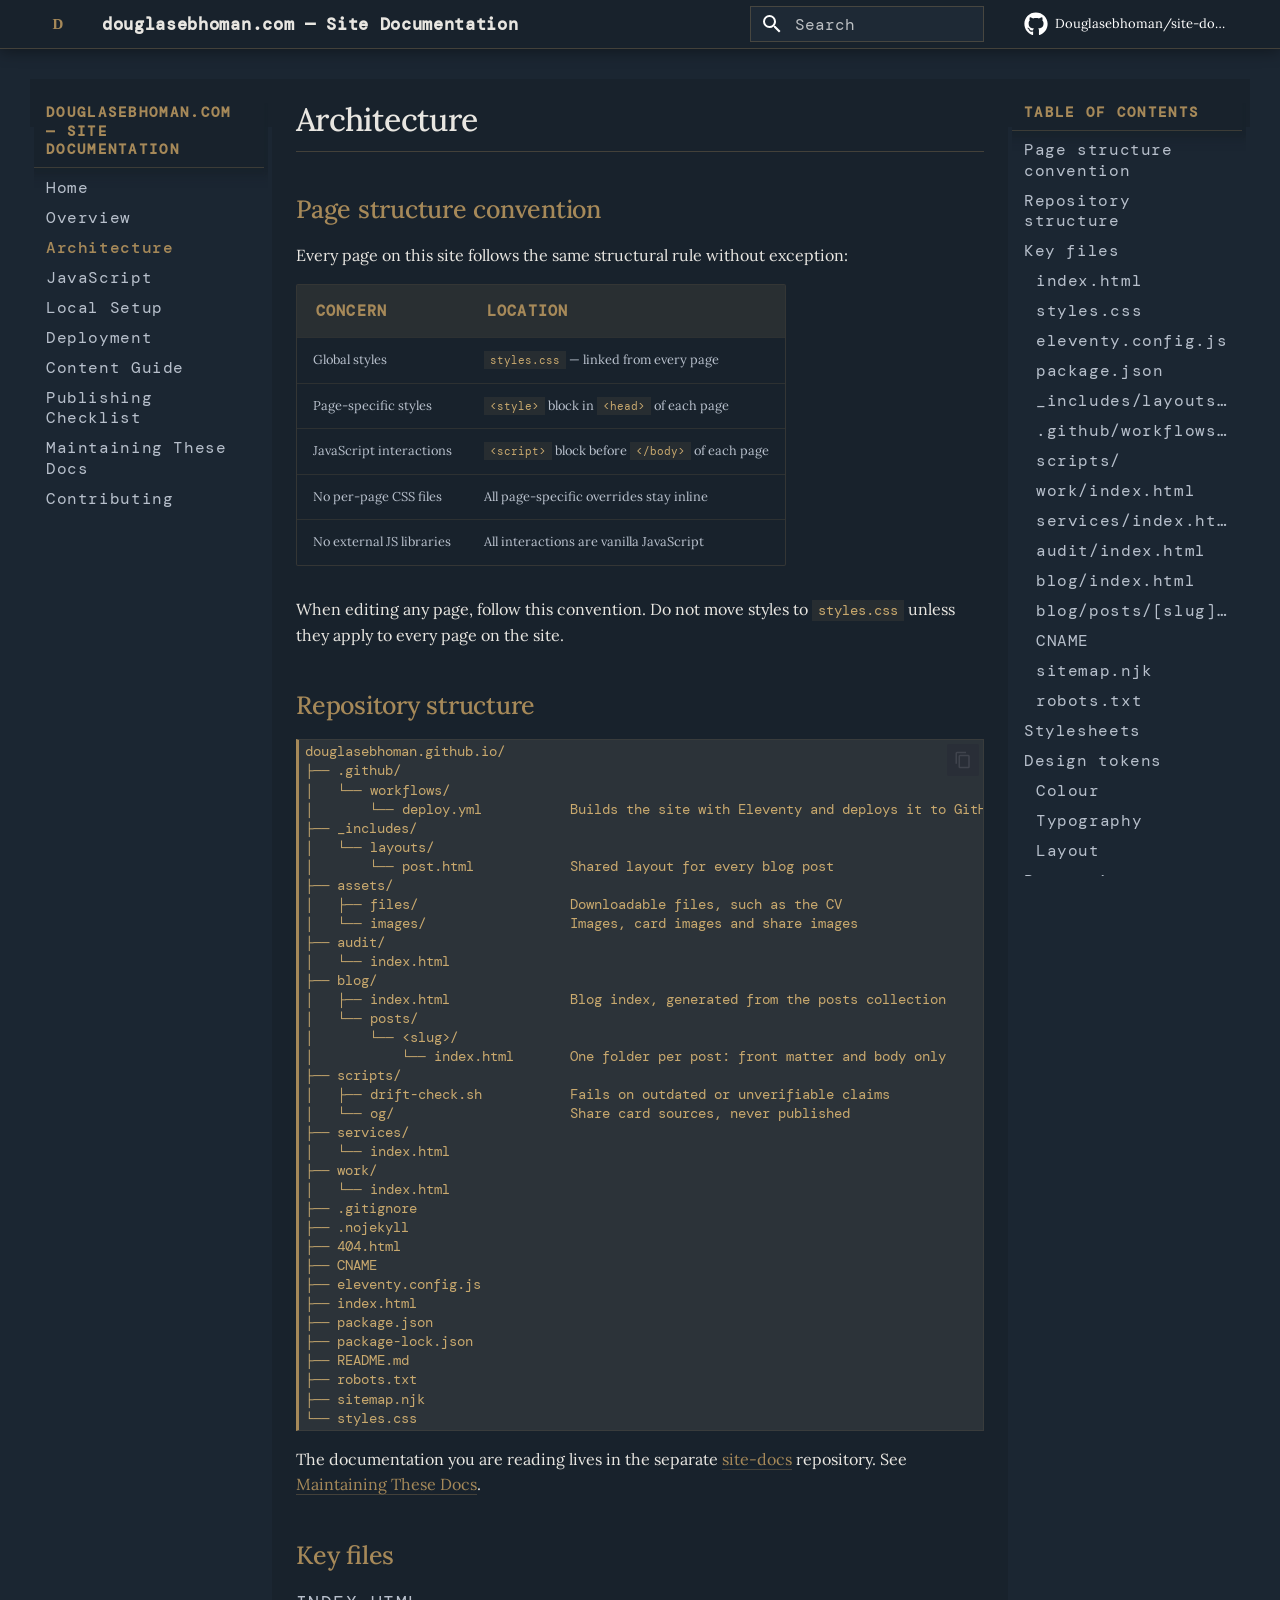
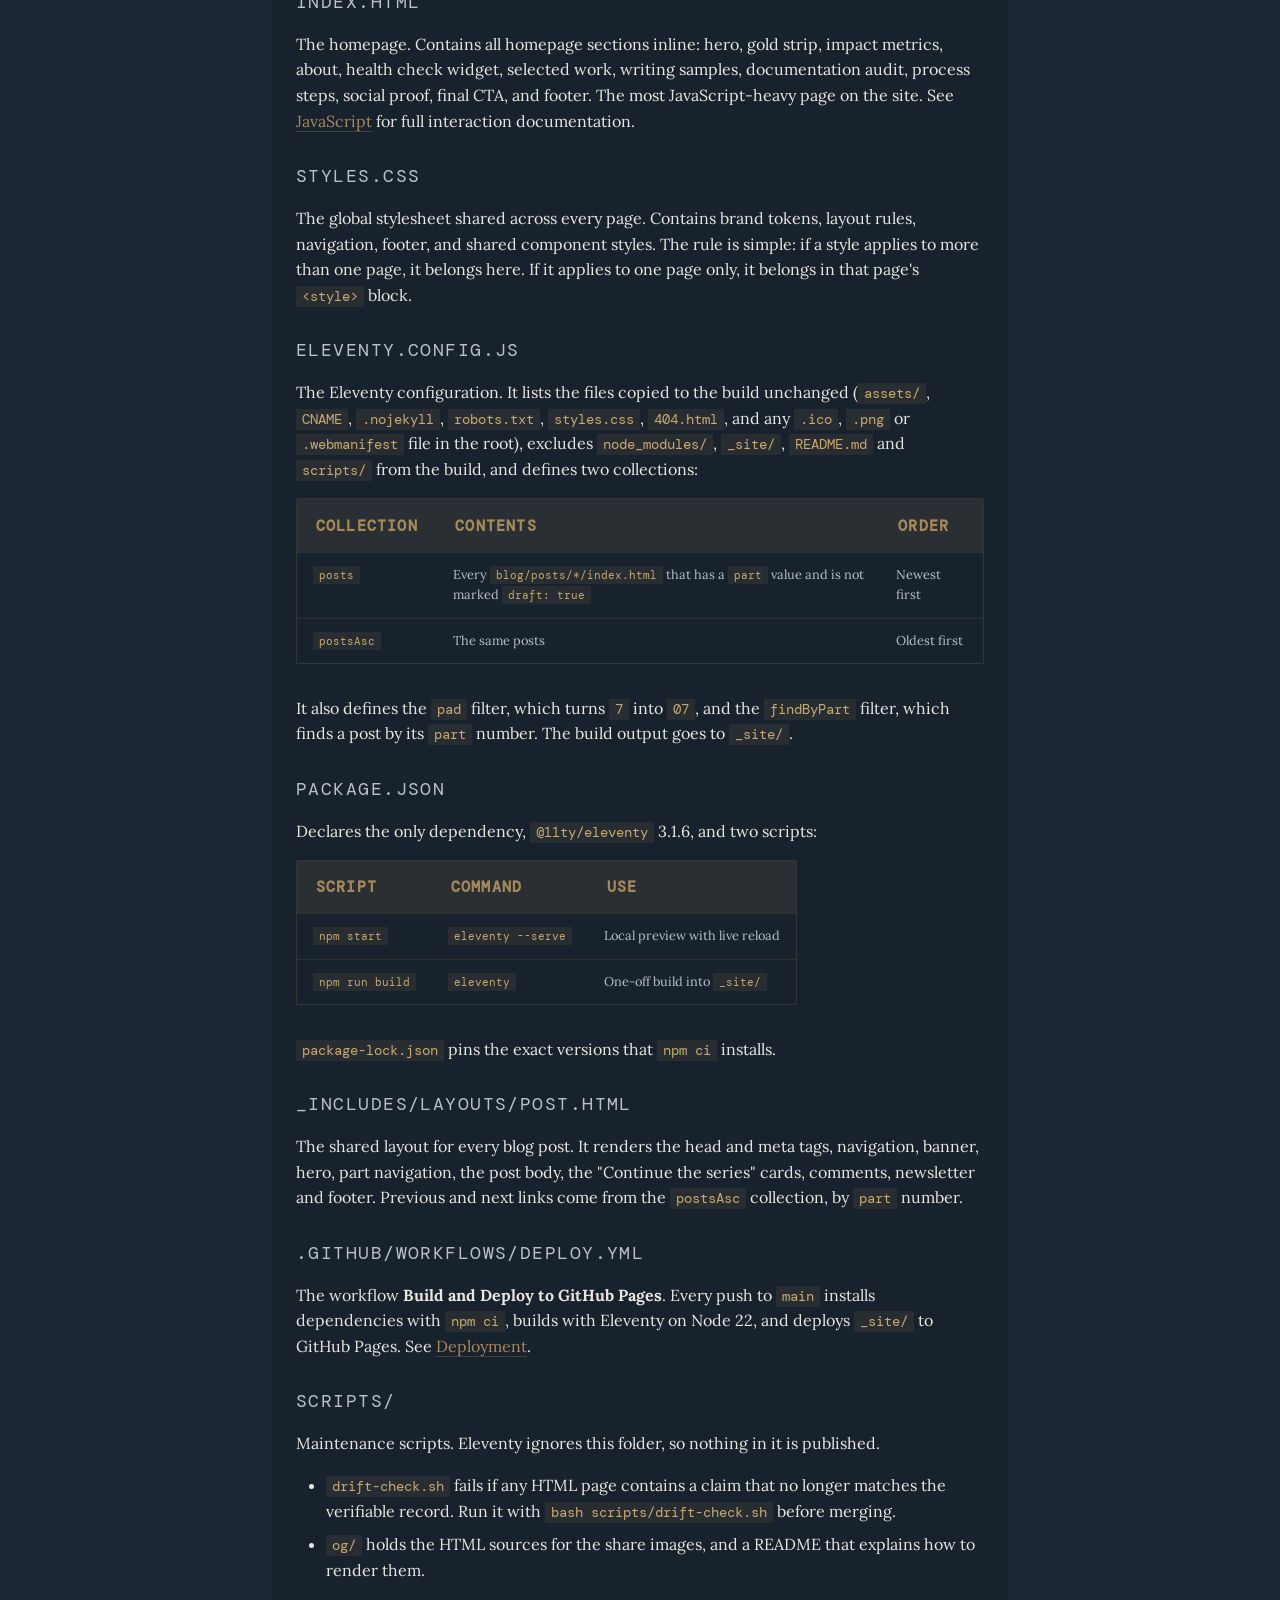
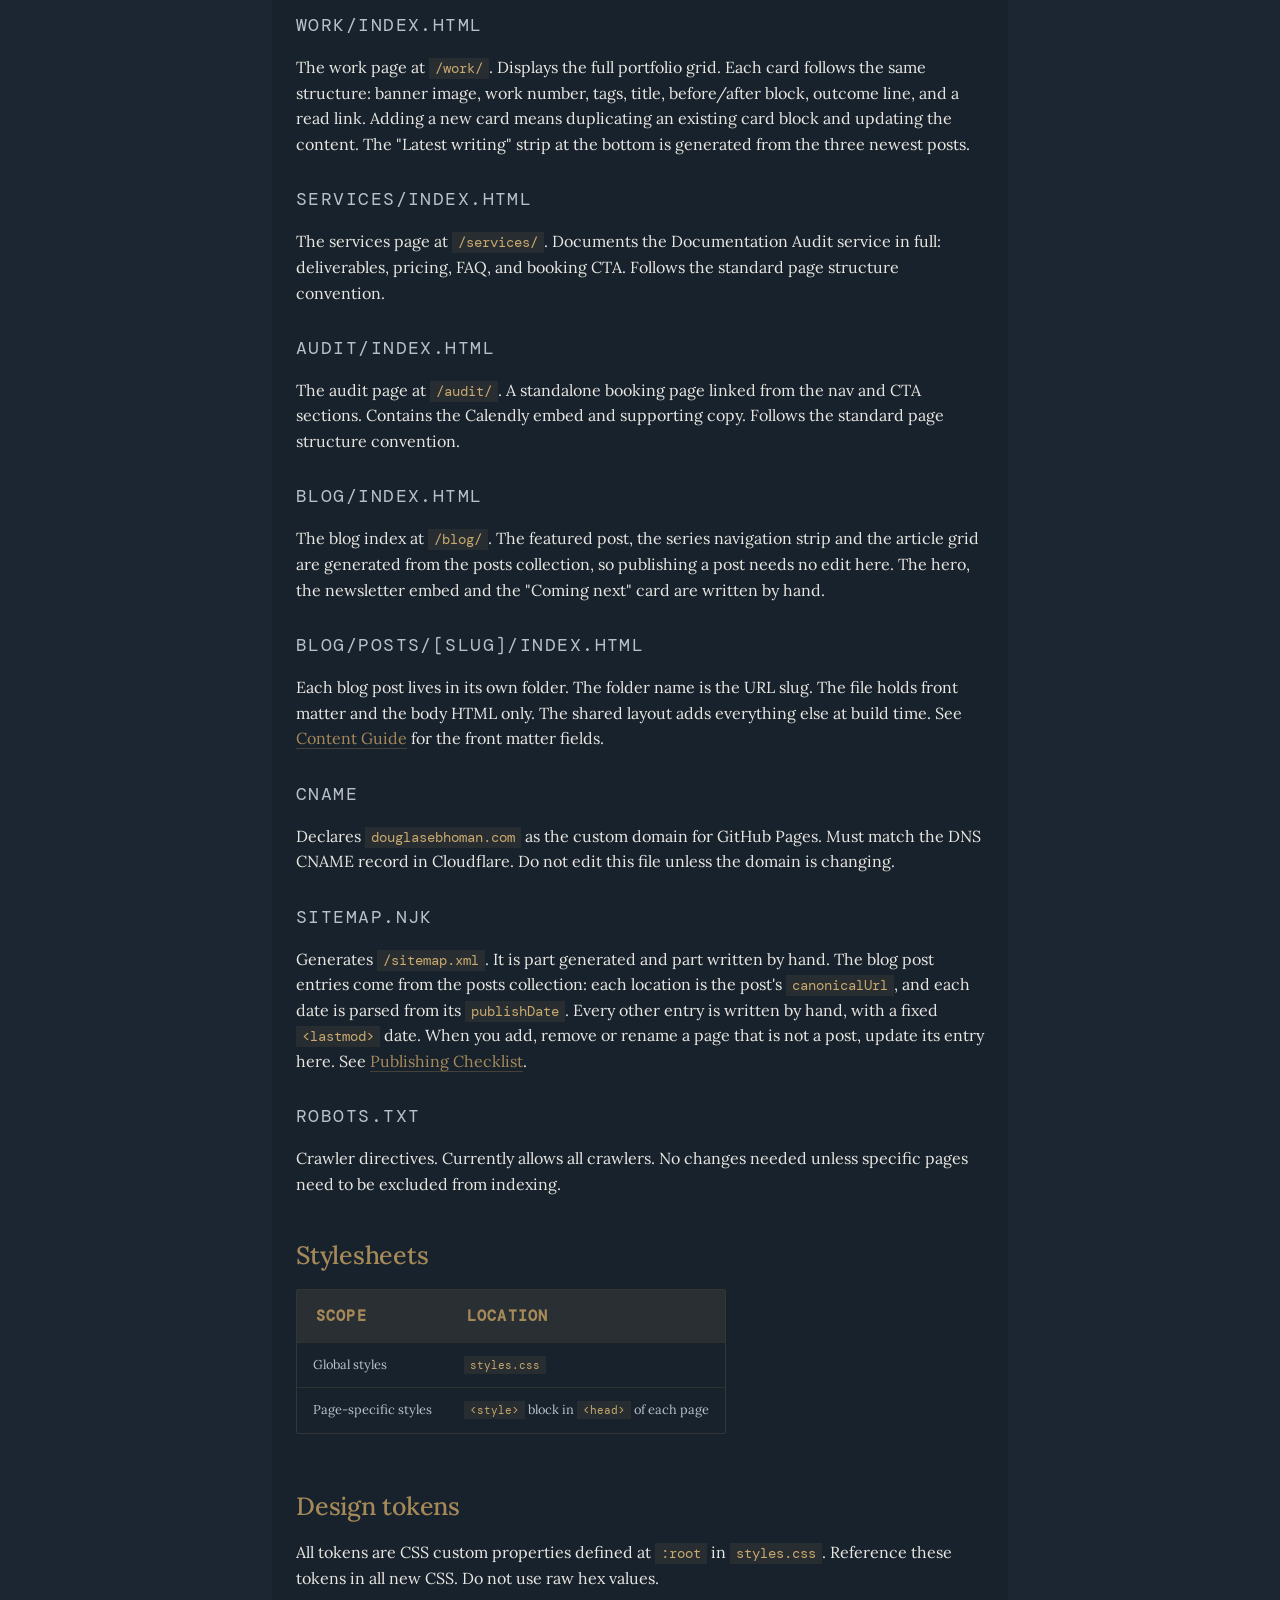
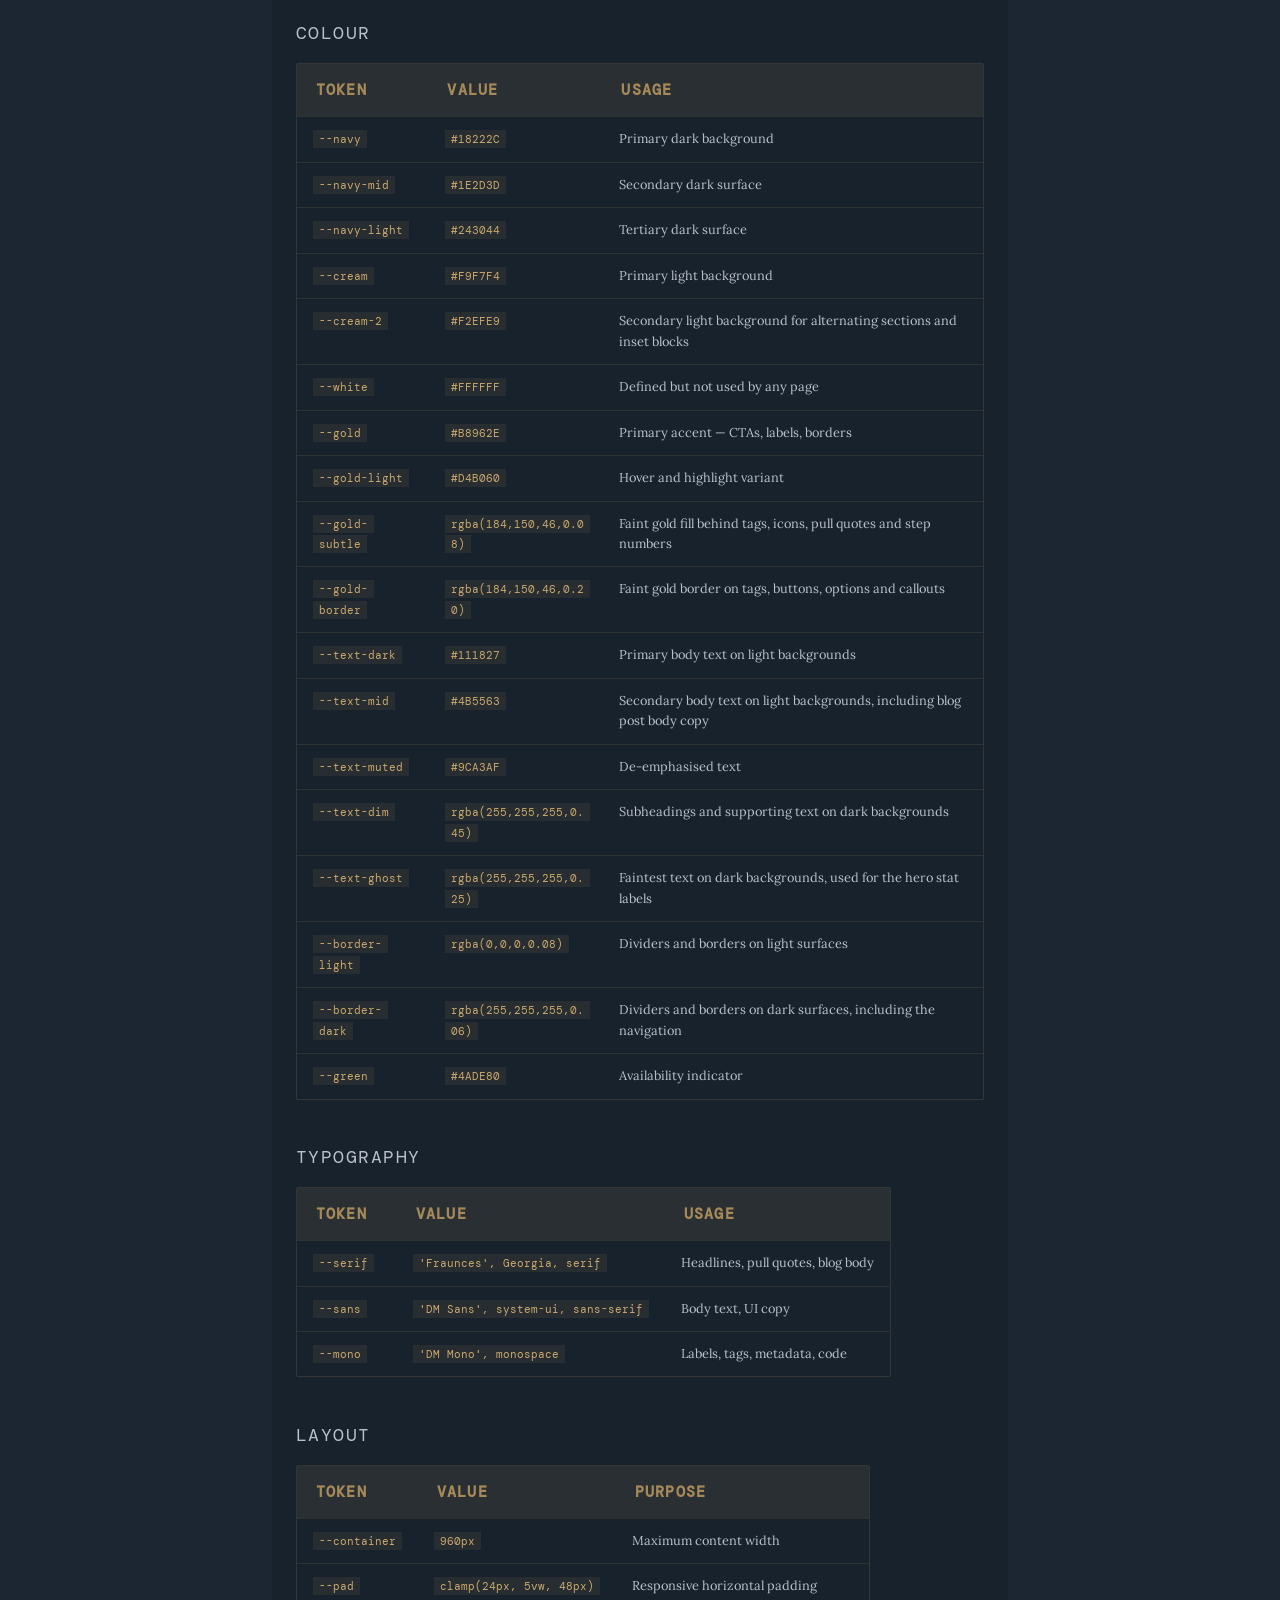
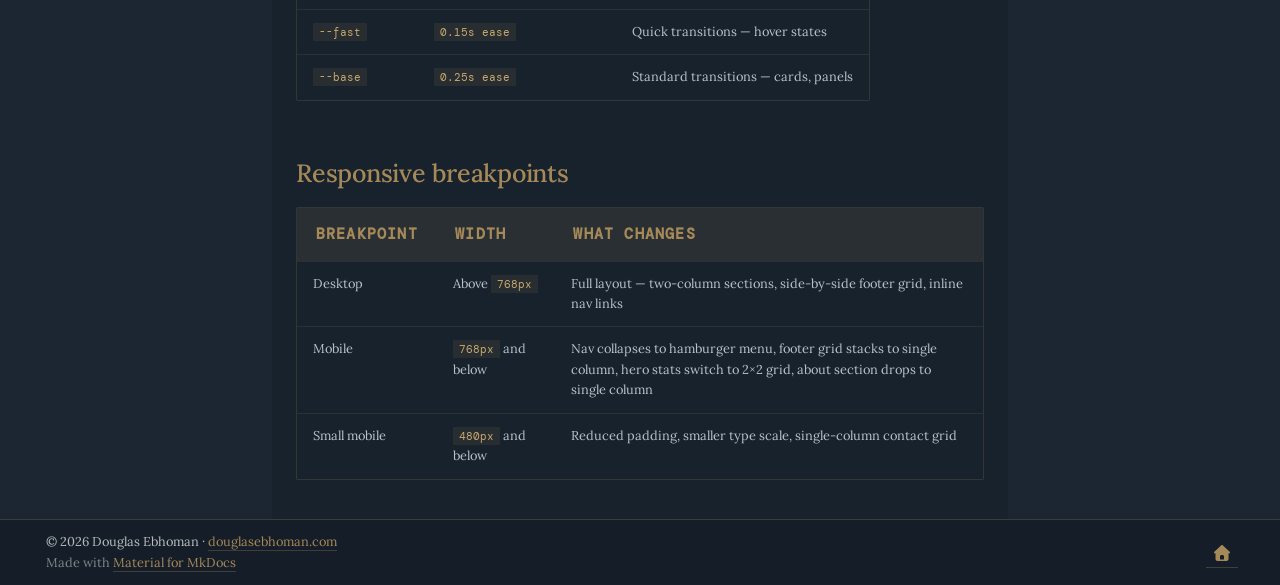
==== commit 2aa142f6: "Deployed 121c9a3 with MkDocs version: 1.6.1" ====
--- a/architecture/index.html
+++ b/architecture/index.html
@@ -171,13 +171,13 @@
     
     
       <div class="md-header__source">
-        <a href="https://github.com/Douglasebhoman/douglasebhoman.github.io" title="Go to repository" class="md-source" data-md-component="source">
+        <a href="https://github.com/Douglasebhoman/site-docs" title="Go to repository" class="md-source" data-md-component="source">
   <div class="md-source__icon md-icon">
     
     <svg xmlns="http://www.w3.org/2000/svg" viewBox="0 0 512 512"><!--! Font Awesome Free 7.1.0 by @fontawesome - https://fontawesome.com License - https://fontawesome.com/license/free (Icons: CC BY 4.0, Fonts: SIL OFL 1.1, Code: MIT License) Copyright 2025 Fonticons, Inc.--><path d="M173.9 397.4c0 2-2.3 3.6-5.2 3.6-3.3.3-5.6-1.3-5.6-3.6 0-2 2.3-3.6 5.2-3.6 3-.3 5.6 1.3 5.6 3.6m-31.1-4.5c-.7 2 1.3 4.3 4.3 4.9 2.6 1 5.6 0 6.2-2s-1.3-4.3-4.3-5.2c-2.6-.7-5.5.3-6.2 2.3m44.2-1.7c-2.9.7-4.9 2.6-4.6 4.9.3 2 2.9 3.3 5.9 2.6 2.9-.7 4.9-2.6 4.6-4.6-.3-1.9-3-3.2-5.9-2.9M252.8 8C114.1 8 8 113.3 8 252c0 110.9 69.8 205.8 169.5 239.2 12.8 2.3 17.3-5.6 17.3-12.1 0-6.2-.3-40.4-.3-61.4 0 0-70 15-84.7-29.8 0 0-11.4-29.1-27.8-36.6 0 0-22.9-15.7 1.6-15.4 0 0 24.9 2 38.6 25.8 21.9 38.6 58.6 27.5 72.9 20.9 2.3-16 8.8-27.1 16-33.7-55.9-6.2-112.3-14.3-112.3-110.5 0-27.5 7.6-41.3 23.6-58.9-2.6-6.5-11.1-33.3 2.6-67.9 20.9-6.5 69 27 69 27 20-5.6 41.5-8.5 62.8-8.5s42.8 2.9 62.8 8.5c0 0 48.1-33.6 69-27 13.7 34.7 5.2 61.4 2.6 67.9 16 17.7 25.8 31.5 25.8 58.9 0 96.5-58.9 104.2-114.8 110.5 9.2 7.9 17 22.9 17 46.4 0 33.7-.3 75.4-.3 83.6 0 6.5 4.6 14.4 17.3 12.1C436.2 457.8 504 362.9 504 252 504 113.3 391.5 8 252.8 8M105.2 352.9c-1.3 1-1 3.3.7 5.2 1.6 1.6 3.9 2.3 5.2 1 1.3-1 1-3.3-.7-5.2-1.6-1.6-3.9-2.3-5.2-1m-10.8-8.1c-.7 1.3.3 2.9 2.3 3.9 1.6 1 3.6.7 4.3-.7.7-1.3-.3-2.9-2.3-3.9-2-.6-3.6-.3-4.3.7m32.4 35.6c-1.6 1.3-1 4.3 1.3 6.2 2.3 2.3 5.2 2.6 6.5 1 1.3-1.3.7-4.3-1.3-6.2-2.2-2.3-5.2-2.6-6.5-1m-11.4-14.7c-1.6 1-1.6 3.6 0 5.9s4.3 3.3 5.6 2.3c1.6-1.3 1.6-3.9 0-6.2-1.4-2.3-4-3.3-5.6-2"/></svg>
   </div>
   <div class="md-source__repository">
-    Douglasebhoman/douglasebhoman.github.io
+    Douglasebhoman/site-docs
   </div>
 </a>
       </div>
@@ -216,13 +216,13 @@
   </label>
   
     <div class="md-nav__source">
-      <a href="https://github.com/Douglasebhoman/douglasebhoman.github.io" title="Go to repository" class="md-source" data-md-component="source">
+      <a href="https://github.com/Douglasebhoman/site-docs" title="Go to repository" class="md-source" data-md-component="source">
   <div class="md-source__icon md-icon">
     
     <svg xmlns="http://www.w3.org/2000/svg" viewBox="0 0 512 512"><!--! Font Awesome Free 7.1.0 by @fontawesome - https://fontawesome.com License - https://fontawesome.com/license/free (Icons: CC BY 4.0, Fonts: SIL OFL 1.1, Code: MIT License) Copyright 2025 Fonticons, Inc.--><path d="M173.9 397.4c0 2-2.3 3.6-5.2 3.6-3.3.3-5.6-1.3-5.6-3.6 0-2 2.3-3.6 5.2-3.6 3-.3 5.6 1.3 5.6 3.6m-31.1-4.5c-.7 2 1.3 4.3 4.3 4.9 2.6 1 5.6 0 6.2-2s-1.3-4.3-4.3-5.2c-2.6-.7-5.5.3-6.2 2.3m44.2-1.7c-2.9.7-4.9 2.6-4.6 4.9.3 2 2.9 3.3 5.9 2.6 2.9-.7 4.9-2.6 4.6-4.6-.3-1.9-3-3.2-5.9-2.9M252.8 8C114.1 8 8 113.3 8 252c0 110.9 69.8 205.8 169.5 239.2 12.8 2.3 17.3-5.6 17.3-12.1 0-6.2-.3-40.4-.3-61.4 0 0-70 15-84.7-29.8 0 0-11.4-29.1-27.8-36.6 0 0-22.9-15.7 1.6-15.4 0 0 24.9 2 38.6 25.8 21.9 38.6 58.6 27.5 72.9 20.9 2.3-16 8.8-27.1 16-33.7-55.9-6.2-112.3-14.3-112.3-110.5 0-27.5 7.6-41.3 23.6-58.9-2.6-6.5-11.1-33.3 2.6-67.9 20.9-6.5 69 27 69 27 20-5.6 41.5-8.5 62.8-8.5s42.8 2.9 62.8 8.5c0 0 48.1-33.6 69-27 13.7 34.7 5.2 61.4 2.6 67.9 16 17.7 25.8 31.5 25.8 58.9 0 96.5-58.9 104.2-114.8 110.5 9.2 7.9 17 22.9 17 46.4 0 33.7-.3 75.4-.3 83.6 0 6.5 4.6 14.4 17.3 12.1C436.2 457.8 504 362.9 504 252 504 113.3 391.5 8 252.8 8M105.2 352.9c-1.3 1-1 3.3.7 5.2 1.6 1.6 3.9 2.3 5.2 1 1.3-1 1-3.3-.7-5.2-1.6-1.6-3.9-2.3-5.2-1m-10.8-8.1c-.7 1.3.3 2.9 2.3 3.9 1.6 1 3.6.7 4.3-.7.7-1.3-.3-2.9-2.3-3.9-2-.6-3.6-.3-4.3.7m32.4 35.6c-1.6 1.3-1 4.3 1.3 6.2 2.3 2.3 5.2 2.6 6.5 1 1.3-1.3.7-4.3-1.3-6.2-2.2-2.3-5.2-2.6-6.5-1m-11.4-14.7c-1.6 1-1.6 3.6 0 5.9s4.3 3.3 5.6 2.3c1.6-1.3 1.6-3.9 0-6.2-1.4-2.3-4-3.3-5.6-2"/></svg>
   </div>
   <div class="md-source__repository">
-    Douglasebhoman/douglasebhoman.github.io
+    Douglasebhoman/site-docs
   </div>
 </a>
     </div>
@@ -406,6 +406,61 @@
 </li>
         
           <li class="md-nav__item">
+  <a href="#eleventyconfigjs" class="md-nav__link">
+    <span class="md-ellipsis">
+      
+        eleventy.config.js
+      
+    </span>
+  </a>
+  
+</li>
+        
+          <li class="md-nav__item">
+  <a href="#packagejson" class="md-nav__link">
+    <span class="md-ellipsis">
+      
+        package.json
+      
+    </span>
+  </a>
+  
+</li>
+        
+          <li class="md-nav__item">
+  <a href="#_includeslayoutsposthtml" class="md-nav__link">
+    <span class="md-ellipsis">
+      
+        _includes/layouts/post.html
+      
+    </span>
+  </a>
+  
+</li>
+        
+          <li class="md-nav__item">
+  <a href="#githubworkflowsdeployyml" class="md-nav__link">
+    <span class="md-ellipsis">
+      
+        .github/workflows/deploy.yml
+      
+    </span>
+  </a>
+  
+</li>
+        
+          <li class="md-nav__item">
+  <a href="#scripts" class="md-nav__link">
+    <span class="md-ellipsis">
+      
+        scripts/
+      
+    </span>
+  </a>
+  
+</li>
+        
+          <li class="md-nav__item">
   <a href="#workindexhtml" class="md-nav__link">
     <span class="md-ellipsis">
       
@@ -472,10 +527,10 @@
 </li>
         
           <li class="md-nav__item">
-  <a href="#sitemapxml" class="md-nav__link">
-    <span class="md-ellipsis">
-      
-        sitemap.xml
+  <a href="#sitemapnjk" class="md-nav__link">
+    <span class="md-ellipsis">
+      
+        sitemap.njk
       
     </span>
   </a>
@@ -674,6 +729,60 @@
     
   
     Content Guide
+  
+
+    
+  </span>
+  
+  
+
+      </a>
+    </li>
+  
+
+    
+      
+      
+  
+  
+  
+  
+    <li class="md-nav__item">
+      <a href="../publishing-checklist/" class="md-nav__link">
+        
+  
+  
+  <span class="md-ellipsis">
+    
+  
+    Publishing Checklist
+  
+
+    
+  </span>
+  
+  
+
+      </a>
+    </li>
+  
+
+    
+      
+      
+  
+  
+  
+  
+    <li class="md-nav__item">
+      <a href="../maintaining-these-docs/" class="md-nav__link">
+        
+  
+  
+  <span class="md-ellipsis">
+    
+  
+    Maintaining These Docs
   
 
     
@@ -796,6 +905,61 @@
 </li>
         
           <li class="md-nav__item">
+  <a href="#eleventyconfigjs" class="md-nav__link">
+    <span class="md-ellipsis">
+      
+        eleventy.config.js
+      
+    </span>
+  </a>
+  
+</li>
+        
+          <li class="md-nav__item">
+  <a href="#packagejson" class="md-nav__link">
+    <span class="md-ellipsis">
+      
+        package.json
+      
+    </span>
+  </a>
+  
+</li>
+        
+          <li class="md-nav__item">
+  <a href="#_includeslayoutsposthtml" class="md-nav__link">
+    <span class="md-ellipsis">
+      
+        _includes/layouts/post.html
+      
+    </span>
+  </a>
+  
+</li>
+        
+          <li class="md-nav__item">
+  <a href="#githubworkflowsdeployyml" class="md-nav__link">
+    <span class="md-ellipsis">
+      
+        .github/workflows/deploy.yml
+      
+    </span>
+  </a>
+  
+</li>
+        
+          <li class="md-nav__item">
+  <a href="#scripts" class="md-nav__link">
+    <span class="md-ellipsis">
+      
+        scripts/
+      
+    </span>
+  </a>
+  
+</li>
+        
+          <li class="md-nav__item">
   <a href="#workindexhtml" class="md-nav__link">
     <span class="md-ellipsis">
       
@@ -862,10 +1026,10 @@
 </li>
         
           <li class="md-nav__item">
-  <a href="#sitemapxml" class="md-nav__link">
-    <span class="md-ellipsis">
-      
-        sitemap.xml
+  <a href="#sitemapnjk" class="md-nav__link">
+    <span class="md-ellipsis">
+      
+        sitemap.njk
       
     </span>
   </a>
@@ -1016,51 +1180,44 @@
 <p>When editing any page, follow this convention. Do not move styles to
 <code>styles.css</code> unless they apply to every page on the site.</p>
 <h2 id="repository-structure">Repository structure</h2>
-<p>douglasebhoman.github.io/</p>
-<p>├── assets/</p>
-<p>│   └── images/</p>
-<p>│       ├── git-series-card.svg</p>
-<p>│       ├── openweather-card.svg</p>
-<p>│       ├── systems-over-sentences-card.png</p>
-<p>│       ├── personal-website-setup-guide.png</p>
-<p>│       ├── site-docs-card.png</p>
-<p>│       ├── mkdocs-for-technical-writers-card.png</p>
-<p>│       ├── writing-for-developers-cover.png</p>
-<p>│       ├── anatomy-of-great-documentation-cover.png</p>
-<p>│       ├── douglas.jpg</p>
-<p>│       ├── headshot-v3.jpeg</p>
-<p>│       └── about-image.png</p>
-<p>├── blog/</p>
-<p>│   ├── index.html</p>
-<p>│   └── posts/</p>
-<p>│       ├── from-writing-to-documentation-systems/</p>
-<p>│       │   └── index.html</p>
-<p>│       ├── your-documentation-is-a-bakery/</p>
-<p>│       │   └── index.html</p>
-<p>│       ├── how-product-teams-actually-handle-documentation/</p>
-<p>│       │   └── index.html</p>
-<p>│       ├── writing-for-developers-vs-non-technical-users/</p>
-<p>│       │   └── index.html</p>
-<p>│       ├── anatomy-of-great-documentation/</p>
-<p>│       │   └── index.html</p>
-<p>│       └── introduction-to-structured-writing/</p>
-<p>│           └── index.html</p>
-<p>├── work/</p>
-<p>│   └── index.html</p>
-<p>├── services/</p>
-<p>│   └── index.html</p>
-<p>├── audit/</p>
-<p>│   └── index.html</p>
-<p>├── site-docs/               ← Separate MkDocs build. See site-docs/docs/</p>
-<p>│   ├── docs/                  Source Markdown files for this documentation</p>
-<p>│   ├── mkdocs.yml             MkDocs configuration</p>
-<p>│   └── (built output)         Generated by MkDocs, served at /site-docs/</p>
-<p>├── 404.html</p>
-<p>├── CNAME</p>
-<p>├── index.html</p>
-<p>├── styles.css</p>
-<p>├── sitemap.xml</p>
-<p>└── robots.txt</p>
+<div class="highlight"><pre><span></span><code><a id="__codelineno-0-1" name="__codelineno-0-1" href="#__codelineno-0-1"></a>douglasebhoman.github.io/
+<a id="__codelineno-0-2" name="__codelineno-0-2" href="#__codelineno-0-2"></a>├── .github/
+<a id="__codelineno-0-3" name="__codelineno-0-3" href="#__codelineno-0-3"></a>│   └── workflows/
+<a id="__codelineno-0-4" name="__codelineno-0-4" href="#__codelineno-0-4"></a>│       └── deploy.yml           Builds the site with Eleventy and deploys it to GitHub Pages
+<a id="__codelineno-0-5" name="__codelineno-0-5" href="#__codelineno-0-5"></a>├── _includes/
+<a id="__codelineno-0-6" name="__codelineno-0-6" href="#__codelineno-0-6"></a>│   └── layouts/
+<a id="__codelineno-0-7" name="__codelineno-0-7" href="#__codelineno-0-7"></a>│       └── post.html            Shared layout for every blog post
+<a id="__codelineno-0-8" name="__codelineno-0-8" href="#__codelineno-0-8"></a>├── assets/
+<a id="__codelineno-0-9" name="__codelineno-0-9" href="#__codelineno-0-9"></a>│   ├── files/                   Downloadable files, such as the CV
+<a id="__codelineno-0-10" name="__codelineno-0-10" href="#__codelineno-0-10"></a>│   └── images/                  Images, card images and share images
+<a id="__codelineno-0-11" name="__codelineno-0-11" href="#__codelineno-0-11"></a>├── audit/
+<a id="__codelineno-0-12" name="__codelineno-0-12" href="#__codelineno-0-12"></a>│   └── index.html
+<a id="__codelineno-0-13" name="__codelineno-0-13" href="#__codelineno-0-13"></a>├── blog/
+<a id="__codelineno-0-14" name="__codelineno-0-14" href="#__codelineno-0-14"></a>│   ├── index.html               Blog index, generated from the posts collection
+<a id="__codelineno-0-15" name="__codelineno-0-15" href="#__codelineno-0-15"></a>│   └── posts/
+<a id="__codelineno-0-16" name="__codelineno-0-16" href="#__codelineno-0-16"></a>│       └── &lt;slug&gt;/
+<a id="__codelineno-0-17" name="__codelineno-0-17" href="#__codelineno-0-17"></a>│           └── index.html       One folder per post: front matter and body only
+<a id="__codelineno-0-18" name="__codelineno-0-18" href="#__codelineno-0-18"></a>├── scripts/
+<a id="__codelineno-0-19" name="__codelineno-0-19" href="#__codelineno-0-19"></a>│   ├── drift-check.sh           Fails on outdated or unverifiable claims
+<a id="__codelineno-0-20" name="__codelineno-0-20" href="#__codelineno-0-20"></a>│   └── og/                      Share card sources, never published
+<a id="__codelineno-0-21" name="__codelineno-0-21" href="#__codelineno-0-21"></a>├── services/
+<a id="__codelineno-0-22" name="__codelineno-0-22" href="#__codelineno-0-22"></a>│   └── index.html
+<a id="__codelineno-0-23" name="__codelineno-0-23" href="#__codelineno-0-23"></a>├── work/
+<a id="__codelineno-0-24" name="__codelineno-0-24" href="#__codelineno-0-24"></a>│   └── index.html
+<a id="__codelineno-0-25" name="__codelineno-0-25" href="#__codelineno-0-25"></a>├── .gitignore
+<a id="__codelineno-0-26" name="__codelineno-0-26" href="#__codelineno-0-26"></a>├── .nojekyll
+<a id="__codelineno-0-27" name="__codelineno-0-27" href="#__codelineno-0-27"></a>├── 404.html
+<a id="__codelineno-0-28" name="__codelineno-0-28" href="#__codelineno-0-28"></a>├── CNAME
+<a id="__codelineno-0-29" name="__codelineno-0-29" href="#__codelineno-0-29"></a>├── eleventy.config.js
+<a id="__codelineno-0-30" name="__codelineno-0-30" href="#__codelineno-0-30"></a>├── index.html
+<a id="__codelineno-0-31" name="__codelineno-0-31" href="#__codelineno-0-31"></a>├── package.json
+<a id="__codelineno-0-32" name="__codelineno-0-32" href="#__codelineno-0-32"></a>├── package-lock.json
+<a id="__codelineno-0-33" name="__codelineno-0-33" href="#__codelineno-0-33"></a>├── README.md
+<a id="__codelineno-0-34" name="__codelineno-0-34" href="#__codelineno-0-34"></a>├── robots.txt
+<a id="__codelineno-0-35" name="__codelineno-0-35" href="#__codelineno-0-35"></a>├── sitemap.njk
+<a id="__codelineno-0-36" name="__codelineno-0-36" href="#__codelineno-0-36"></a>└── styles.css
+</code></pre></div>
+<p>The documentation you are reading lives in the separate <a href="https://github.com/Douglasebhoman/site-docs">site-docs</a> repository. See <a href="../maintaining-these-docs/">Maintaining These Docs</a>.</p>
 <h2 id="key-files">Key files</h2>
 <h3 id="indexhtml">index.html</h3>
 <p>The homepage. Contains all homepage sections inline: hero, gold strip,
@@ -1073,11 +1230,70 @@
 layout rules, navigation, footer, and shared component styles. The rule
 is simple: if a style applies to more than one page, it belongs here.
 If it applies to one page only, it belongs in that page's <code>&lt;style&gt;</code> block.</p>
+<h3 id="eleventyconfigjs">eleventy.config.js</h3>
+<p>The Eleventy configuration. It lists the files copied to the build unchanged (<code>assets/</code>, <code>CNAME</code>, <code>.nojekyll</code>, <code>robots.txt</code>, <code>styles.css</code>, <code>404.html</code>, and any <code>.ico</code>, <code>.png</code> or <code>.webmanifest</code> file in the root), excludes <code>node_modules/</code>, <code>_site/</code>, <code>README.md</code> and <code>scripts/</code> from the build, and defines two collections:</p>
+<table>
+<thead>
+<tr>
+<th>Collection</th>
+<th>Contents</th>
+<th>Order</th>
+</tr>
+</thead>
+<tbody>
+<tr>
+<td><code>posts</code></td>
+<td>Every <code>blog/posts/*/index.html</code> that has a <code>part</code> value and is not marked <code>draft: true</code></td>
+<td>Newest first</td>
+</tr>
+<tr>
+<td><code>postsAsc</code></td>
+<td>The same posts</td>
+<td>Oldest first</td>
+</tr>
+</tbody>
+</table>
+<p>It also defines the <code>pad</code> filter, which turns <code>7</code> into <code>07</code>, and the <code>findByPart</code> filter, which finds a post by its <code>part</code> number. The build output goes to <code>_site/</code>.</p>
+<h3 id="packagejson">package.json</h3>
+<p>Declares the only dependency, <code>@11ty/eleventy</code> 3.1.6, and two scripts:</p>
+<table>
+<thead>
+<tr>
+<th>Script</th>
+<th>Command</th>
+<th>Use</th>
+</tr>
+</thead>
+<tbody>
+<tr>
+<td><code>npm start</code></td>
+<td><code>eleventy --serve</code></td>
+<td>Local preview with live reload</td>
+</tr>
+<tr>
+<td><code>npm run build</code></td>
+<td><code>eleventy</code></td>
+<td>One-off build into <code>_site/</code></td>
+</tr>
+</tbody>
+</table>
+<p><code>package-lock.json</code> pins the exact versions that <code>npm ci</code> installs.</p>
+<h3 id="_includeslayoutsposthtml">_includes/layouts/post.html</h3>
+<p>The shared layout for every blog post. It renders the head and meta tags, navigation, banner, hero, part navigation, the post body, the "Continue the series" cards, comments, newsletter and footer. Previous and next links come from the <code>postsAsc</code> collection, by <code>part</code> number.</p>
+<h3 id="githubworkflowsdeployyml">.github/workflows/deploy.yml</h3>
+<p>The workflow <strong>Build and Deploy to GitHub Pages</strong>. Every push to <code>main</code> installs dependencies with <code>npm ci</code>, builds with Eleventy on Node 22, and deploys <code>_site/</code> to GitHub Pages. See <a href="../deployment/">Deployment</a>.</p>
+<h3 id="scripts">scripts/</h3>
+<p>Maintenance scripts. Eleventy ignores this folder, so nothing in it is published.</p>
+<ul>
+<li><code>drift-check.sh</code> fails if any HTML page contains a claim that no longer matches the verifiable record. Run it with <code>bash scripts/drift-check.sh</code> before merging.</li>
+<li><code>og/</code> holds the HTML sources for the share images, and a README that explains how to render them.</li>
+</ul>
 <h3 id="workindexhtml">work/index.html</h3>
 <p>The work page at <code>/work/</code>. Displays the full portfolio grid. Each card
 follows the same structure: banner image, work number, tags, title,
 before/after block, outcome line, and a read link. Adding a new card
-means duplicating an existing card block and updating the content.</p>
+means duplicating an existing card block and updating the content.
+The "Latest writing" strip at the bottom is generated from the three newest posts.</p>
 <h3 id="servicesindexhtml">services/index.html</h3>
 <p>The services page at <code>/services/</code>. Documents the Documentation Audit
 service in full: deliverables, pricing, FAQ, and booking CTA. Follows
@@ -1087,21 +1303,16 @@
 nav and CTA sections. Contains the Calendly embed and supporting copy.
 Follows the standard page structure convention.</p>
 <h3 id="blogindexhtml">blog/index.html</h3>
-<p>The blog index at <code>/blog/</code>. Lists all published posts in the Systems Over
-Sentences series with a featured article strip, article grid, and
-newsletter embed. Update this file manually when publishing a new post.</p>
+<p>The blog index at <code>/blog/</code>. The featured post, the series navigation strip and the article grid are generated from the posts collection, so publishing a post needs no edit here. The hero, the newsletter embed and the "Coming next" card are written by hand.</p>
 <h3 id="blogpostsslugindexhtml">blog/posts/[slug]/index.html</h3>
 <p>Each blog post lives in its own folder. The folder name is the URL slug.
-All posts follow the same HTML template. See <a href="../content-guide/">Content Guide</a>
-for the full post template and step-by-step publishing instructions.</p>
+The file holds front matter and the body HTML only. The shared layout adds everything else at build time. See <a href="../content-guide/#adding-a-blog-post">Content Guide</a> for the front matter fields.</p>
 <h3 id="cname">CNAME</h3>
 <p>Declares <code>douglasebhoman.com</code> as the custom domain for GitHub Pages.
 Must match the DNS CNAME record in Cloudflare. Do not edit this file
 unless the domain is changing.</p>
-<h3 id="sitemapxml">sitemap.xml</h3>
-<p>XML sitemap for search engine indexing. Update manually when adding a
-new page or publishing a new blog post. Add the new URL with the
-correct <code>&lt;lastmod&gt;</code> date.</p>
+<h3 id="sitemapnjk">sitemap.njk</h3>
+<p>Generates <code>/sitemap.xml</code>. It is part generated and part written by hand. The blog post entries come from the posts collection: each location is the post's <code>canonicalUrl</code>, and each date is parsed from its <code>publishDate</code>. Every other entry is written by hand, with a fixed <code>&lt;lastmod&gt;</code> date. When you add, remove or rename a page that is not a post, update its entry here. See <a href="../publishing-checklist/">Publishing Checklist</a>.</p>
 <h3 id="robotstxt">robots.txt</h3>
 <p>Crawler directives. Currently allows all crawlers. No changes needed
 unless specific pages need to be excluded from indexing.</p>
@@ -1158,6 +1369,16 @@
 <td>Primary light background</td>
 </tr>
 <tr>
+<td><code>--cream-2</code></td>
+<td><code>#F2EFE9</code></td>
+<td>Secondary light background for alternating sections and inset blocks</td>
+</tr>
+<tr>
+<td><code>--white</code></td>
+<td><code>#FFFFFF</code></td>
+<td>Defined but not used by any page</td>
+</tr>
+<tr>
 <td><code>--gold</code></td>
 <td><code>#B8962E</code></td>
 <td>Primary accent — CTAs, labels, borders</td>
@@ -1168,14 +1389,49 @@
 <td>Hover and highlight variant</td>
 </tr>
 <tr>
+<td><code>--gold-subtle</code></td>
+<td><code>rgba(184,150,46,0.08)</code></td>
+<td>Faint gold fill behind tags, icons, pull quotes and step numbers</td>
+</tr>
+<tr>
+<td><code>--gold-border</code></td>
+<td><code>rgba(184,150,46,0.20)</code></td>
+<td>Faint gold border on tags, buttons, options and callouts</td>
+</tr>
+<tr>
 <td><code>--text-dark</code></td>
 <td><code>#111827</code></td>
 <td>Primary body text on light backgrounds</td>
 </tr>
 <tr>
+<td><code>--text-mid</code></td>
+<td><code>#4B5563</code></td>
+<td>Secondary body text on light backgrounds, including blog post body copy</td>
+</tr>
+<tr>
 <td><code>--text-muted</code></td>
 <td><code>#9CA3AF</code></td>
 <td>De-emphasised text</td>
+</tr>
+<tr>
+<td><code>--text-dim</code></td>
+<td><code>rgba(255,255,255,0.45)</code></td>
+<td>Subheadings and supporting text on dark backgrounds</td>
+</tr>
+<tr>
+<td><code>--text-ghost</code></td>
+<td><code>rgba(255,255,255,0.25)</code></td>
+<td>Faintest text on dark backgrounds, used for the hero stat labels</td>
+</tr>
+<tr>
+<td><code>--border-light</code></td>
+<td><code>rgba(0,0,0,0.08)</code></td>
+<td>Dividers and borders on light surfaces</td>
+</tr>
+<tr>
+<td><code>--border-dark</code></td>
+<td><code>rgba(255,255,255,0.06)</code></td>
+<td>Dividers and borders on dark surfaces, including the navigation</td>
 </tr>
 <tr>
 <td><code>--green</code></td>
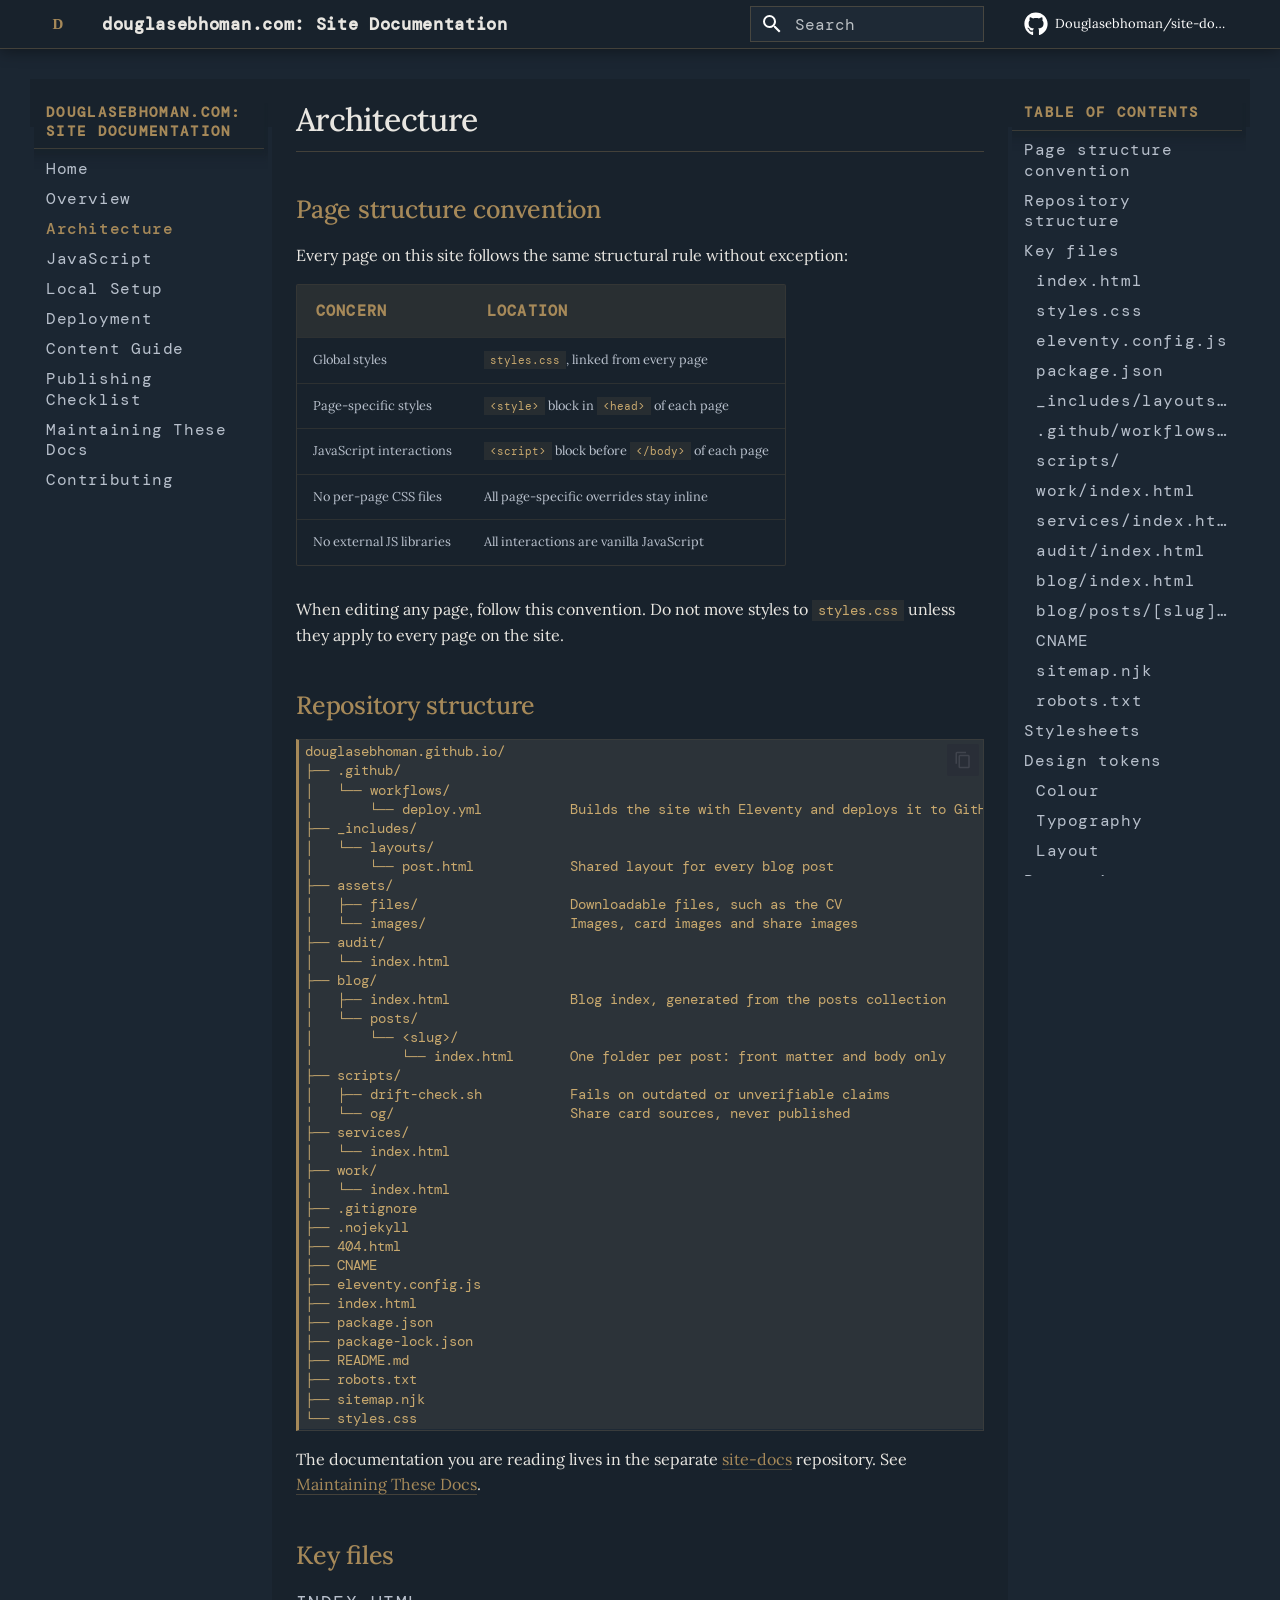
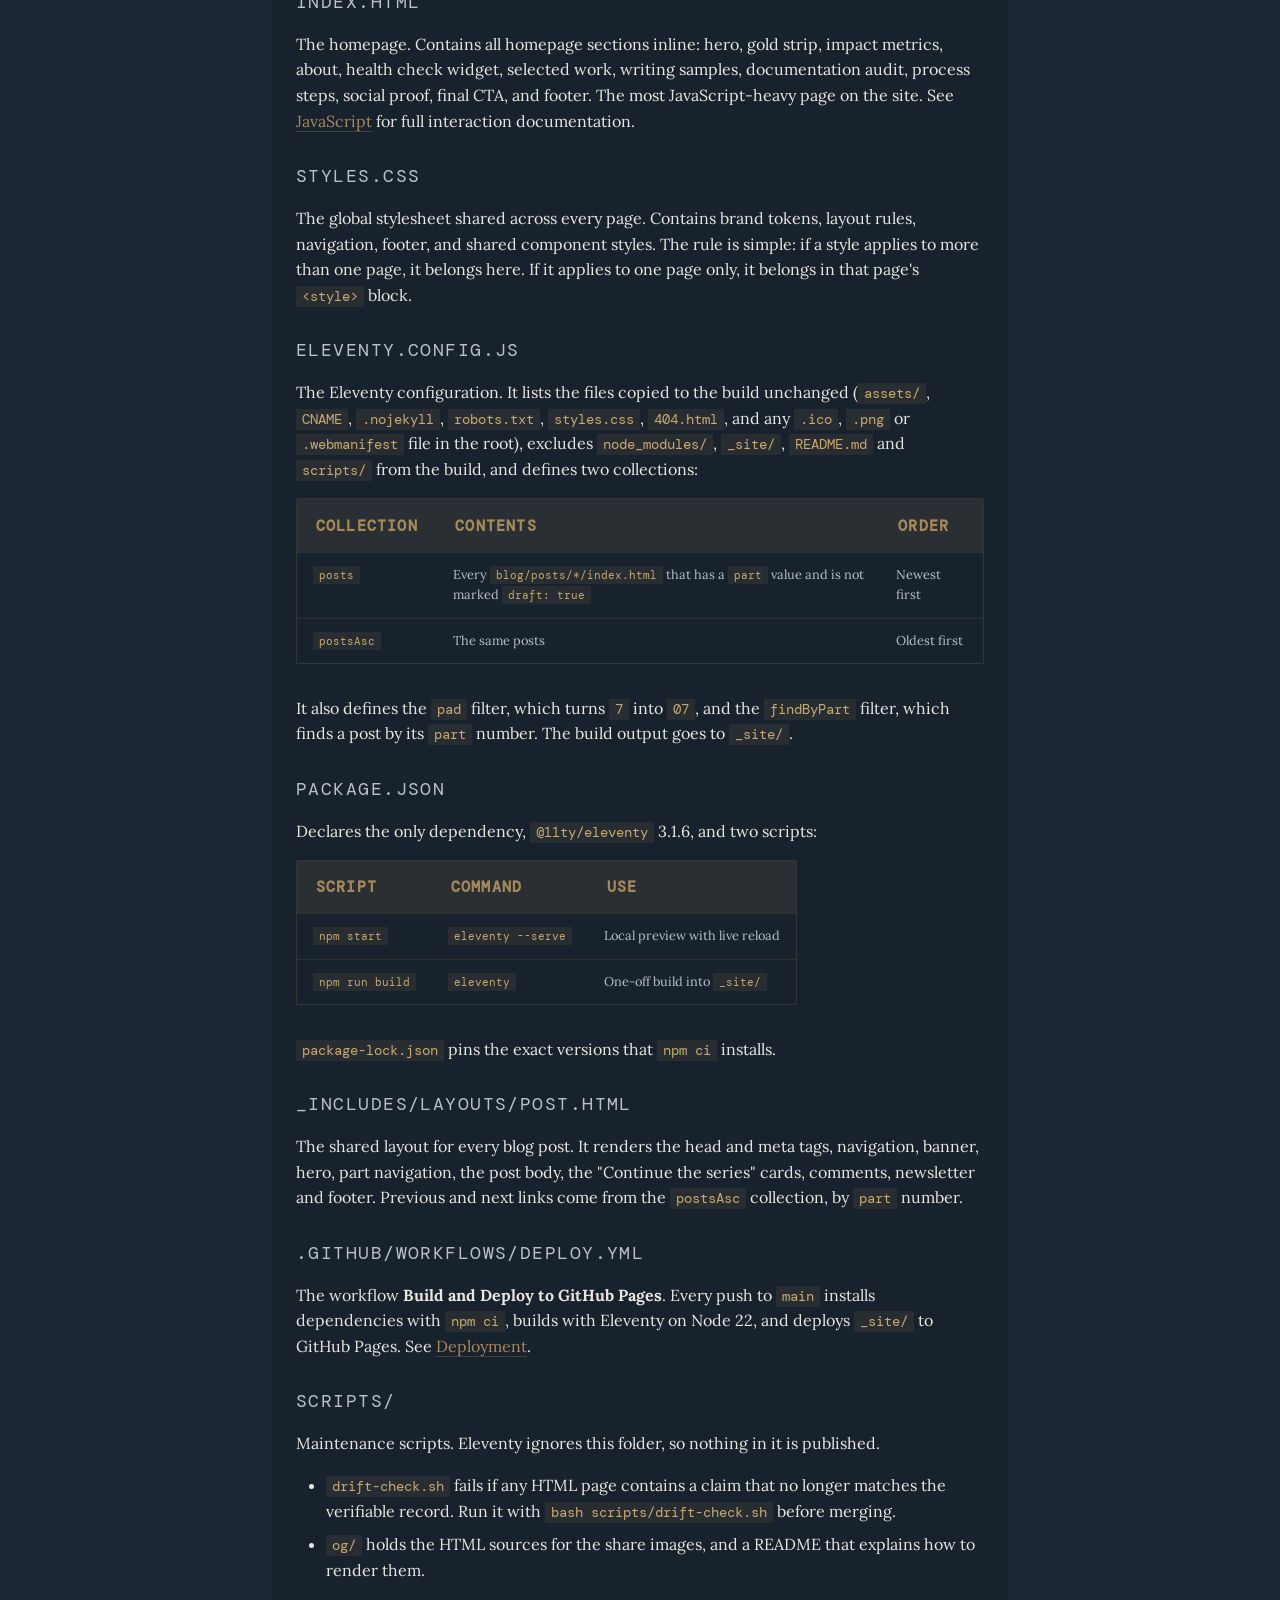
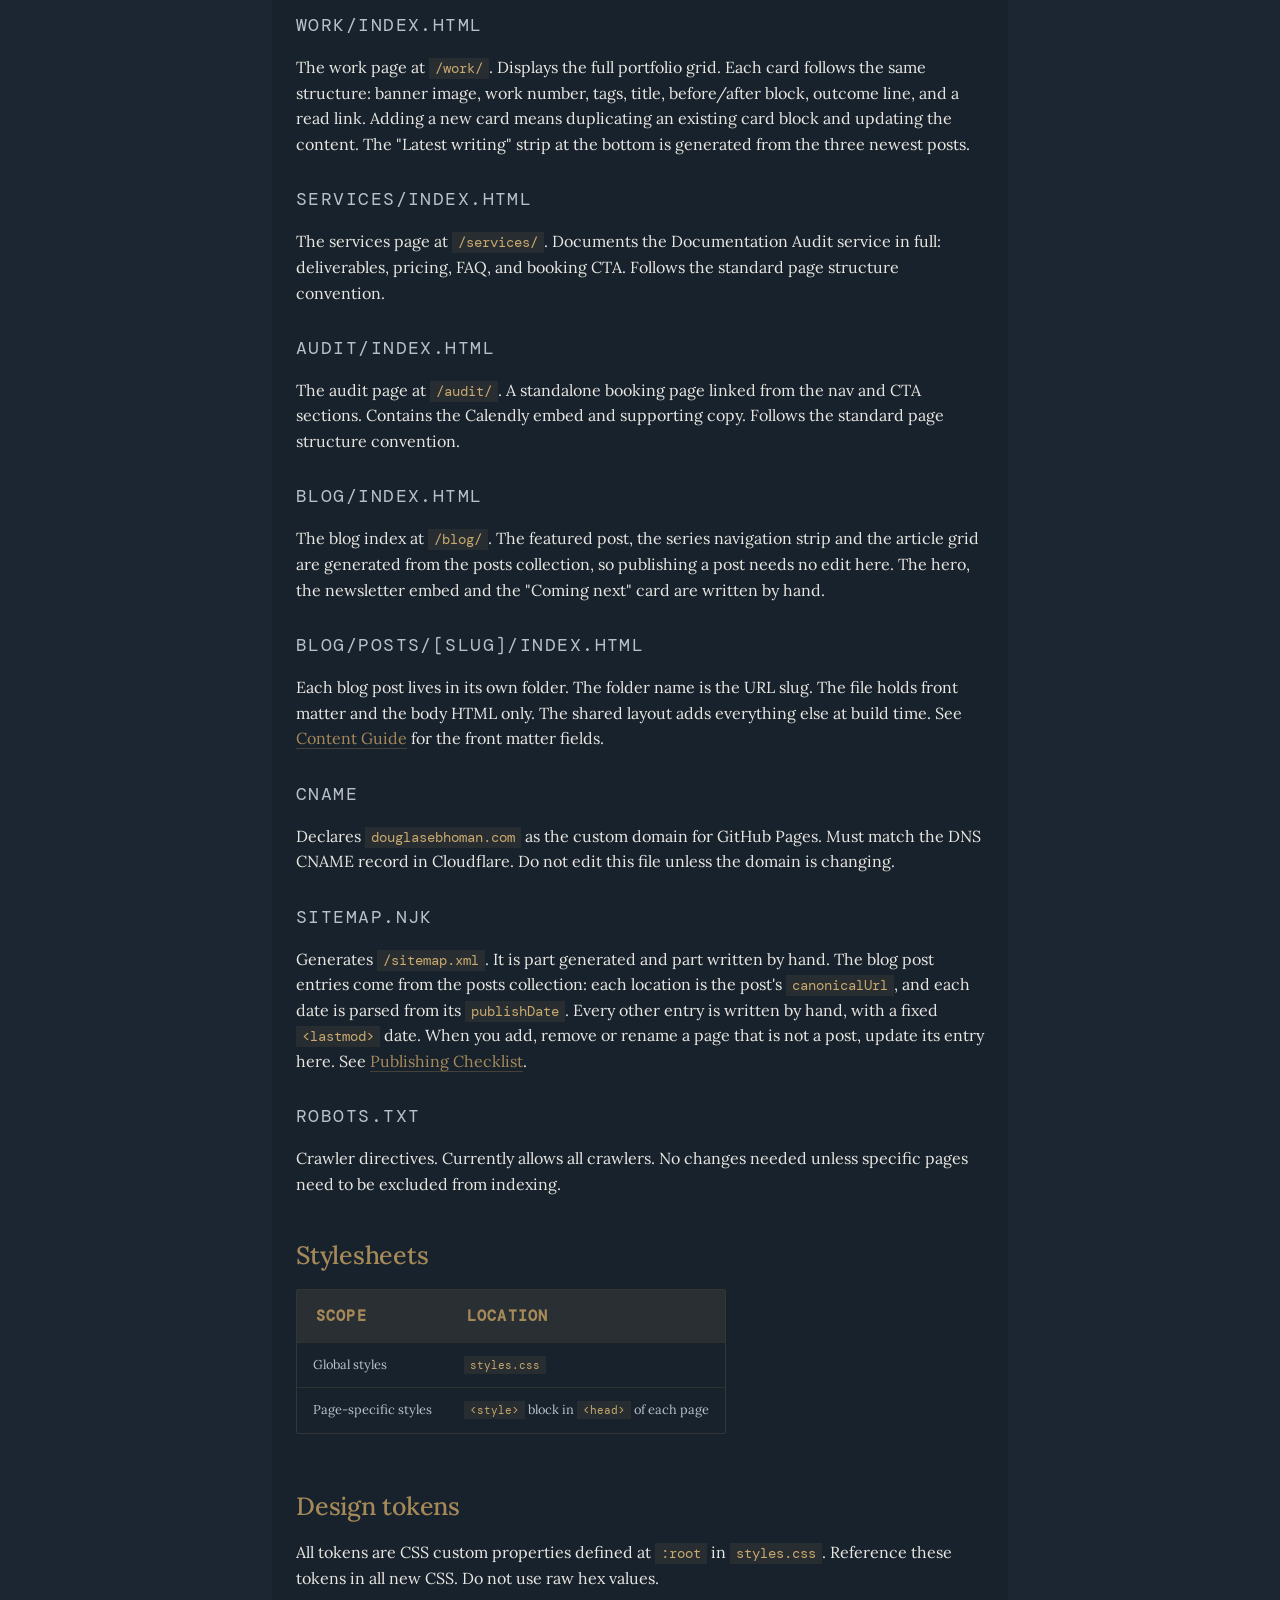
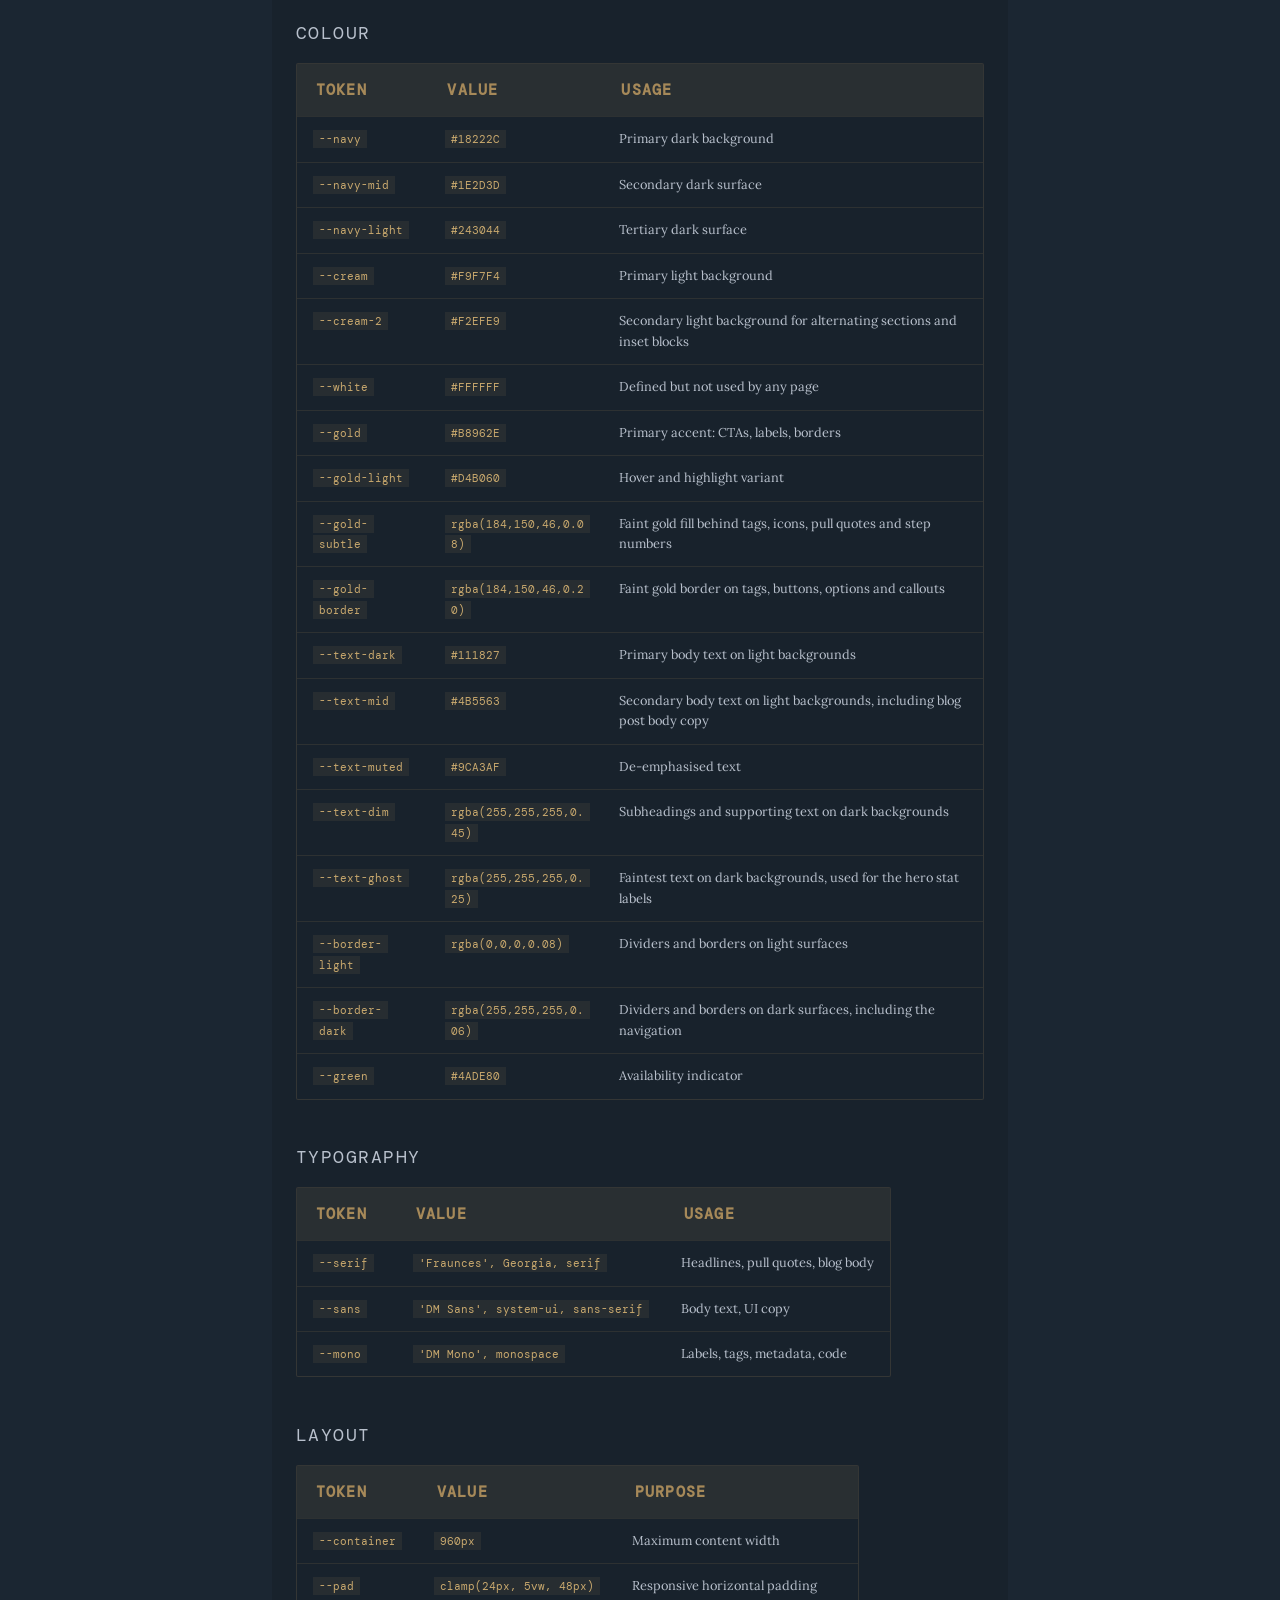
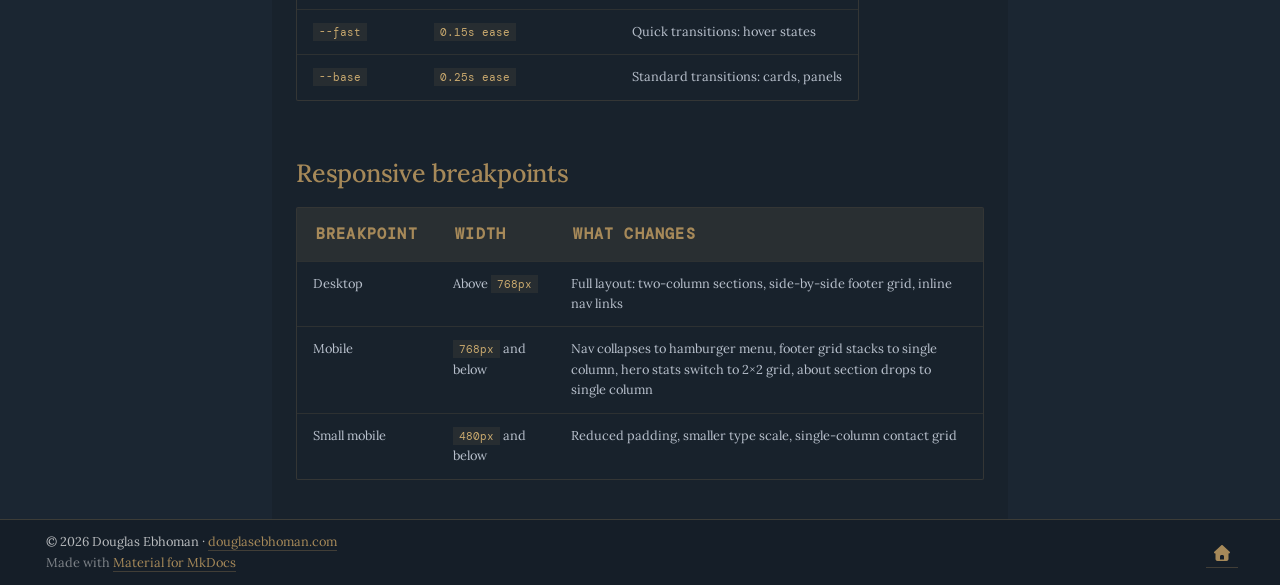
==== commit 58e41f39: "Deployed c44c590 with MkDocs version: 1.6.1" ====
--- a/architecture/index.html
+++ b/architecture/index.html
@@ -6,7 +6,7 @@
       <meta charset="utf-8">
       <meta name="viewport" content="width=device-width,initial-scale=1">
       
-        <meta name="description" content="Technical documentation for douglasebhoman.com — architecture, local setup, deployment, and contributing guidelines.">
+        <meta name="description" content="Technical documentation for douglasebhoman.com: architecture, local setup, deployment, and contributing guidelines.">
       
       
         <meta name="author" content="Douglas Ebhoman">
@@ -29,7 +29,7 @@
     
     
       
-        <title>Architecture - douglasebhoman.com — Site Documentation</title>
+        <title>Architecture - douglasebhoman.com: Site Documentation</title>
       
     
     
@@ -96,7 +96,7 @@
 
 <header class="md-header md-header--shadow" data-md-component="header">
   <nav class="md-header__inner md-grid" aria-label="Header">
-    <a href=".." title="douglasebhoman.com — Site Documentation" class="md-header__button md-logo" aria-label="douglasebhoman.com — Site Documentation" data-md-component="logo">
+    <a href=".." title="douglasebhoman.com: Site Documentation" class="md-header__button md-logo" aria-label="douglasebhoman.com: Site Documentation" data-md-component="logo">
       
   <img src="../assets/logo.svg" alt="logo">
 
@@ -109,7 +109,7 @@
       <div class="md-header__ellipsis">
         <div class="md-header__topic">
           <span class="md-ellipsis">
-            douglasebhoman.com — Site Documentation
+            douglasebhoman.com: Site Documentation
           </span>
         </div>
         <div class="md-header__topic" data-md-component="header-topic">
@@ -207,12 +207,12 @@
 
 <nav class="md-nav md-nav--primary" aria-label="Navigation" data-md-level="0">
   <label class="md-nav__title" for="__drawer">
-    <a href=".." title="douglasebhoman.com — Site Documentation" class="md-nav__button md-logo" aria-label="douglasebhoman.com — Site Documentation" data-md-component="logo">
+    <a href=".." title="douglasebhoman.com: Site Documentation" class="md-nav__button md-logo" aria-label="douglasebhoman.com: Site Documentation" data-md-component="logo">
       
   <img src="../assets/logo.svg" alt="logo">
 
     </a>
-    douglasebhoman.com — Site Documentation
+    douglasebhoman.com: Site Documentation
   </label>
   
     <div class="md-nav__source">
@@ -1157,7 +1157,7 @@
 <tbody>
 <tr>
 <td>Global styles</td>
-<td><code>styles.css</code> — linked from every page</td>
+<td><code>styles.css</code>, linked from every page</td>
 </tr>
 <tr>
 <td>Page-specific styles</td>
@@ -1381,7 +1381,7 @@
 <tr>
 <td><code>--gold</code></td>
 <td><code>#B8962E</code></td>
-<td>Primary accent — CTAs, labels, borders</td>
+<td>Primary accent: CTAs, labels, borders</td>
 </tr>
 <tr>
 <td><code>--gold-light</code></td>
@@ -1490,12 +1490,12 @@
 <tr>
 <td><code>--fast</code></td>
 <td><code>0.15s ease</code></td>
-<td>Quick transitions — hover states</td>
+<td>Quick transitions: hover states</td>
 </tr>
 <tr>
 <td><code>--base</code></td>
 <td><code>0.25s ease</code></td>
-<td>Standard transitions — cards, panels</td>
+<td>Standard transitions: cards, panels</td>
 </tr>
 </tbody>
 </table>
@@ -1512,7 +1512,7 @@
 <tr>
 <td>Desktop</td>
 <td>Above <code>768px</code></td>
-<td>Full layout — two-column sections, side-by-side footer grid, inline nav links</td>
+<td>Full layout: two-column sections, side-by-side footer grid, inline nav links</td>
 </tr>
 <tr>
 <td>Mobile</td>
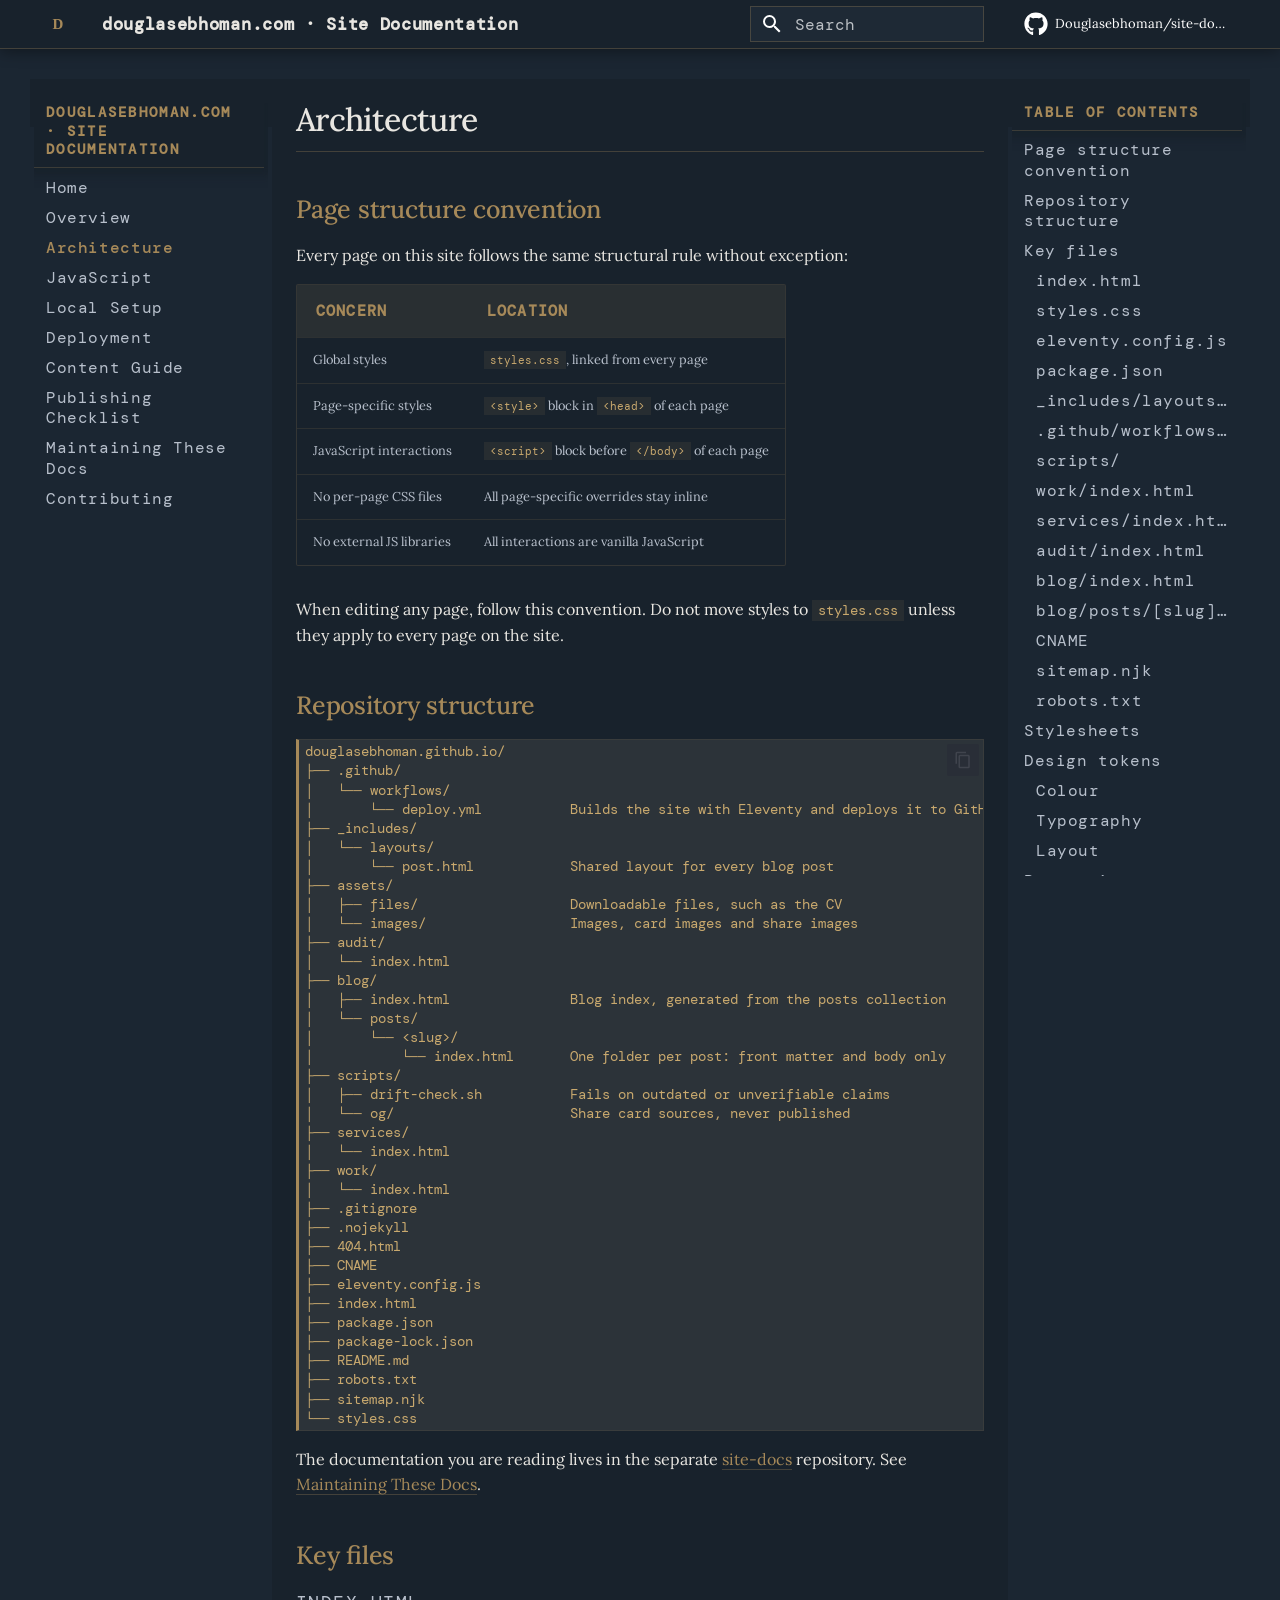
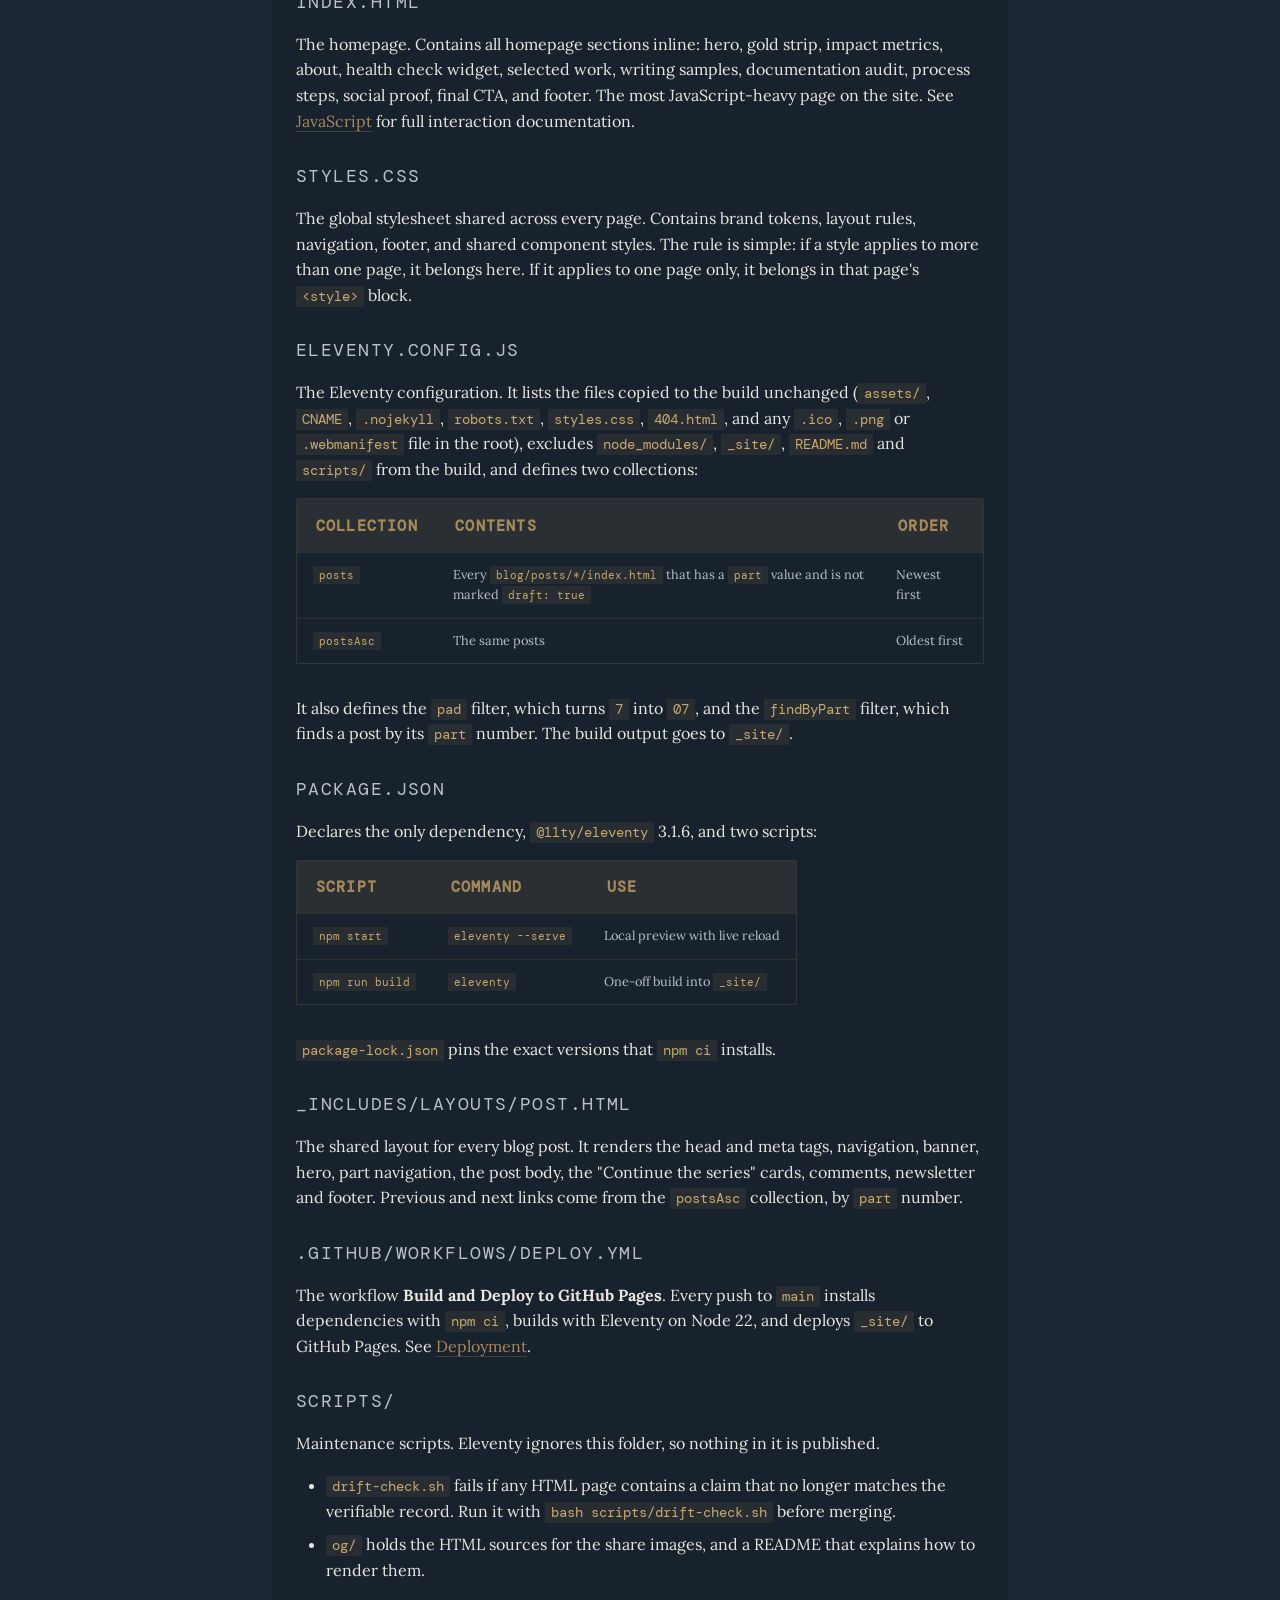
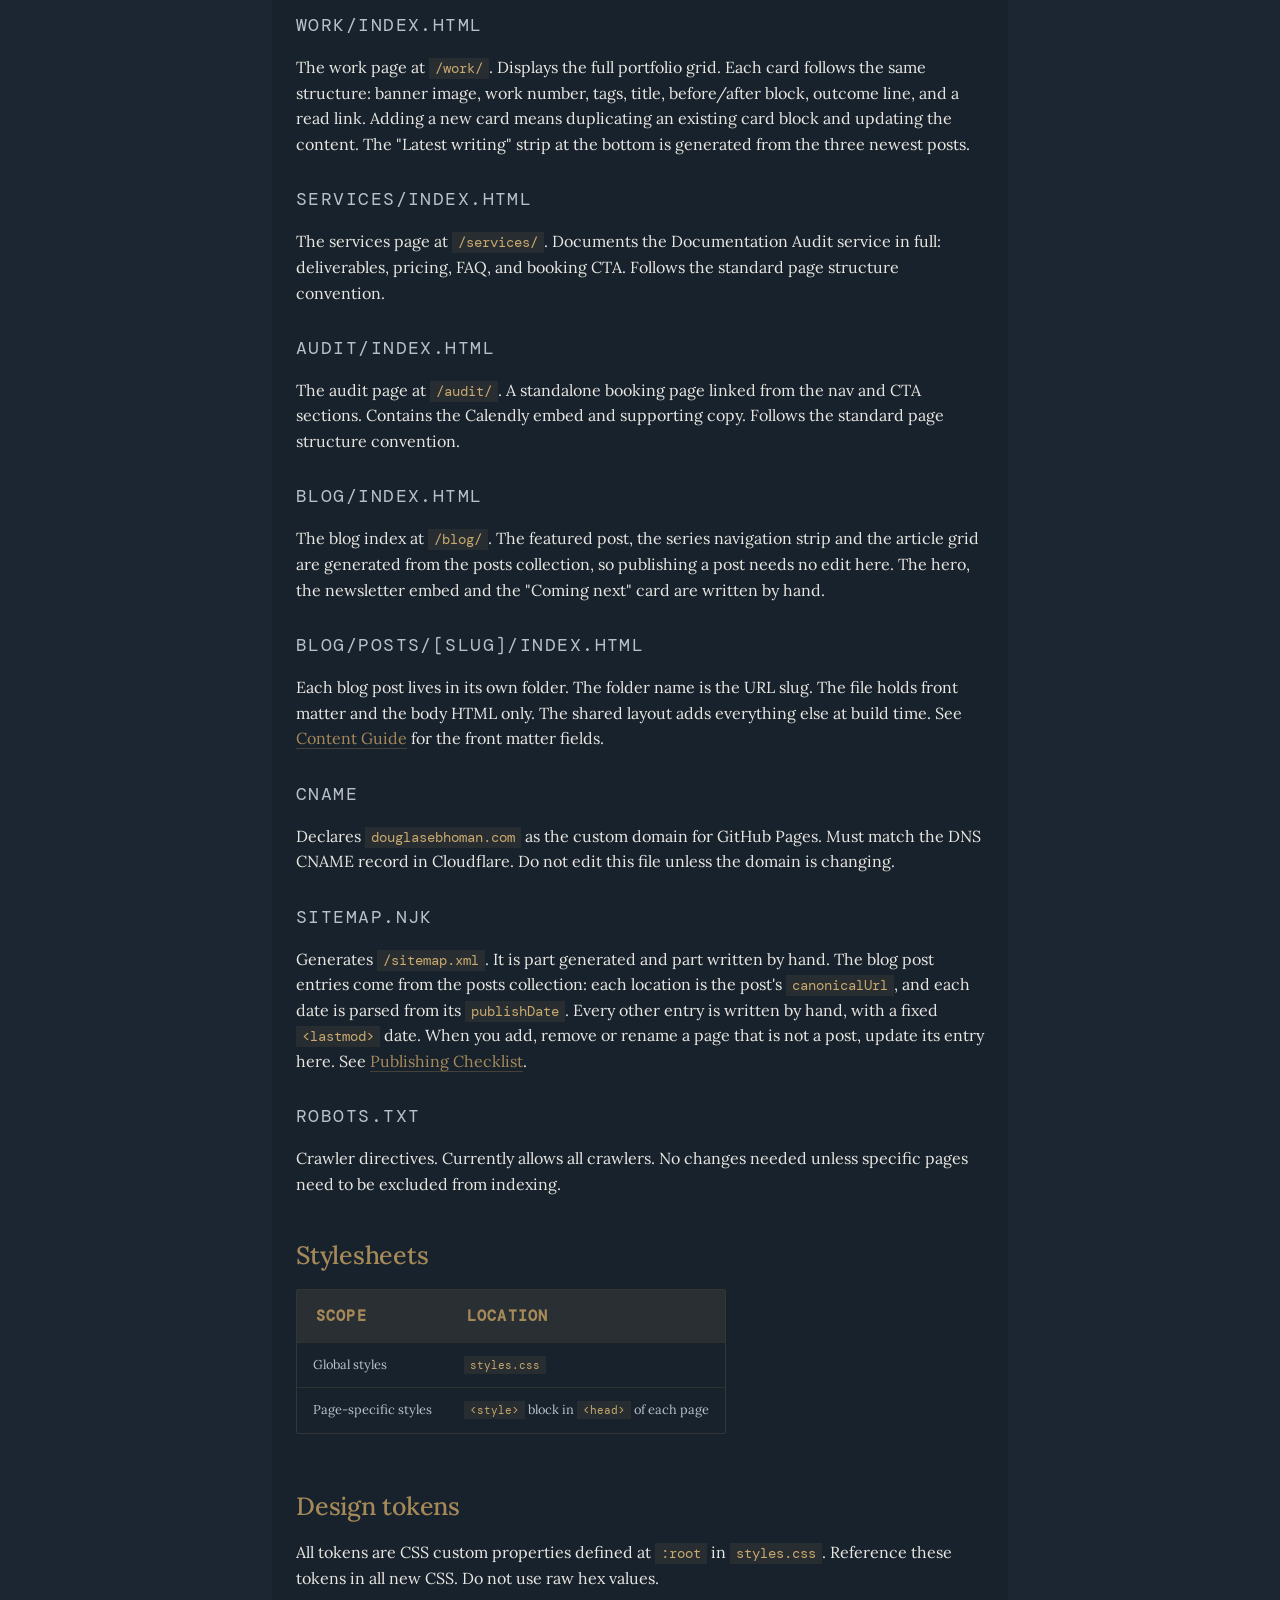
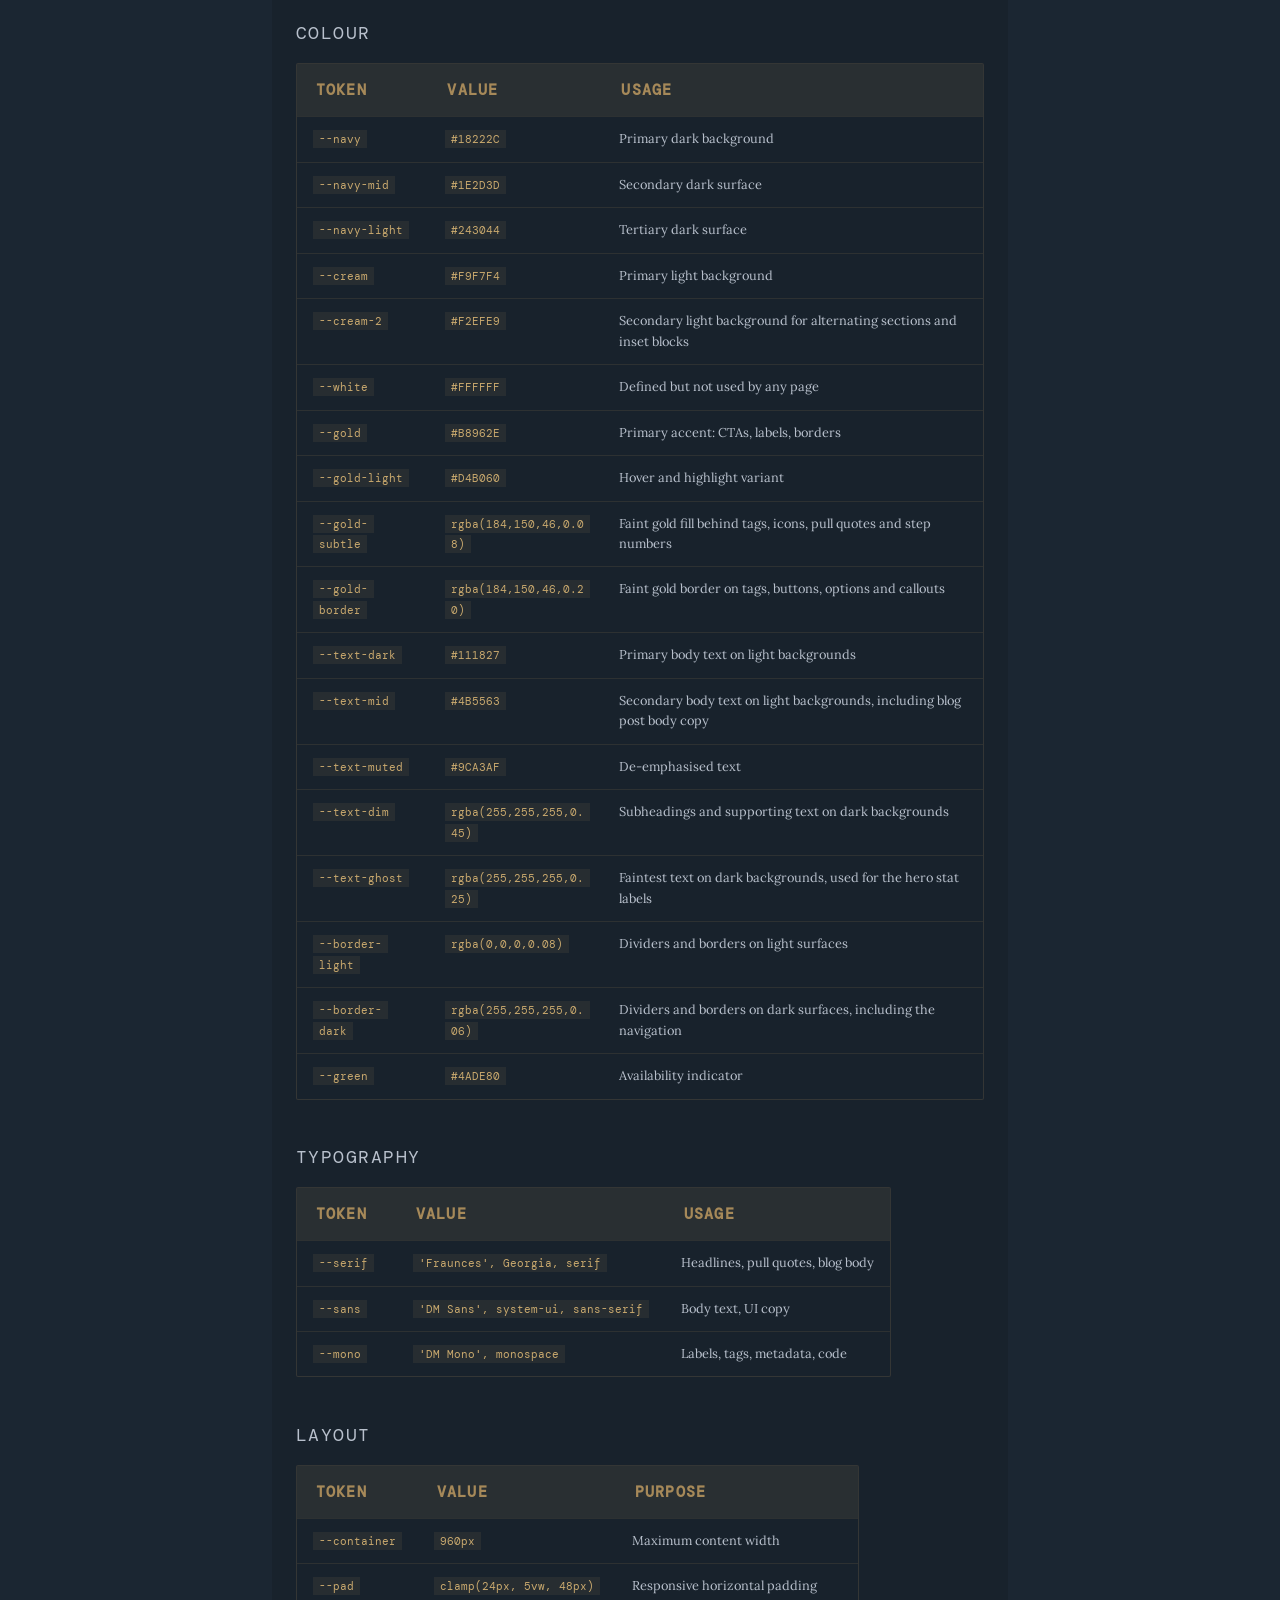
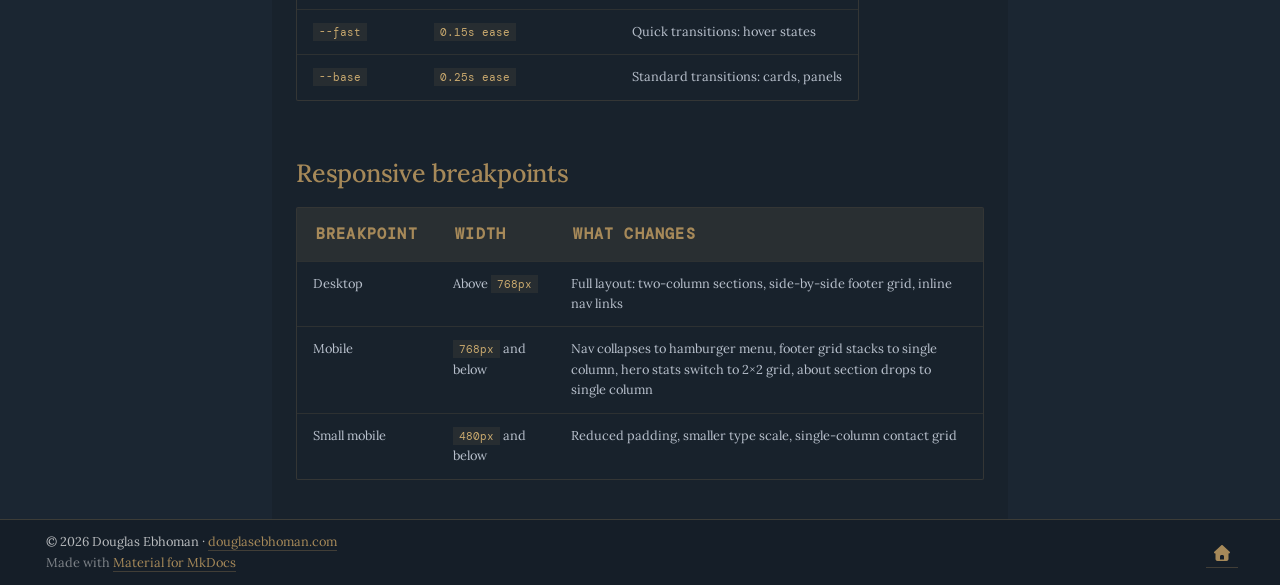
==== commit 945d59b6: "Deployed 23572a4 with MkDocs version: 1.6.1" ====
--- a/architecture/index.html
+++ b/architecture/index.html
@@ -29,7 +29,7 @@
     
     
       
-        <title>Architecture - douglasebhoman.com: Site Documentation</title>
+        <title>Architecture - douglasebhoman.com · Site Documentation</title>
       
     
     
@@ -96,7 +96,7 @@
 
 <header class="md-header md-header--shadow" data-md-component="header">
   <nav class="md-header__inner md-grid" aria-label="Header">
-    <a href=".." title="douglasebhoman.com: Site Documentation" class="md-header__button md-logo" aria-label="douglasebhoman.com: Site Documentation" data-md-component="logo">
+    <a href=".." title="douglasebhoman.com · Site Documentation" class="md-header__button md-logo" aria-label="douglasebhoman.com · Site Documentation" data-md-component="logo">
       
   <img src="../assets/logo.svg" alt="logo">
 
@@ -109,7 +109,7 @@
       <div class="md-header__ellipsis">
         <div class="md-header__topic">
           <span class="md-ellipsis">
-            douglasebhoman.com: Site Documentation
+            douglasebhoman.com · Site Documentation
           </span>
         </div>
         <div class="md-header__topic" data-md-component="header-topic">
@@ -207,12 +207,12 @@
 
 <nav class="md-nav md-nav--primary" aria-label="Navigation" data-md-level="0">
   <label class="md-nav__title" for="__drawer">
-    <a href=".." title="douglasebhoman.com: Site Documentation" class="md-nav__button md-logo" aria-label="douglasebhoman.com: Site Documentation" data-md-component="logo">
+    <a href=".." title="douglasebhoman.com · Site Documentation" class="md-nav__button md-logo" aria-label="douglasebhoman.com · Site Documentation" data-md-component="logo">
       
   <img src="../assets/logo.svg" alt="logo">
 
     </a>
-    douglasebhoman.com: Site Documentation
+    douglasebhoman.com · Site Documentation
   </label>
   
     <div class="md-nav__source">
--- a/stylesheets/brand.css
+++ b/stylesheets/brand.css
@@ -1,5 +1,5 @@
 /* ============================================================
-   BRAND STYLESHEET — Douglas Ebhoman
+   BRAND STYLESHEET: Douglas Ebhoman
    Navy: #18222C | Gold: #A68959 | Silver: #B8C0CC
 ============================================================ */
 
@@ -204,3 +204,15 @@
   background: #A68959 !important;
   color: #18222C !important;
 }
+
+/* Drawer title below desktop width: wrap the full site name instead of
+   truncating it, and set it in navy so it reads on the gold drawer header. */
+@media screen and (max-width: 76.234375em) {
+  .md-nav--primary .md-nav__title[for=__drawer] {
+    white-space: normal !important;
+    height: auto !important;
+    min-height: 5.6rem;
+    line-height: 1.4 !important;
+    color: #18222C !important;
+  }
+}
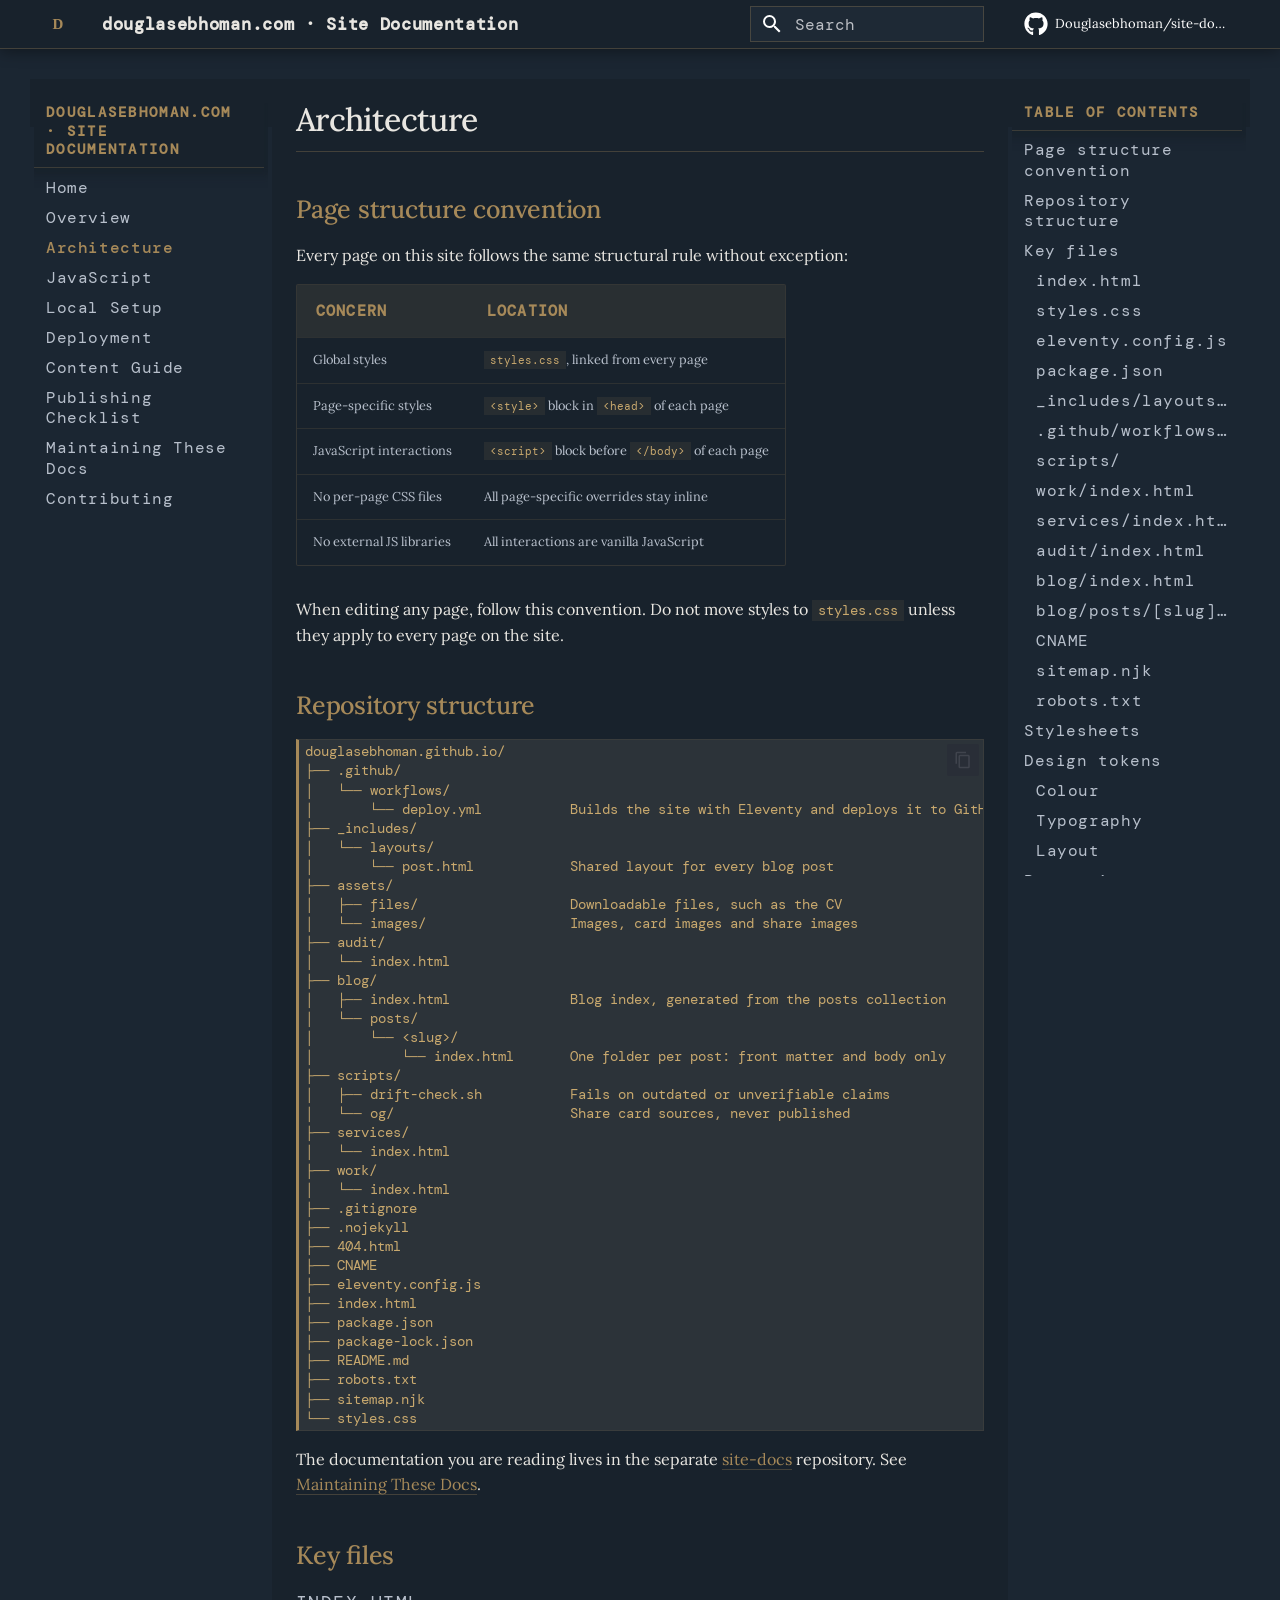
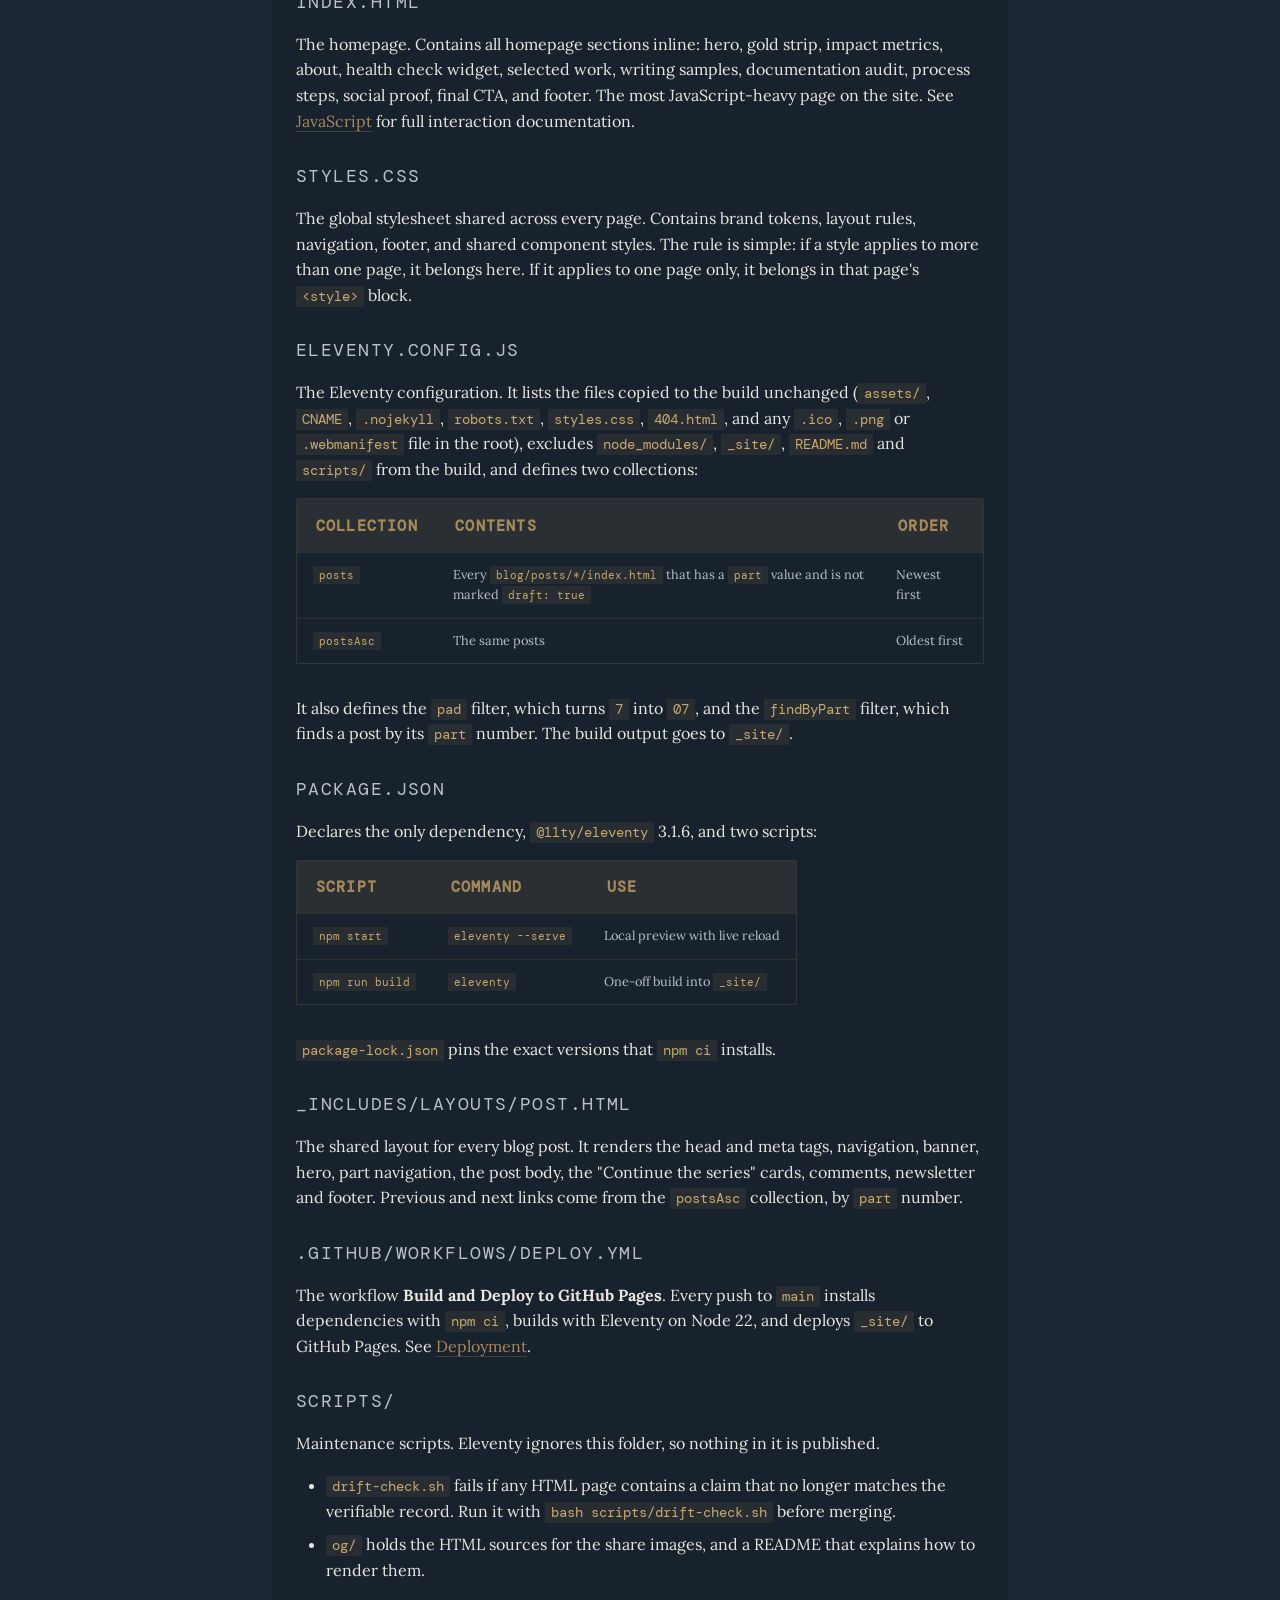
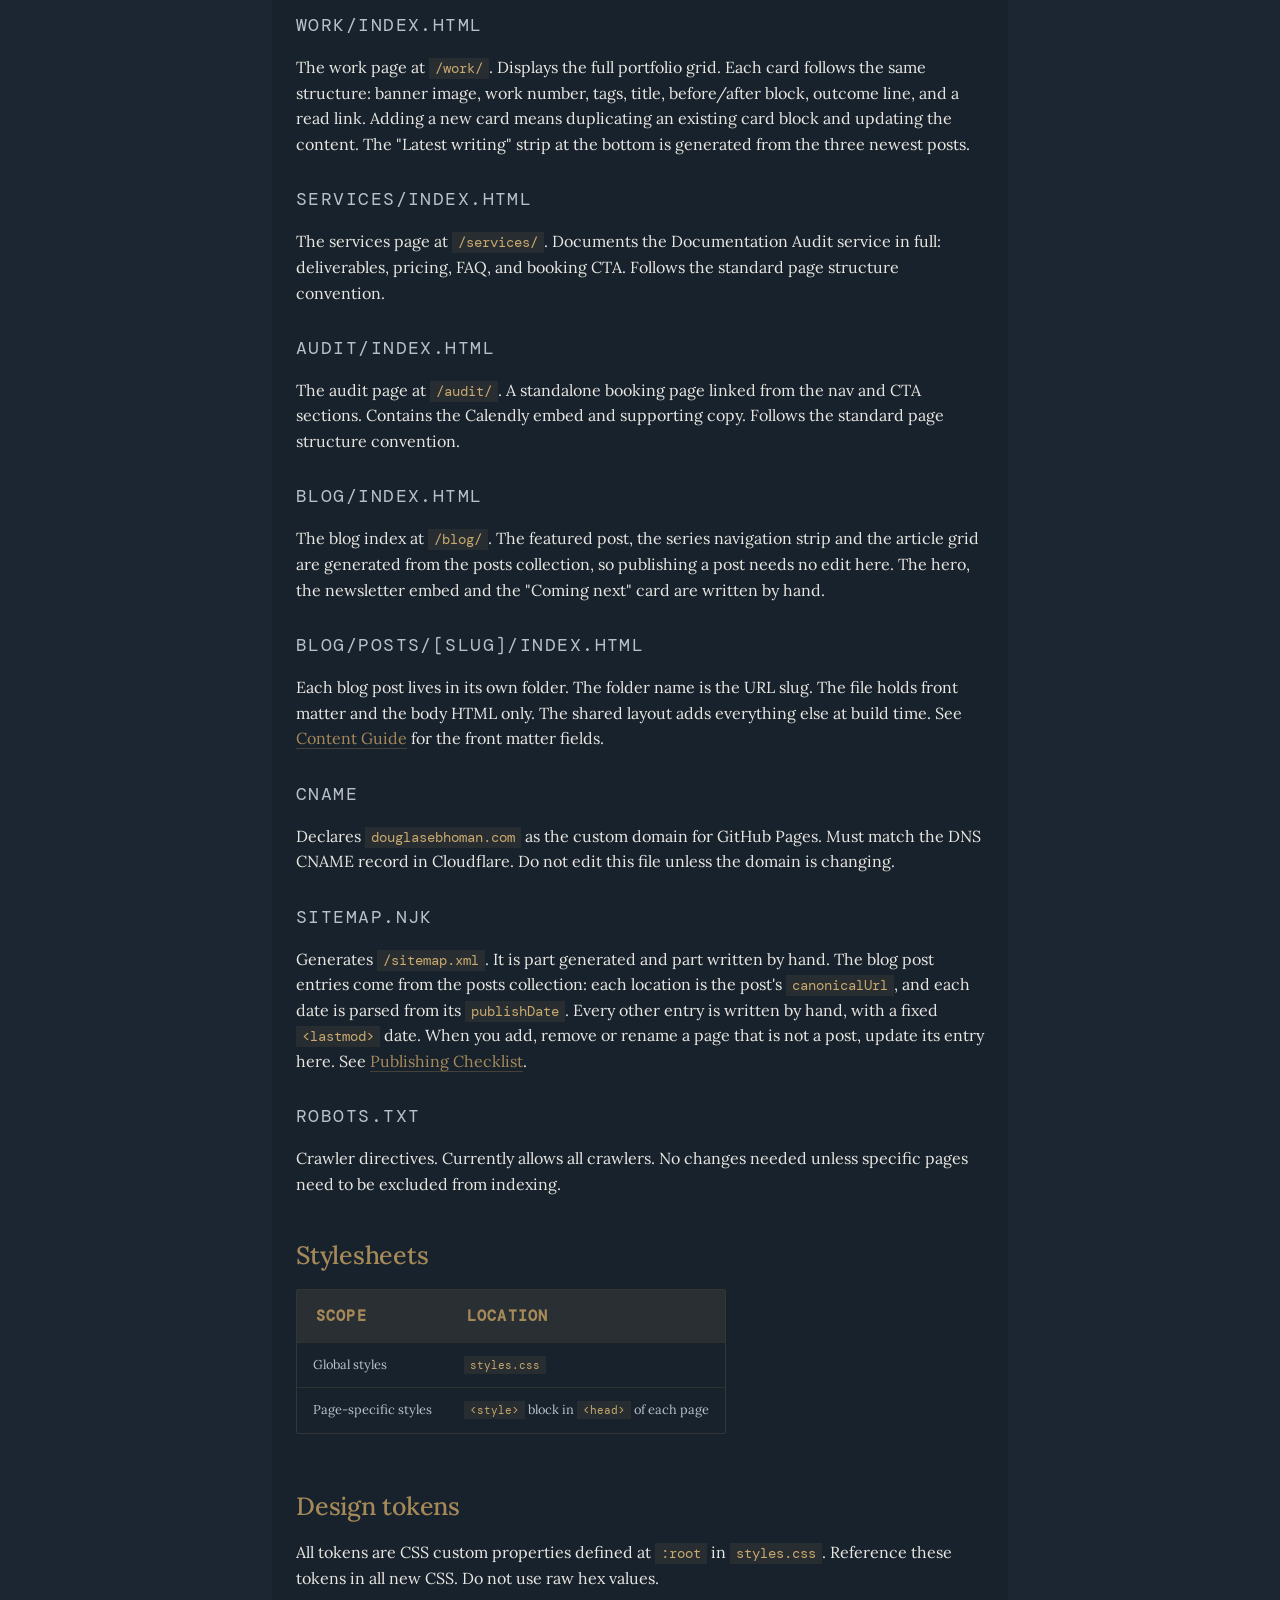
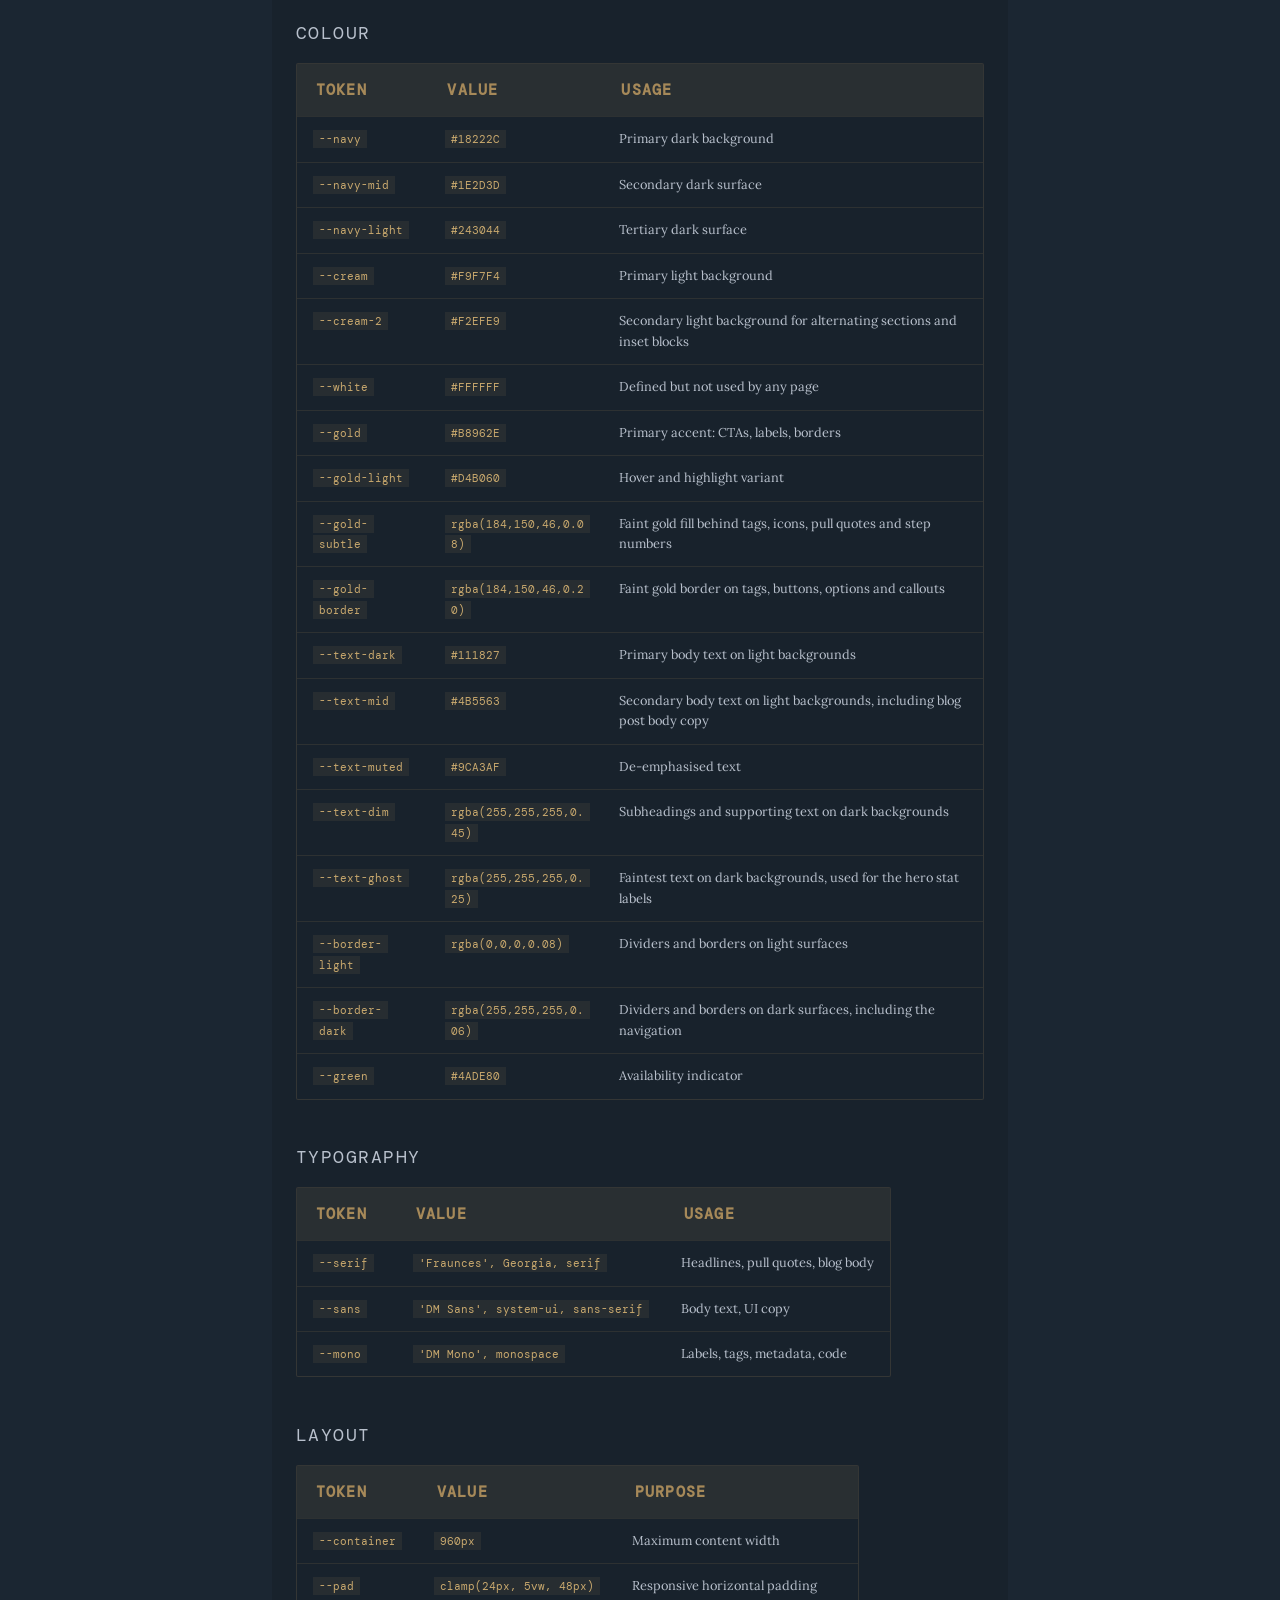
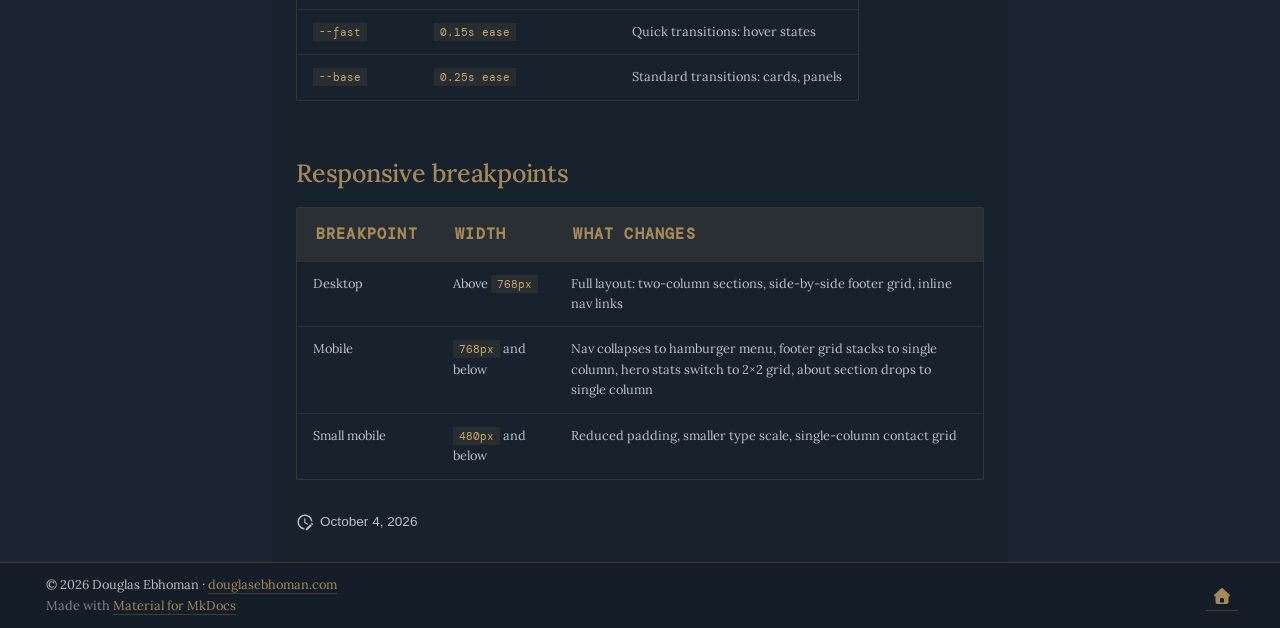
==== commit 1c671ccb: "Deployed f2e55a6 with MkDocs version: 1.6.1" ====
--- a/architecture/index.html
+++ b/architecture/index.html
@@ -1533,6 +1533,27 @@
 
 
 
+  
+    
+  
+  
+
+
+  <aside class="md-source-file">
+    
+      
+  <span class="md-source-file__fact">
+    <span class="md-icon" title="Last update">
+      <svg xmlns="http://www.w3.org/2000/svg" viewBox="0 0 24 24"><path d="M21 13.1c-.1 0-.3.1-.4.2l-1 1 2.1 2.1 1-1c.2-.2.2-.6 0-.8l-1.3-1.3c-.1-.1-.2-.2-.4-.2m-1.9 1.8-6.1 6V23h2.1l6.1-6.1zM12.5 7v5.2l4 2.4-1 1L11 13V7zM11 21.9c-5.1-.5-9-4.8-9-9.9C2 6.5 6.5 2 12 2c5.3 0 9.6 4.1 10 9.3-.3-.1-.6-.2-1-.2s-.7.1-1 .2C19.6 7.2 16.2 4 12 4c-4.4 0-8 3.6-8 8 0 4.1 3.1 7.5 7.1 7.9l-.1.2z"/></svg>
+    </span>
+    <span class="git-revision-date-localized-plugin git-revision-date-localized-plugin-date" title="October 4, 2026 10:19:25 UTC">October 4, 2026</span>
+  </span>
+
+    
+    
+    
+    
+  </aside>
 
 
 
